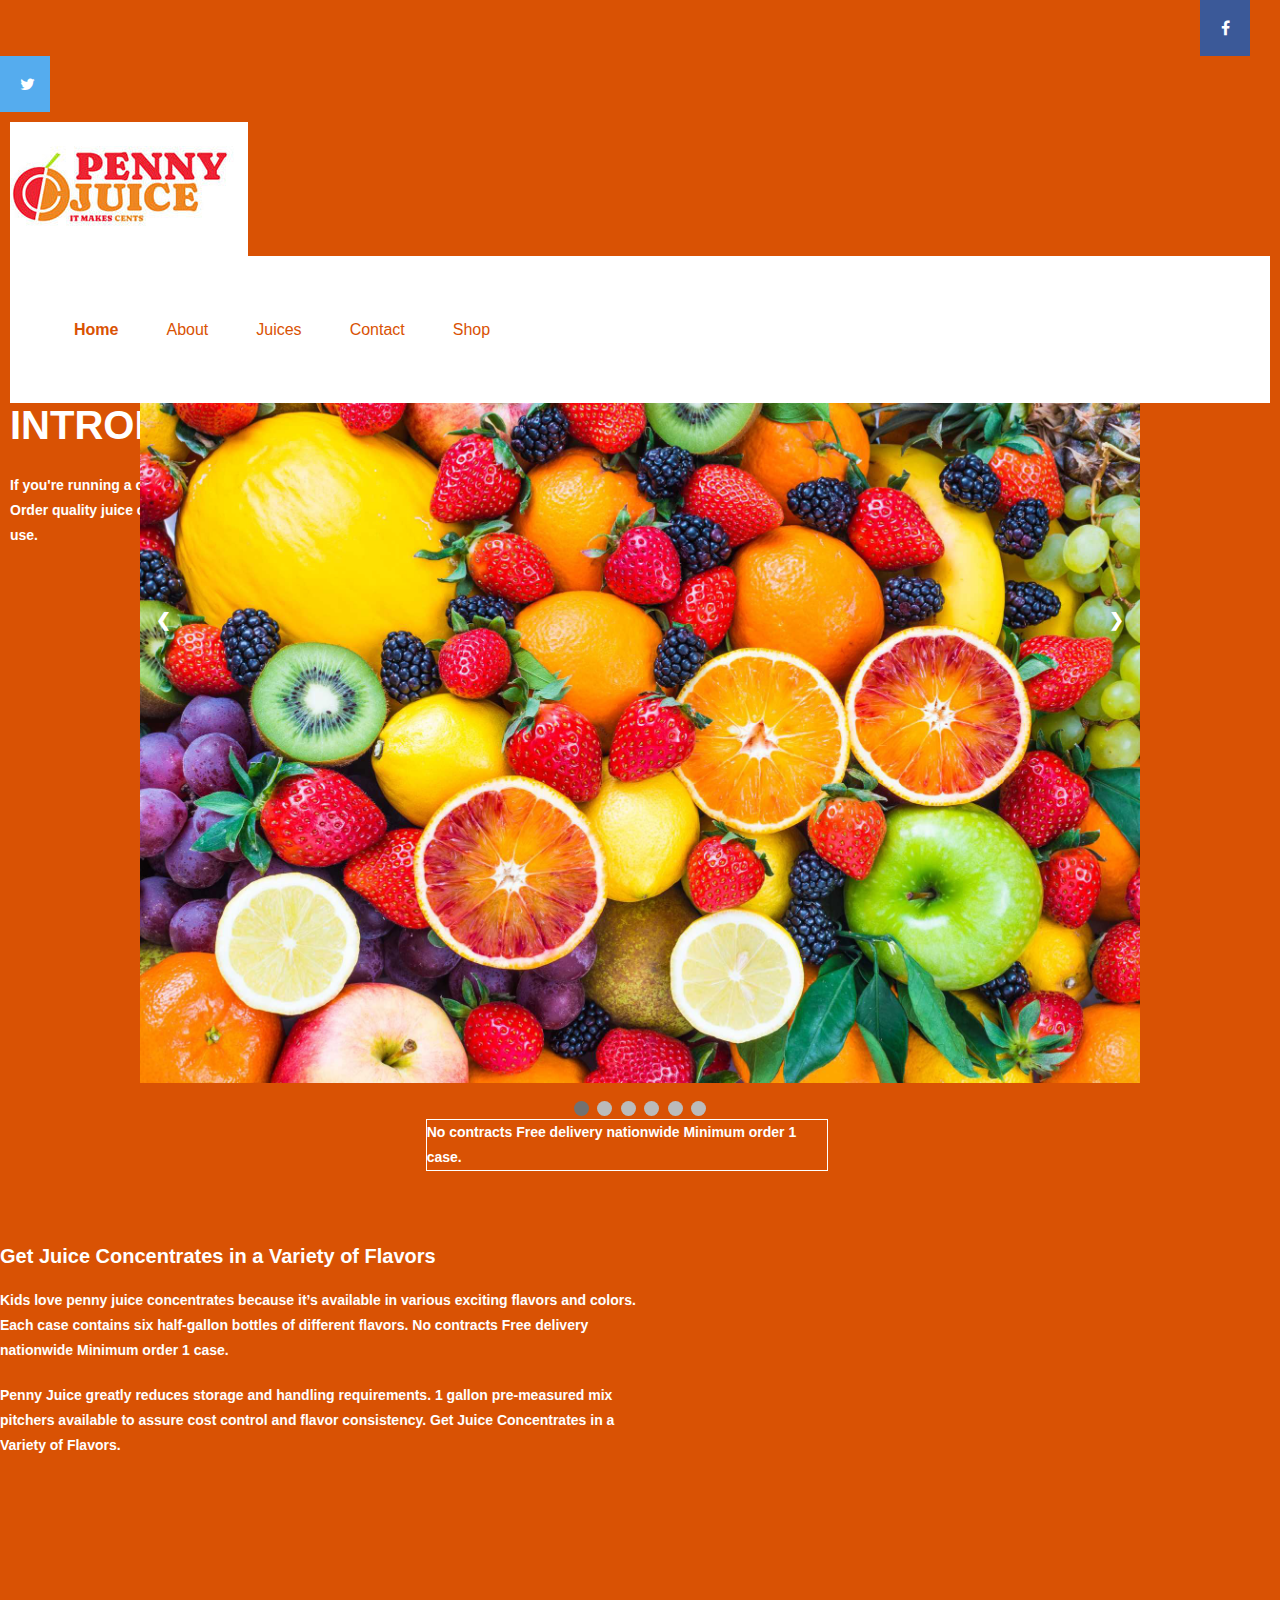
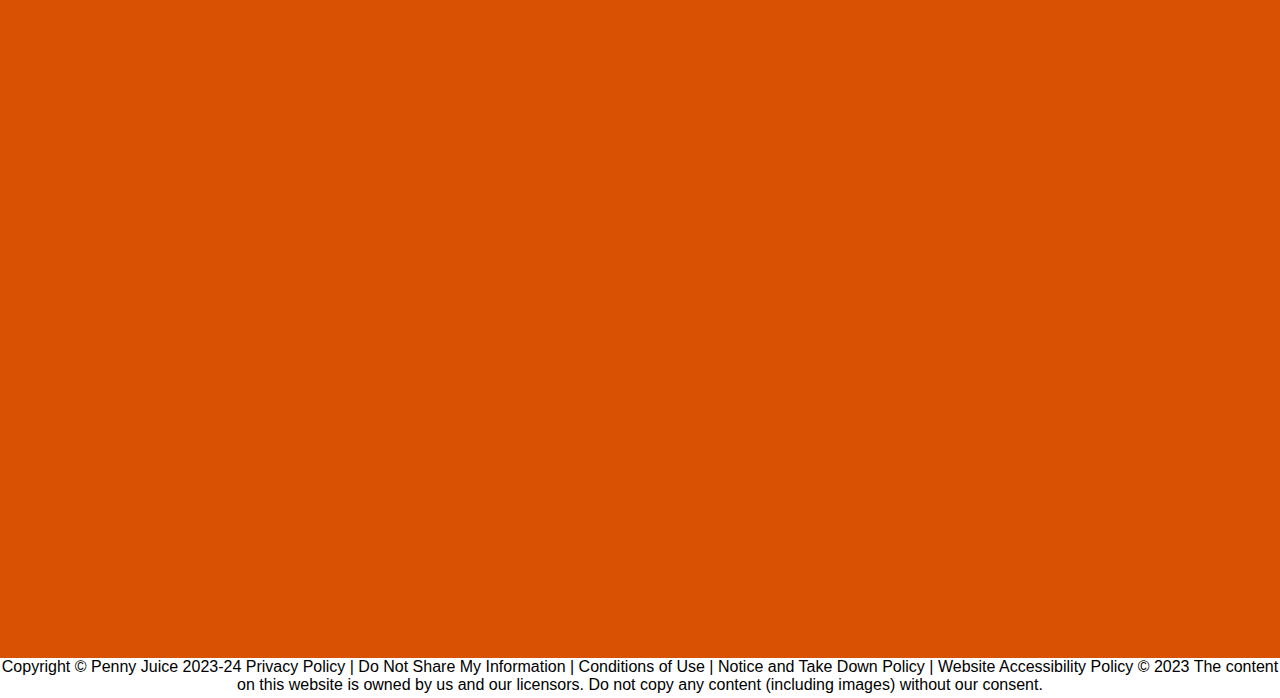
==== index.html @ f660cca4 "Add files via upload" ====
<!DOCTYPE html>
<HTML>
<head>
<title>PennyJuice | Fresh | Healthy| Davenport, IA </title>
<meta name= "author" content= "David Anderson">
<meta name= "Keywords" content="100% Fruit Juice Concentrate/ concentrated juice, 100 percent, blend, Apple, grape, white grape, orange, concentrated, flavors, Childcare, Preschool, Head Start, Juice, KID, CHILD, Natural, Brand, CACFP, USDA, No sugar added, no added sugar, Real fruit, organic, Best, leader, top, quaility, exclusive, better, delicious, FREE DELIVERY">
<meta name="description" content= "563-386-1999 - FREE shipping. Juice concentrates for kids. Different juice flavors in a case. Fruit juice concentrates for childcare centers.">
<link rel="stylesheet" type="text/css" href="../stylesheet.css">
</head>

<body>
<div id="container">
<!-- Add icon library -->
<link rel="stylesheet" href="https://cdnjs.cloudflare.com/ajax/libs/font-awesome/4.7.0/css/font-awesome.min.css">

<!-- Add font awesome icons -->
<a href="https://www.facebook.com/" class="fa fa-facebook" style="margin-left:1200px;"></a> 
<a href="https://twitter.com/" class="fa fa-twitter"></a>
<div class="header">
<a href="file:///Volumes/David's/PennyJuice/HTML/Index.html"><img src="../Images/Logo-2.jpg"></a>
<div class="content">
<div class="nav">   
                <ul>
                <li><p><a href="file:///Volumes/David's/PennyJuice/HTML/Index.html"><b>Home</b></a></p></li>
                    
                <li><p><a href="file:///Volumes/David's/PennyJuice/HTML/about.html">About</a></p></li>
                
                <li><p><a href="file:///Volumes/David's/PennyJuice/HTML/juices.html">Juices</a></p>
                
                <ul>
                <li><p><a href="file:///Volumes/David's/PennyJuice/HTML/juices.html">Grape</a></p></li>
                <li><p><a href="file:///Volumes/David's/PennyJuice/HTML/juices.html">Berry</a></p></li>
                <li><p><a href="file:///Volumes/David's/PennyJuice/HTML/juices.html">Apple</a></p></li>
                </ul>
                </li>
                
                <li><p><a href="file:///Volumes/David's/PennyJuice/HTML/contact.html">Contact</a></p></li>
                
                <li><p><a href="file:///Volumes/David's/PennyJuice/HTML/shop.html">Shop</a></p></li>
                </ul>
                </div>

            
            
    
    
    
    
    
                <div>
                <h11><b>INTRODUCTION</b></h11>
                </div>
    
    
    
    
   
                <div class="flex-container5">
                
                <div style="margin-top:25px"><b>If you're running a childcare center and want to serve healthy beverages to kids every day. Order quality juice concentrates from Penny Juice of America. Our system is fast and easy to use.</b></div>
             
               
    </div></div></div></div></body>
           
           
           
           
           
<style>
{box-sizing: border-box}
body {font-family: Roboto, sans-serif; margin:0}
.mySlides {display: none}
img {vertical-align: middle;}


.slideshow-container {
  max-width: 1000px;
  position: relative;
  margin: auto;
}


.prev, .next {
  cursor: pointer;
  position: absolute;
  top: 50%;
  width: auto;
  padding: 16px;
  margin-top: -22px;
  color: white;
  font-weight: bold;
  font-size: 18px;
  transition: 0.6s ease;
  border-radius: 0 3px 3px 0;
  user-select: none;
}


.next {
  right: 0;
  border-radius: 3px 0 0 3px;
}


.prev:hover, .next:hover {
  background-color: rgba(0,0,0,0.8);
}


.text {
  color: #f2f2f2;
  font-size: 15px;
  padding: 8px 12px;
  position: absolute;
  bottom: 8px;
  width: 100%;
  text-align: center;
}


.numbertext {
  color: #f2f2f2;
  font-size: 12px;
  padding: 8px 12px;
  position: absolute;
  top: 0;
}


.dot {
  cursor: pointer;
  height: 15px;
  width: 15px;
  margin: 0 2px;
  background-color: #bbb;
  border-radius: 50%;
  display: inline-block;
  transition: background-color 0.6s ease;
}

.active, .dot:hover {
  background-color: #717171;
}


.fade {
  animation-name: fade;
  animation-duration: 1.5s;
}

@keyframes fade {
  from {opacity: .4} 
  to {opacity: 1}
}


@media only screen and (max-width: 300px) {
  .prev, .next,.text {font-size: 11px}
}
  </style>

  <body>

  <div class="slideshow-container">

  <div class="mySlides fade">
  <div class="numbertext"></div>
  <img src="../Images/FreshFruitPJ.jpg" style="width:100%">
  <div class="text"></div>
  </div>

  <div class="mySlides fade">
  <div class="numbertext"></div>
  <img src="../Images/PJKids.jpg" style="width:100%">
  <div class="text"></div>
  </div>

  <div class="mySlides fade">
  <div class="numbertext"></div>
  <img src="../Images/PJWorkers.jpg" style="width:100%">
  <div class="text"></div>
  </div>

  <div class="mySlides fade">
  <div class="numbertext"></div>
  <img src="../Images/JuiceOptimizing.jpg" style="width:100%">
  <div class="text"></div>
  </div>

  <div class="mySlides fade">
  <div class="numbertext"></div>
  <img src="../Images/1.jpg" style="width:100%">
  <div class="text"></div>
  </div>

  <div class="mySlides fade">
  <div class="numbertext"></div>
  <img src="../Images/fresh-fruit-juice.jpg" style="width:100%">
  <div class="text"></div>
  </div>

  <a class="prev" onclick="plusSlides(-1)">❮</a>
  <a class="next" onclick="plusSlides(1)">❯</a>

  </div>
  <br>

  <div style="text-align:center">
  <span class="dot" onclick="currentSlide(1)"></span> 
  <span class="dot" onclick="currentSlide(2)"></span> 
  <span class="dot" onclick="currentSlide(3)"></span>
  <span class="dot" onclick="currentSlide(4)"></span> 
  <span class="dot" onclick="currentSlide(5)"></span> 
  <span class="dot" onclick="currentSlide(6)"></span> 
  </div>

<script>
let slideIndex = 1;
showSlides(slideIndex);

function plusSlides(n) {
  showSlides(slideIndex += n);
}

function currentSlide(n) {
  showSlides(slideIndex = n);
}

function showSlides(n) {
  let i;
  let slides = document.getElementsByClassName("mySlides");
  let dots = document.getElementsByClassName("dot");
  if (n > slides.length) {slideIndex = 1}    
  if (n < 1) {slideIndex = slides.length}
  for (i = 0; i < slides.length; i++) {
    slides[i].style.display = "none";  
  }
  for (i = 0; i < dots.length; i++) {
    dots[i].className = dots[i].className.replace(" active", "");
  }
  slides[slideIndex-1].style.display = "block";  
  dots[slideIndex-1].className += " active";
}
</script>

    
   
    
    
    
                <div class="flex-container1">
                
                <div></div> 
                <div><h4>No contracts Free delivery nationwide Minimum order 1 case. </h4></div>
                <div></div>
                </div>
    
                <div style="margin-top:75px"> 
                <h17><b>Get Juice Concentrates in a Variety of Flavors</b></h17>
                </div>
    
                <div style="margin-top: 20px"class="flex-container5">
                <div><b>Kids love penny juice concentrates because it’s available in various exciting flavors and colors. Each case contains six half-gallon bottles of different flavors. No contracts Free delivery nationwide Minimum order 1 case.</b></div></div>

    
                <div style="margin-top: 20px"class="flex-container5">
                <div><b>Penny Juice  greatly reduces storage and handling requirements. 1 gallon pre-measured mix pitchers available to assure cost control and flavor consistency. Get Juice Concentrates in a Variety of Flavors.</b></div>
                </div>
    

            
        
                <div class="footer">
                Copyright &copy; Penny Juice 2023-24 Privacy Policy | Do Not Share My Information | Conditions of Use | Notice and Take Down Policy | Website Accessibility Policy © 2023 The content on this website is owned by us and our licensors. Do not copy any content (including images) without our consent.
                    
                    
                    
                </div>

    
  

    
    
</body>
</HTML>
---- stylesheet.css ----
@charset "utf-8";
/* CSS Document */
body {
background-color: #D95204;
background-size: cover;
font-family: Helvetica, Arial, sans-serif, Roboto, Merienda;
    margin-top: 100px;
    margin-bottom: 10px;
    margin-right: 150px;
    margin-left: 80px;
}
#Container {
    width: 75%;
    height: 900px;
    margin-left: auto;
    margin-left: auto;
    background-color: black;
} 
#Container1 {
    width: 100%;
    height: 900px;
    margin-left: auto;
    margin-left: auto;
    background-color: White;
    
}
.box {
    display: flex;
}
a {
    text-decoration: none;
    color: white;
}
.columnright {
    float: left;
    width: 33.33%;
}
h1, h2, h3 h4 {
    margin: 0px;
    padding: 0px;
}        
h11 {
    color: white;
    font-size: 50px;
    text-align: left;
    align-content: center;
    
}
h2 {
    color:white;
    font-size: 20px;
    text-align: left;
    margin bottom: 32;
    margin bottom: 32;
    width:600px
    
}
h3 {
    font-size: 25px;
    color: white;
    text-align: left;
    margin-top: 5px;
    
}

h4 {
    color: white;
    font-size: 14px;
    text-align: left;
    margin: 0px;
    width: 400px;
    outline-style: solid;
    border: 2px thin white;
    outline-style: solid;
    outline-color: white;
    outline-width: thin;
}
h5 {
    font-size: 20px;
    color: white;
    text-align: left;
    margin: 0px;
    width:600px
}
h6 {
    font-size: 14px;
    color: white;
    text-align: left;
    width: 600px;
}
h7 {
    font-size: 14px;
    color: white;
    text-align: left;
    width: 600px;
    margin-bottom: 32px;
    margin-top: 32px;
}
h8 { 
    font-size: 20px;
    color: white;
    text-align: left;
    margin-bottom: 32px;
    margin-top: 32px;
    width:600px}

h9 {
    font-size: 14px;
    color: white;
    text-align: left;
    width: 600px;
    margin-bottom: 32px;
    margin-top: 32px;
}
h10 {
    font-size: 18px;
    color: white;
    text-align: left;
    margin-top: 5px;
    
}
h11{color: white;
    font-size: 40px;
    text-align: Left;
    margin left: 75px;
    width: 800px;
}
  h12{color: white;
    font-size: 40px;
    text-align: center;
    margin left: 75px;
    width: 800px;
    align-content: center;
}
  h13{color: white;
    font-size: 40px;
    text-align: right;
    margin left: 75px;
    width: 800px;
    align-content: right;
}
    h14{color: white;
    font-size: 18px;
    text-align: left;
    margin left: 75px;
    width: 800px;
    align-content: left;
}
    h15{color: white;
    font-size: 14px;
    text-align: left;
    margin left: 75px;
    width: 400px;
    align-content:left;
    
}
h16{color: white;
    font-size: 40px;
    text-align: Left;
    margin left: 75px;
    width: 800px;
    border-style: none;
}
h17{color: white;
    font-size: 20px;
    text-align: Left;
    margin left: 75px;
    width: 800px;
}
h18 {
    color: white;
    font-size: 14px;
    text-align: left;
    margin: 0px;
    height: 200px;
    outline-style: solid;
    border: 2px bold white;
    outline-style: solid;
    outline-color: white;
    outline-width: bold;
}
h19 {
    font-size: 25px;
    color: white;
    text-align: left;
    width: 0px;
}
h20{color: white;
    font-size: 20px;
    text-align: left;
    margin left: 75px;
    width: 400px;
    align-content:left;
    
}
h21 {
    font-size: 25px;
    color: black;
    text-align: left;
    margin-top: 5px;
    
}
h22 {
    font-size: 25px;
    color: black;
    text-align: left;
    margin-top: 5px;
}
h23 {
    font-size: 14px;
    color: blue;
    text-align: left;
    margin-top: 5px;
}
.header{
    background-color: #D95204;
    width: 100%;
    height: 35px;
    text-align: left;
    padding: 10px;
    }
 .content {
    padding: 0;
    }
.nav{
    width: 100%;
    background-color: white;
    line-height: 35px;
    float: left;
    }
.nav a {
    display:block;
    color:cornflowerblue;
    text-align: center;
    padding: 15px 15px;
    text-decoration: none;
    }

.nav ul {
    float: left;
    }
.nav ul li {
    float: left;
    list-style: none;
    position: relative;
    }
.nav ul li a {
    display: block;
    font-family: arial, Roboto, Merienda;
    color:#D95204;
    font font-size: 14px;
    padding: 24px 24px;
    text-decoration: none;
    {border-style:solid;}
    }
.nav ul li ul {
    display: none;
    position: absolute;
    background-color: White;
    padding: 10px;
    border-radius: 0px 0px 4px 4px;
    z-index: 1000;
    }
.nav ul li:hover ul {
    display: block;
    position: absolute;
    background-color: white;
    padding: 10px;
    padding-right: 10px;
    border-radius: 0px 0px 4px 4px;
    }
.nav ul li ul li {
    padding: 8px 14px;
    }
.nav ul li ul li a {
    border-radius: 4px;
    color: darkblue;
    }
.nav ul li ul li a:hover {
    color: darkviolet;
    }
.slider_image {
    background-image: url(Images/PJ_Sliderimage.gif);
    flex: 0%;
    flex-wrap:;
    display: none;
    padding: 0px;
    margin: 0px;
    width: 792px; 
}
#myform {
    text-align: center;
    padding: 0px;
    border: 0px dotted #ccc;
    margin: 0%;
}
.qty {
    width: 20px;
    height: 20px;
    text-align: center;
}
input.qtyplus { width:25px; height:25px;}
input.qtyminus { width:25px; height:25px;}
}
.flex-container>div {
    font: roboto; 
    color: white;
    width: 50%;
    text-align: center;
    line-height: 25px;
    font-size: 14px;
}
.flex-container1 {
    display: flex;
    justify-content: left;
    clear: both;
}
.flex-container1 > div {
    font: roboto; 
    color: white;
    width: 50%;
    text-align: center;
    line-height: 25px;
    font-size: 14px;
}
.flex-container2 {
    display: flex;
    background-color: none;
    justify-content: center;
    clear: both;
}
.flex-container6 > div {
    background-color: #D95204;
    color: white;
    width: 25%;
    margin: 0px;
    text-align: center;
    line-height: 75px;
    font-size: 0px;
    display: flex;
    justify-content: center;
    clear: both;
    
}
.flex-container3 > div {
    font: roboto; 
    color: white;
    width: 50%;
    text-align: left;
    line-height: 25px;
    font-size: 14px;
}
.flex-container4 > div {
    font: roboto; 
    color: white;
    width: 50%;
    text-align: left;
    line-height: 25px;
    font-size: 14px;
}
.flex-container5 > div {
    font: roboto; 
    color: white;
    width: 50%;
    text-align: left;
    line-height: 25px;
    font-size: 14px;
}
/* Style all font awesome icons */
.fa {
  padding: 20px;
  font-size: 30px;
  width: 50px;
  text-align: center;
  text-decoration: none;
}

/* Add a hover effect if you want */
.fa:hover {
  opacity: 0.7;
}

/* Set a specific color for each brand */

/* Facebook */
.fa-facebook {
  background: #3B5998;
  color: white;
}

/* Twitter */
.fa-twitter {
  background: #55ACEE;
  color: white;
}
.row {
  display: -ms-flexbox; /* IE10 */
  display: flex;
  -ms-flex-wrap: wrap; /* IE10 */
  flex-wrap: wrap;
  margin: 0 -16px;
}

.col-25 {
  -ms-flex: 25%; /* IE10 */
  flex: 25%;
}

.col-50 {
  -ms-flex: 50%; /* IE10 */
  flex: 50%;
}

.col-75 {
  -ms-flex: 75%; /* IE10 */
  flex: 75%;
}

.col-25,
.col-50,
.col-75 {
  padding: 0 16px;
}

.container {
  background-color: #f2f2f2;
  padding: 5px 20px 15px 20px;
  border: 1px solid lightgrey;
  border-radius: 3px;
}

input[type=text] {
  width: 95%;
  margin-bottom: 20px;
  padding: 12px;
  border: 1px solid #ccc;
  border-radius: 3px;
}

label {
  margin-bottom: 10px;
  display: block;
}

.icon-container {
  margin-bottom: 20px;
  padding: 7px 0;
  font-size: 24px;
}

.btn {
  background-color: #04AA6D;
  color: white;
  padding: 12px;
  margin: 10px 0;
  border: none;
  width: 100%;
  border-radius: 3px;
  cursor: pointer;
  font-size: 17px;
}

.btn:hover {
  background-color: #45a049;
}

span.price {
  float: right;
  color: grey;
}

* {
  box-sizing: border-box;
}

/* Style inputs */
input[type=text], select, textarea {
  width: 100%;
  padding: 12px;
  border: 1px solid #ccc;
  margin-top: 6px;
  margin-bottom: 16px;
  resize: vertical;
}

input[type=submit] {
  background-color: #04AA6D;
  color: white;
  padding: 12px 20px;
  border: none;
  cursor: pointer;
}

input[type=submit]:hover {
  background-color: #45a049;
}

/* Style the container/contact section */
.container {
  border-radius: 5px;
  background-color: #f2f2f2;
  padding: 10px;
}

/* Create two columns that float next to eachother */
.column {
  float: left;
  width: 50%;
  margin-top: 6px;
  padding: 20px;
}

/* Clear floats after the columns */
.row:after {
  content: "";
  display: table;
  clear: both;
}

/* Responsive layout - when the screen is less than 600px wide, make the two columns stack on top of each other instead of next to each other */
@media screen and (max-width: 600px) {
  .column, input[type=submit] {
    width: 100%;
    margin-top: 0;
  }
}
.google-map {
  padding-bottom: 50%;
  position: relative;
}

.google-map iframe {
  height: 100%;
  width: 100%;
  left: 0;
  top: 0;
  position: absolute;
}
.flip-card {
  background-color: transparent;
  width: 300px;
  height: 300px;
  perspective: 1000px; /* Remove this if you don't want the 3D effect */
}

/* This container is needed to position the front and back side */
.flip-card-inner {
  position: relative;
  width: 100%;
  height: 100%;
  text-align: center;
  transition: transform 0.8s;
  transform-style: preserve-3d;
}

/* Do an horizontal flip when you move the mouse over the flip box container */
.flip-card:hover .flip-card-inner {
  transform: rotateY(180deg);
}

/* Position the front and back side */
.flip-card-front, .flip-card-back {
  position: absolute;
  width: 100%;
  height: 100%;
  -webkit-backface-visibility: hidden; /* Safari */
  backface-visibility: hidden;
}

/* Style the front side (fallback if image is missing) */
.flip-card-front {
  background-color: #bbb;
  color: black;
}

/* Style the back side */
.flip-card-back {
  background-color: dodgerblue;
  color: white;
  transform: rotateY(180deg);
}
.footer {
    background-color: white;
    width: 100%;
    height: 40px;
    text-align: center;
    margin-top: 800px;
}
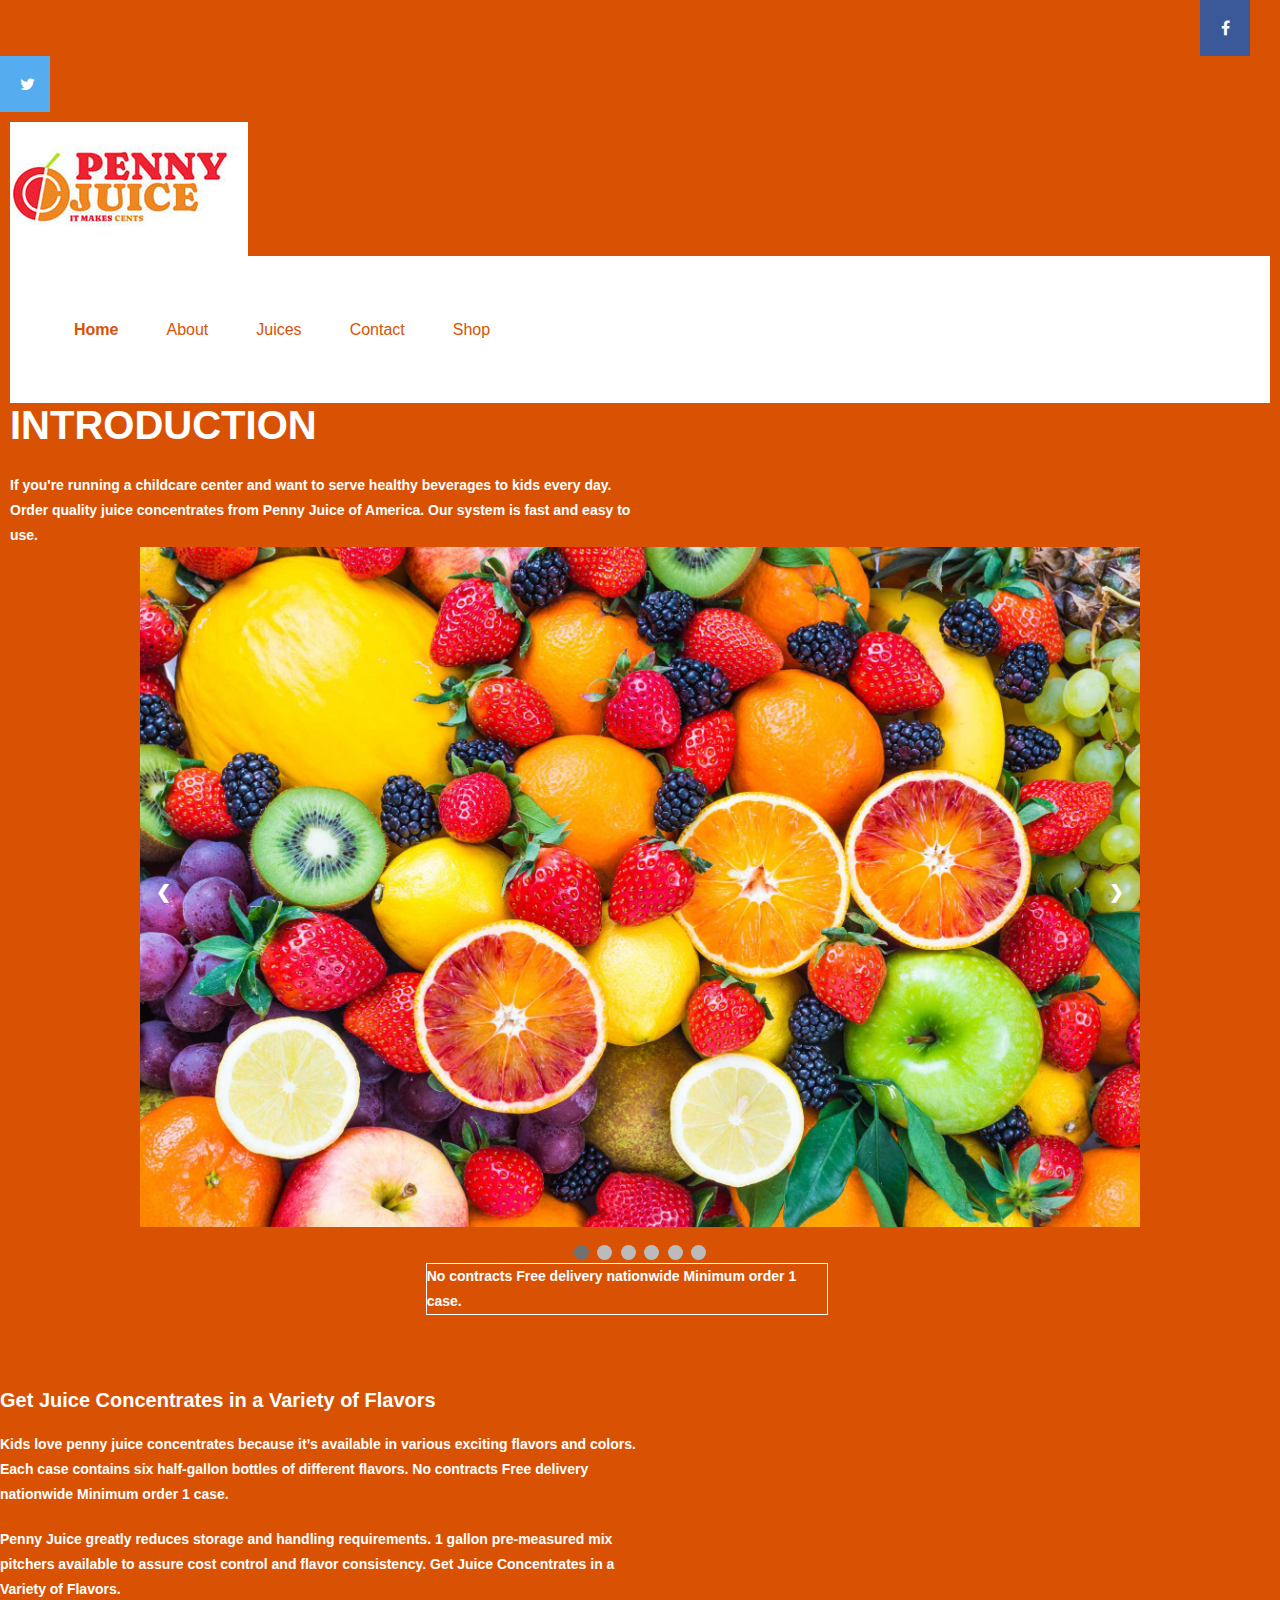
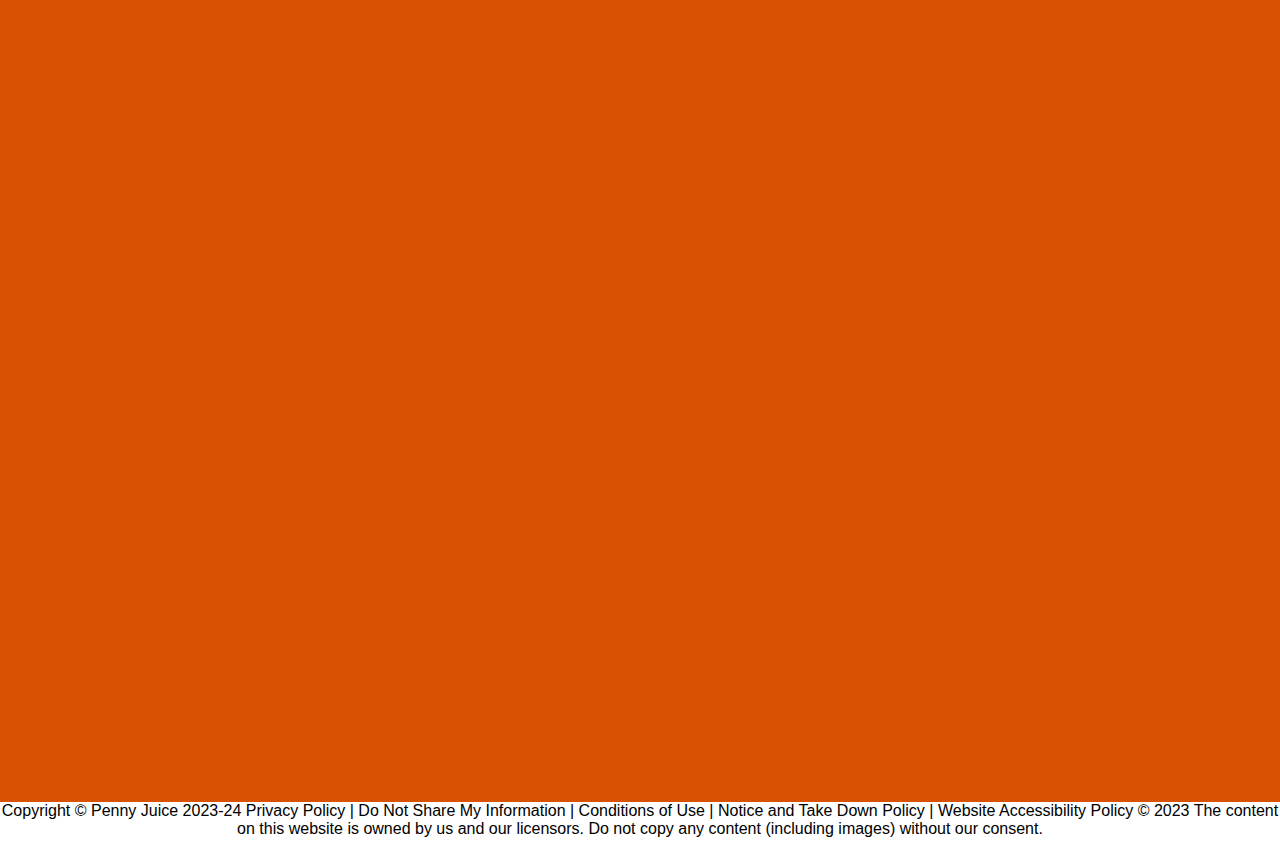
==== commit a86df906: "Add files via upload" ====
--- a/index.html
+++ b/index.html
@@ -60,7 +60,7 @@
                 <div style="margin-top:25px"><b>If you're running a childcare center and want to serve healthy beverages to kids every day. Order quality juice concentrates from Penny Juice of America. Our system is fast and easy to use.</b></div>
              
                
-    </div></div></div></div></body>
+    </div></div></div></div>
            
            
            
@@ -159,11 +159,11 @@
 }
   </style>
 
-  <body>
-
-  <div class="slideshow-container">
-
-  <div class="mySlides fade">
+  
+
+  <div class="slideshow-container"> 
+
+  <div class="mySlides fade" style="margin-top: 400px;">
   <div class="numbertext"></div>
   <img src="../Images/FreshFruitPJ.jpg" style="width:100%">
   <div class="text"></div>
--- a/stylesheet.css
+++ b/stylesheet.css
@@ -212,6 +212,14 @@
     text-align: left;
     margin-top: 5px;
 }
+h24 {
+    font-size: 14px;
+    color: white;
+    text-align: left;
+    width: 600px;
+    margin-bottom: 32px;
+    margin-top: 32px;
+}
 .header{
     background-color: #D95204;
     width: 100%;
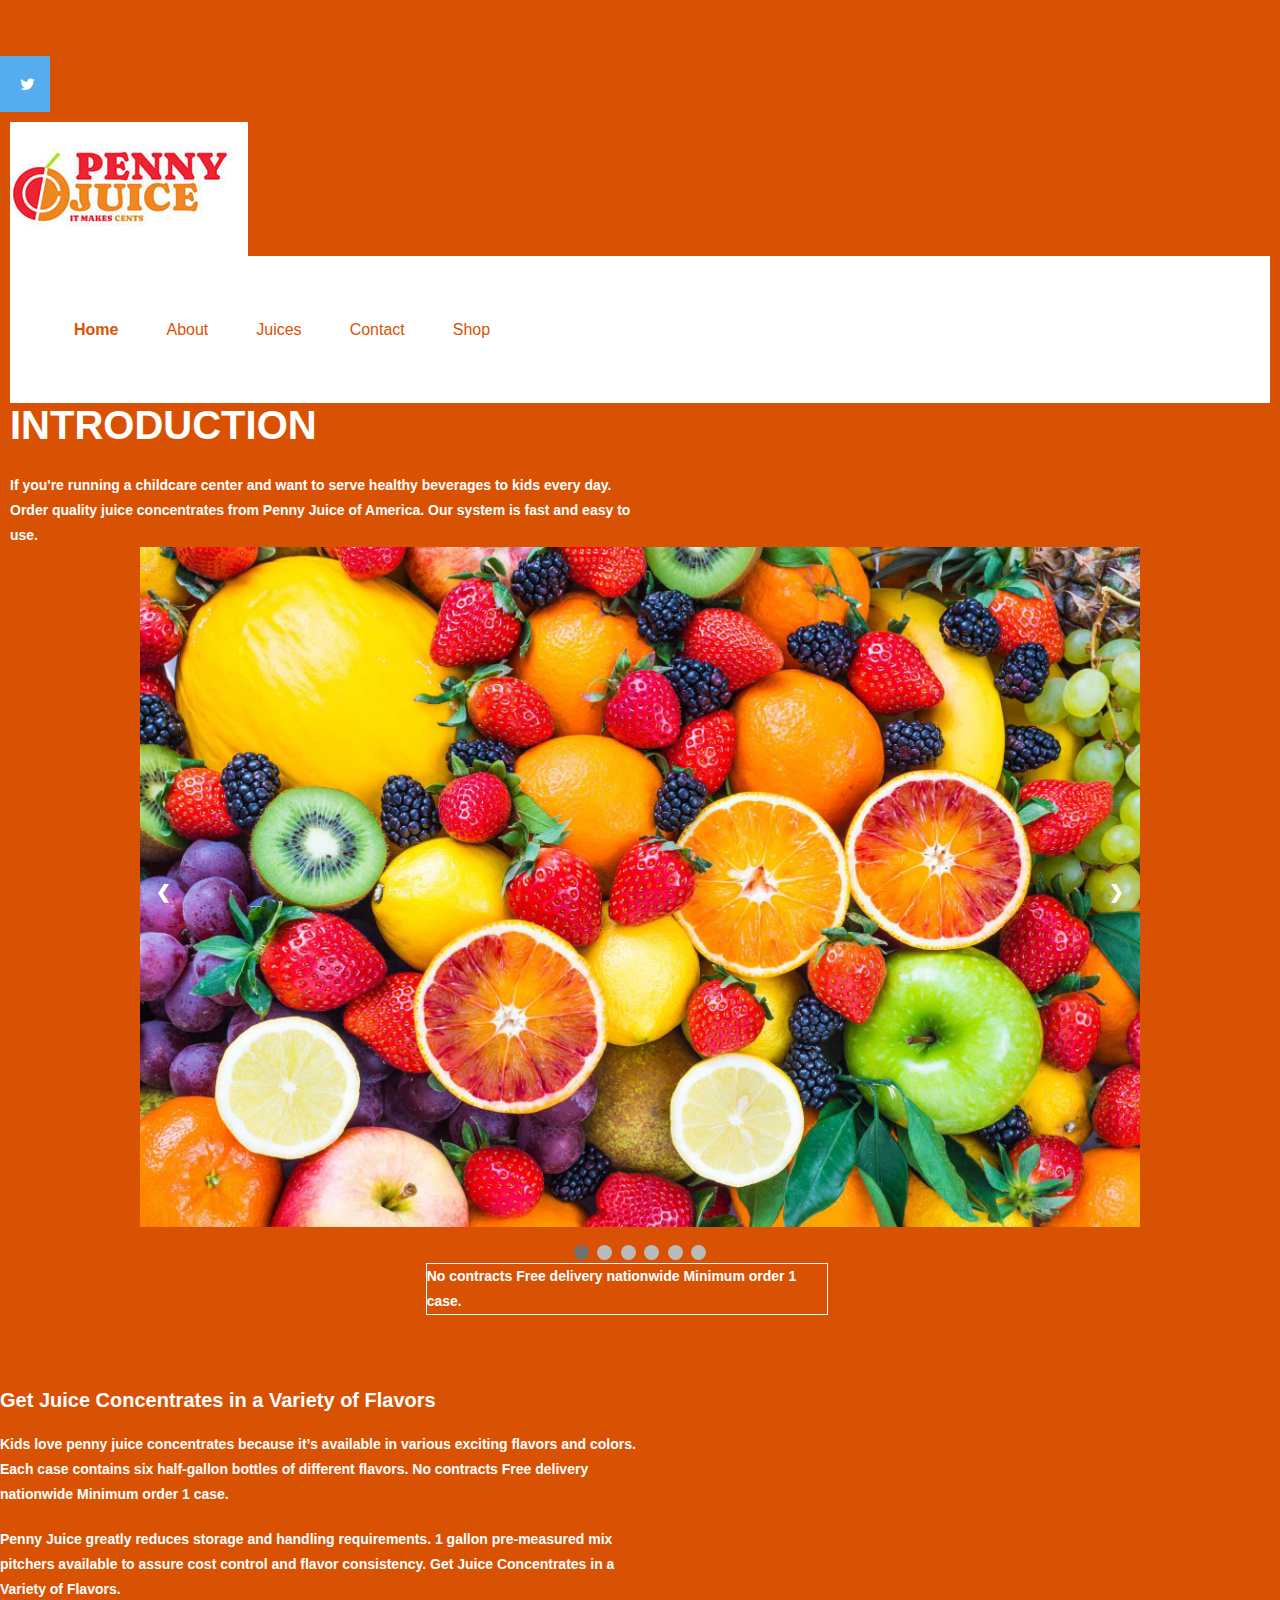
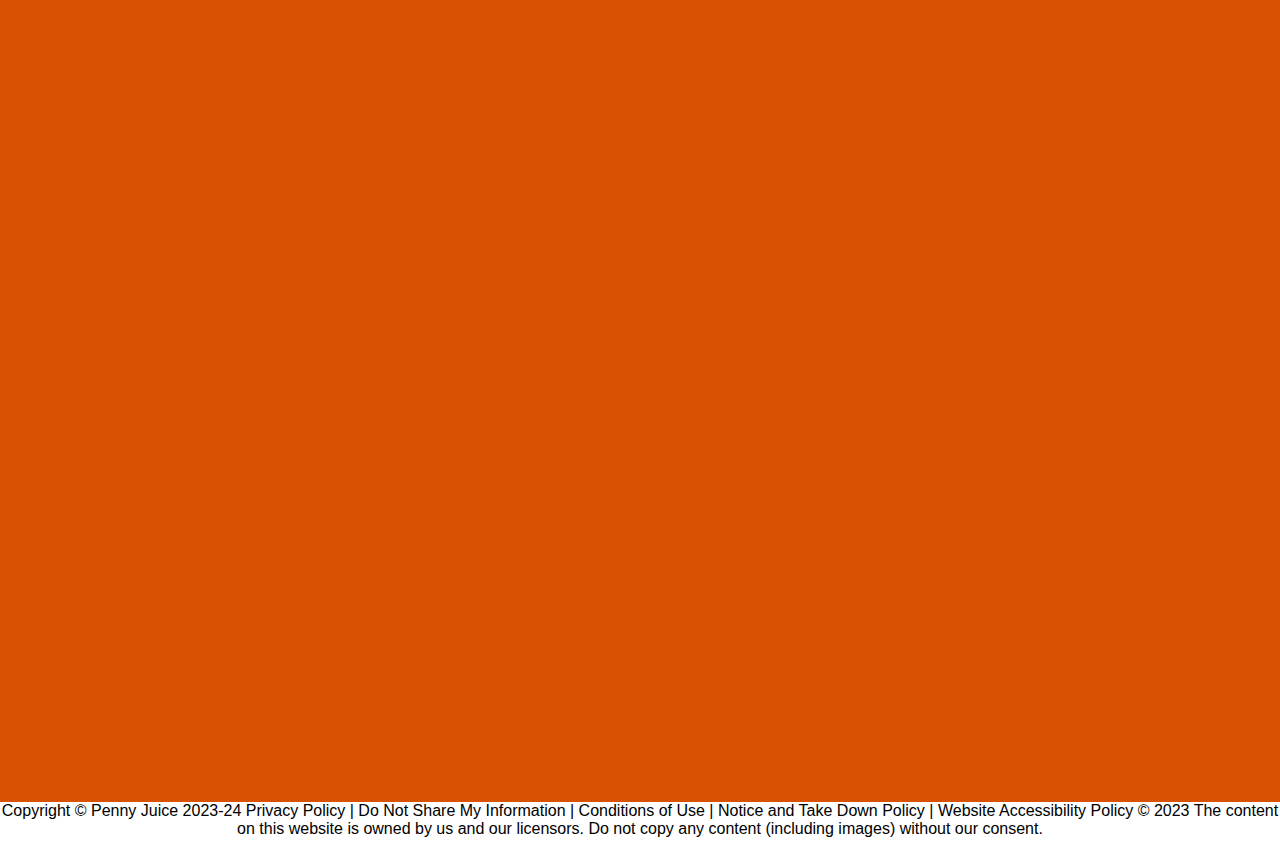
==== commit 722f091b: "Add files via upload" ====
--- a/index.html
+++ b/index.html
@@ -14,11 +14,11 @@
 <link rel="stylesheet" href="https://cdnjs.cloudflare.com/ajax/libs/font-awesome/4.7.0/css/font-awesome.min.css">
 
 <!-- Add font awesome icons -->
-<a href="https://www.facebook.com/" class="fa fa-facebook" style="margin-left:1200px;"></a> 
+<a href="https://www.facebook.com/" class="fa fa-facebook" style="margin-left:1560px;"></a> 
 <a href="https://twitter.com/" class="fa fa-twitter"></a>
 <div class="header">
 <a href="file:///Volumes/David's/PennyJuice/HTML/Index.html"><img src="../Images/Logo-2.jpg"></a>
-<div class="content">
+<div class="content" style="width: 100%; style height: 0px;">
 <div class="nav">   
                 <ul>
                 <li><p><a href="file:///Volumes/David's/PennyJuice/HTML/Index.html"><b>Home</b></a></p></li>
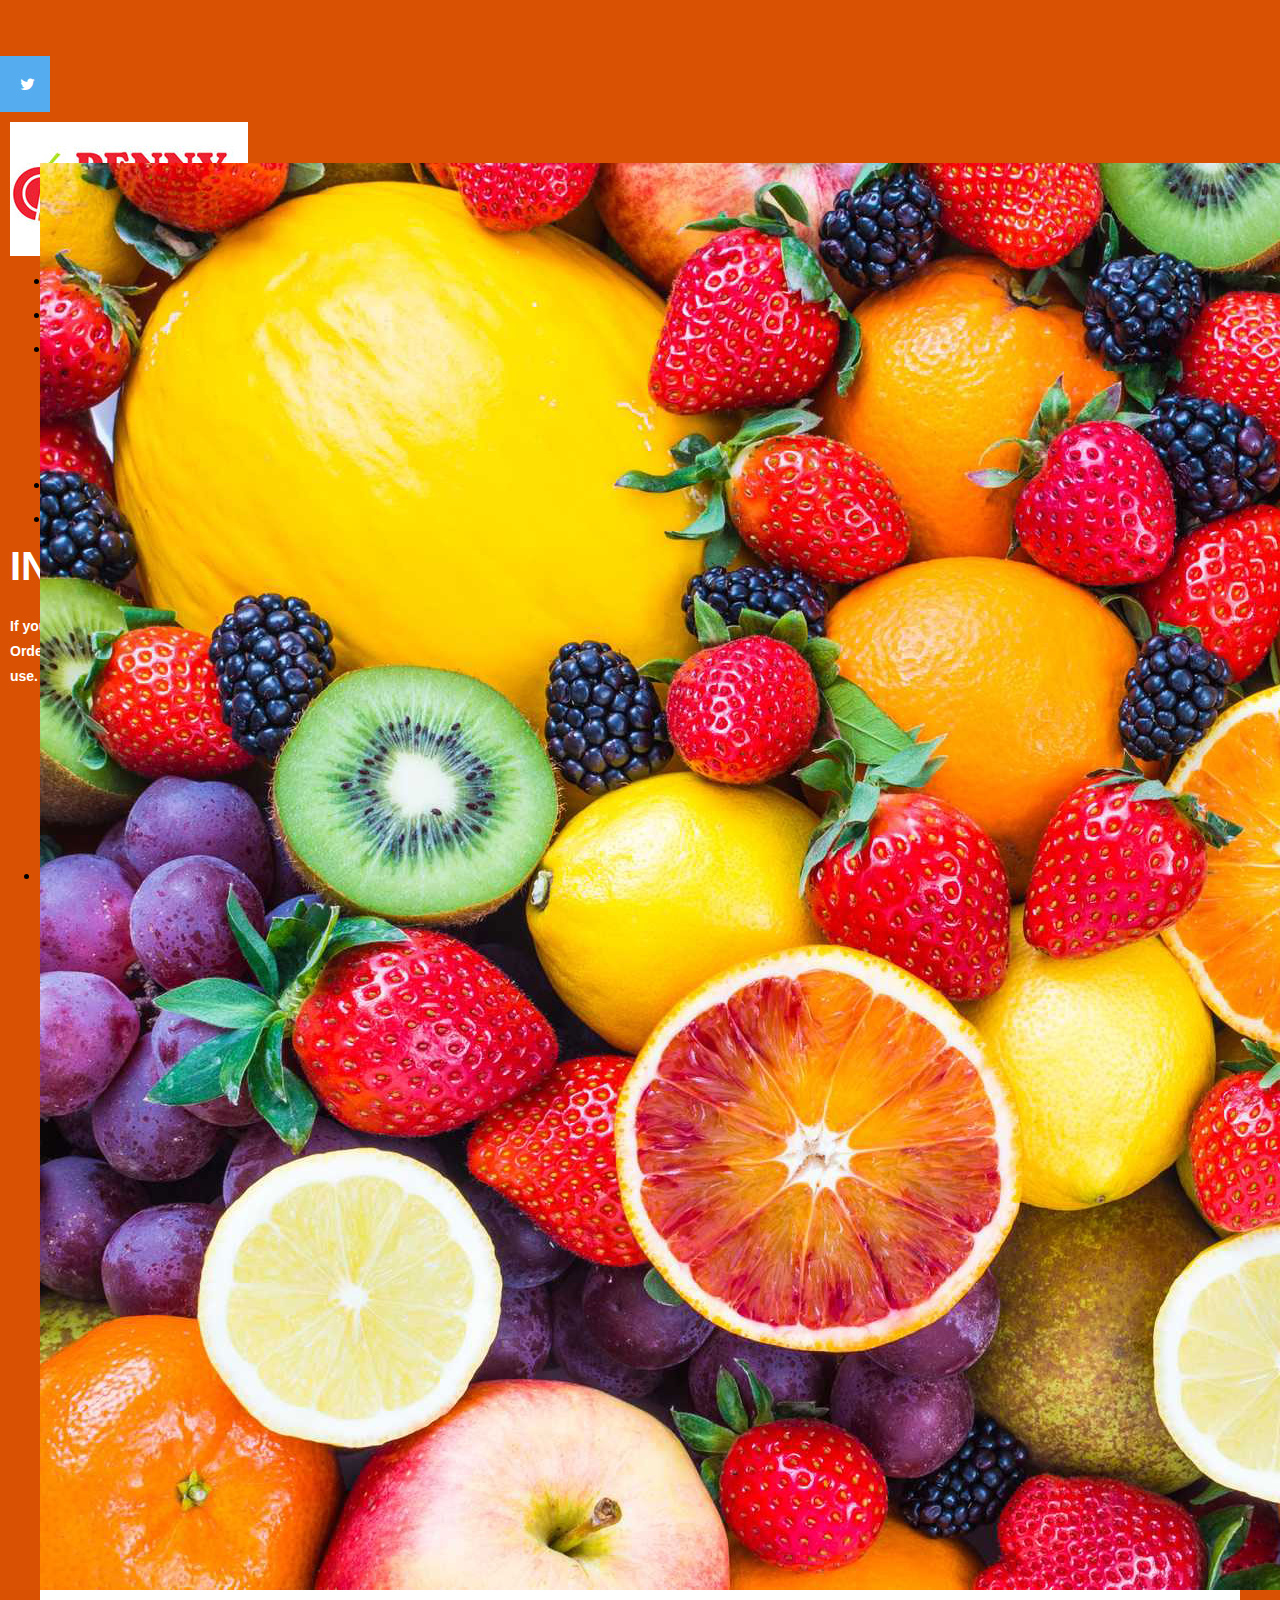
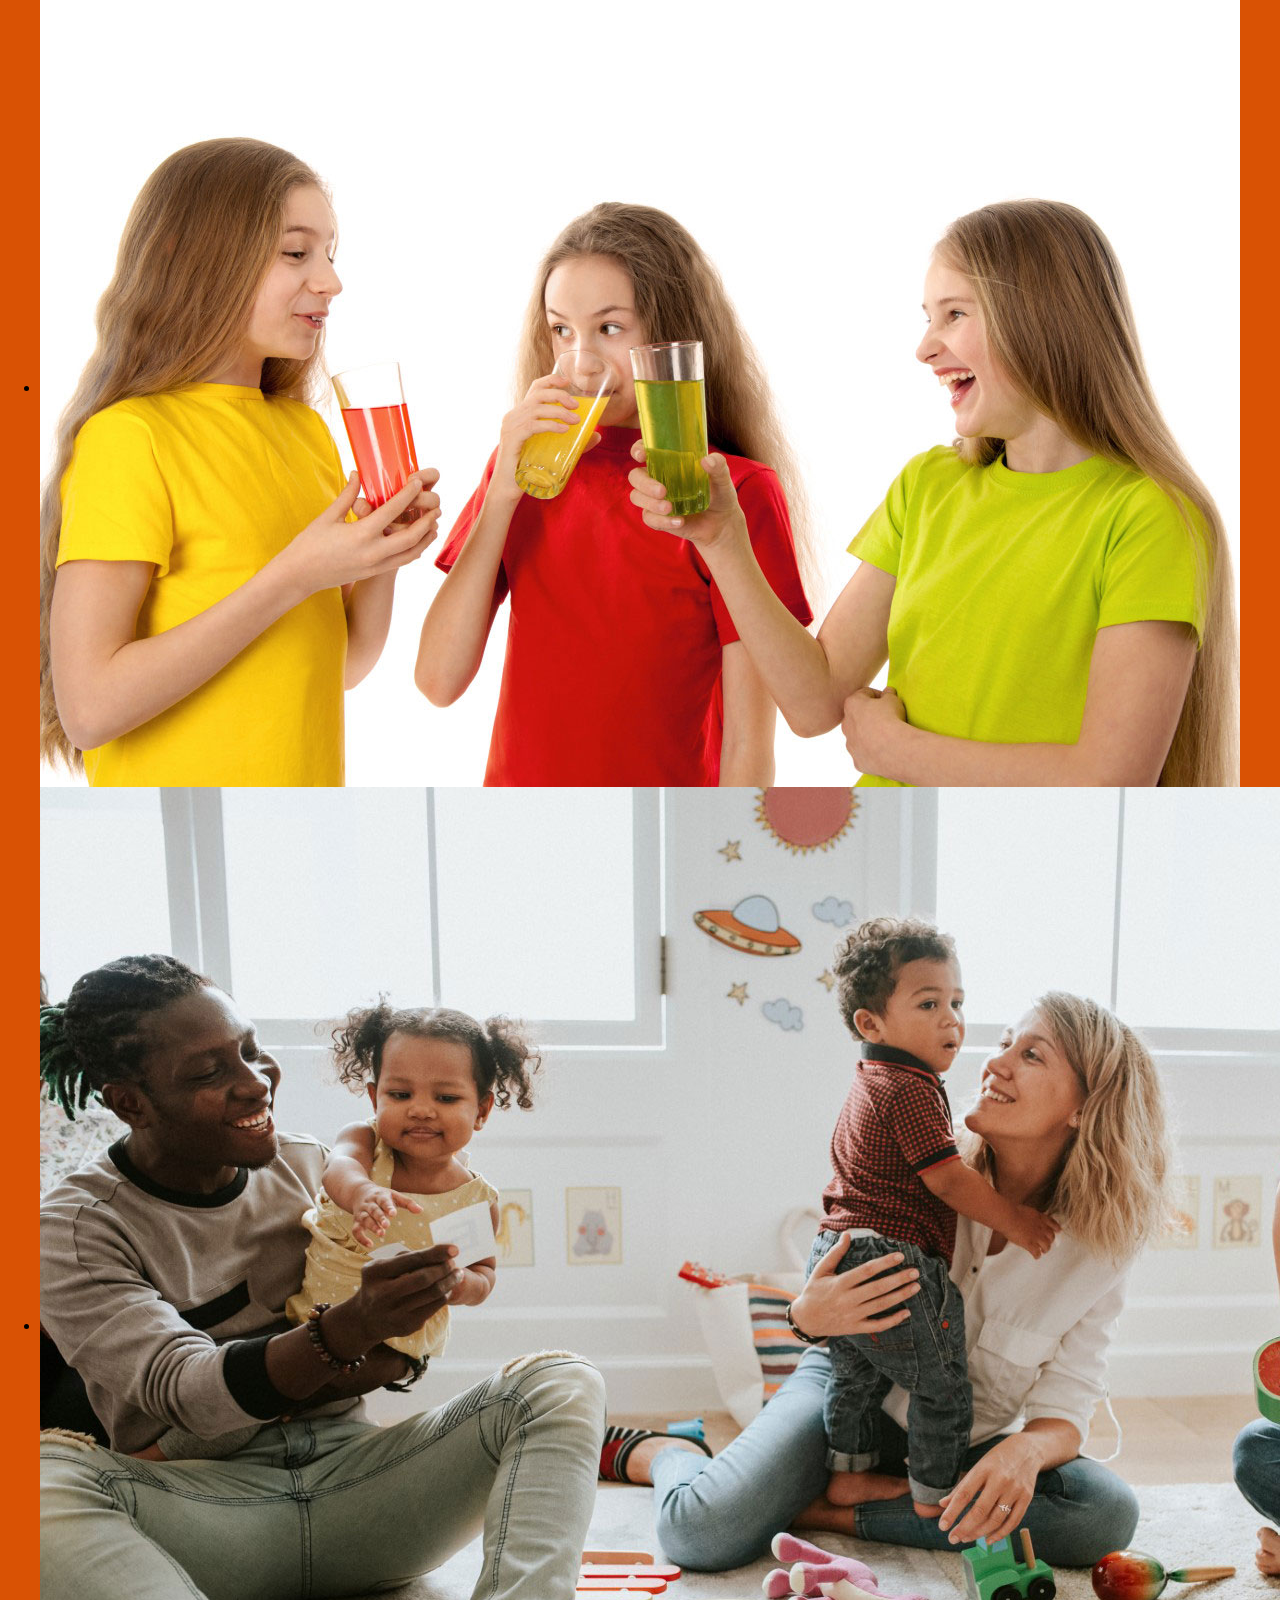
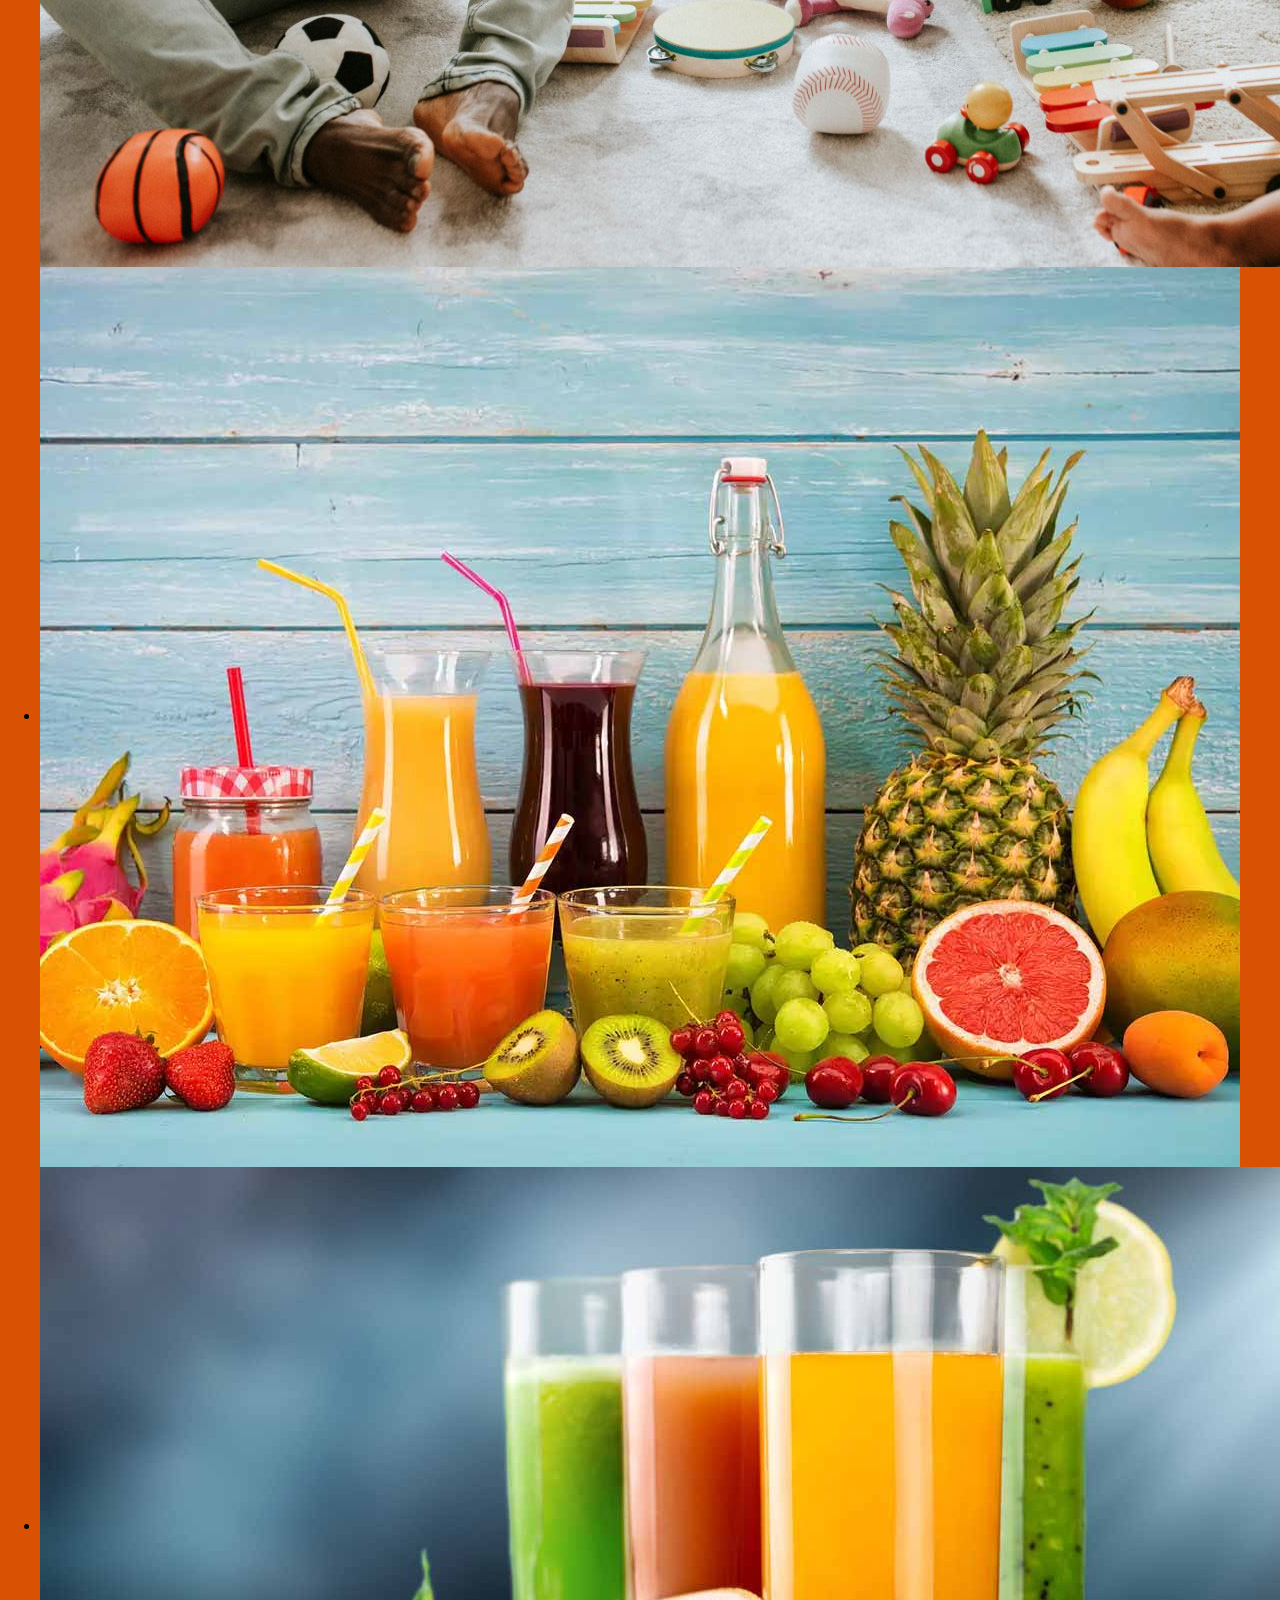
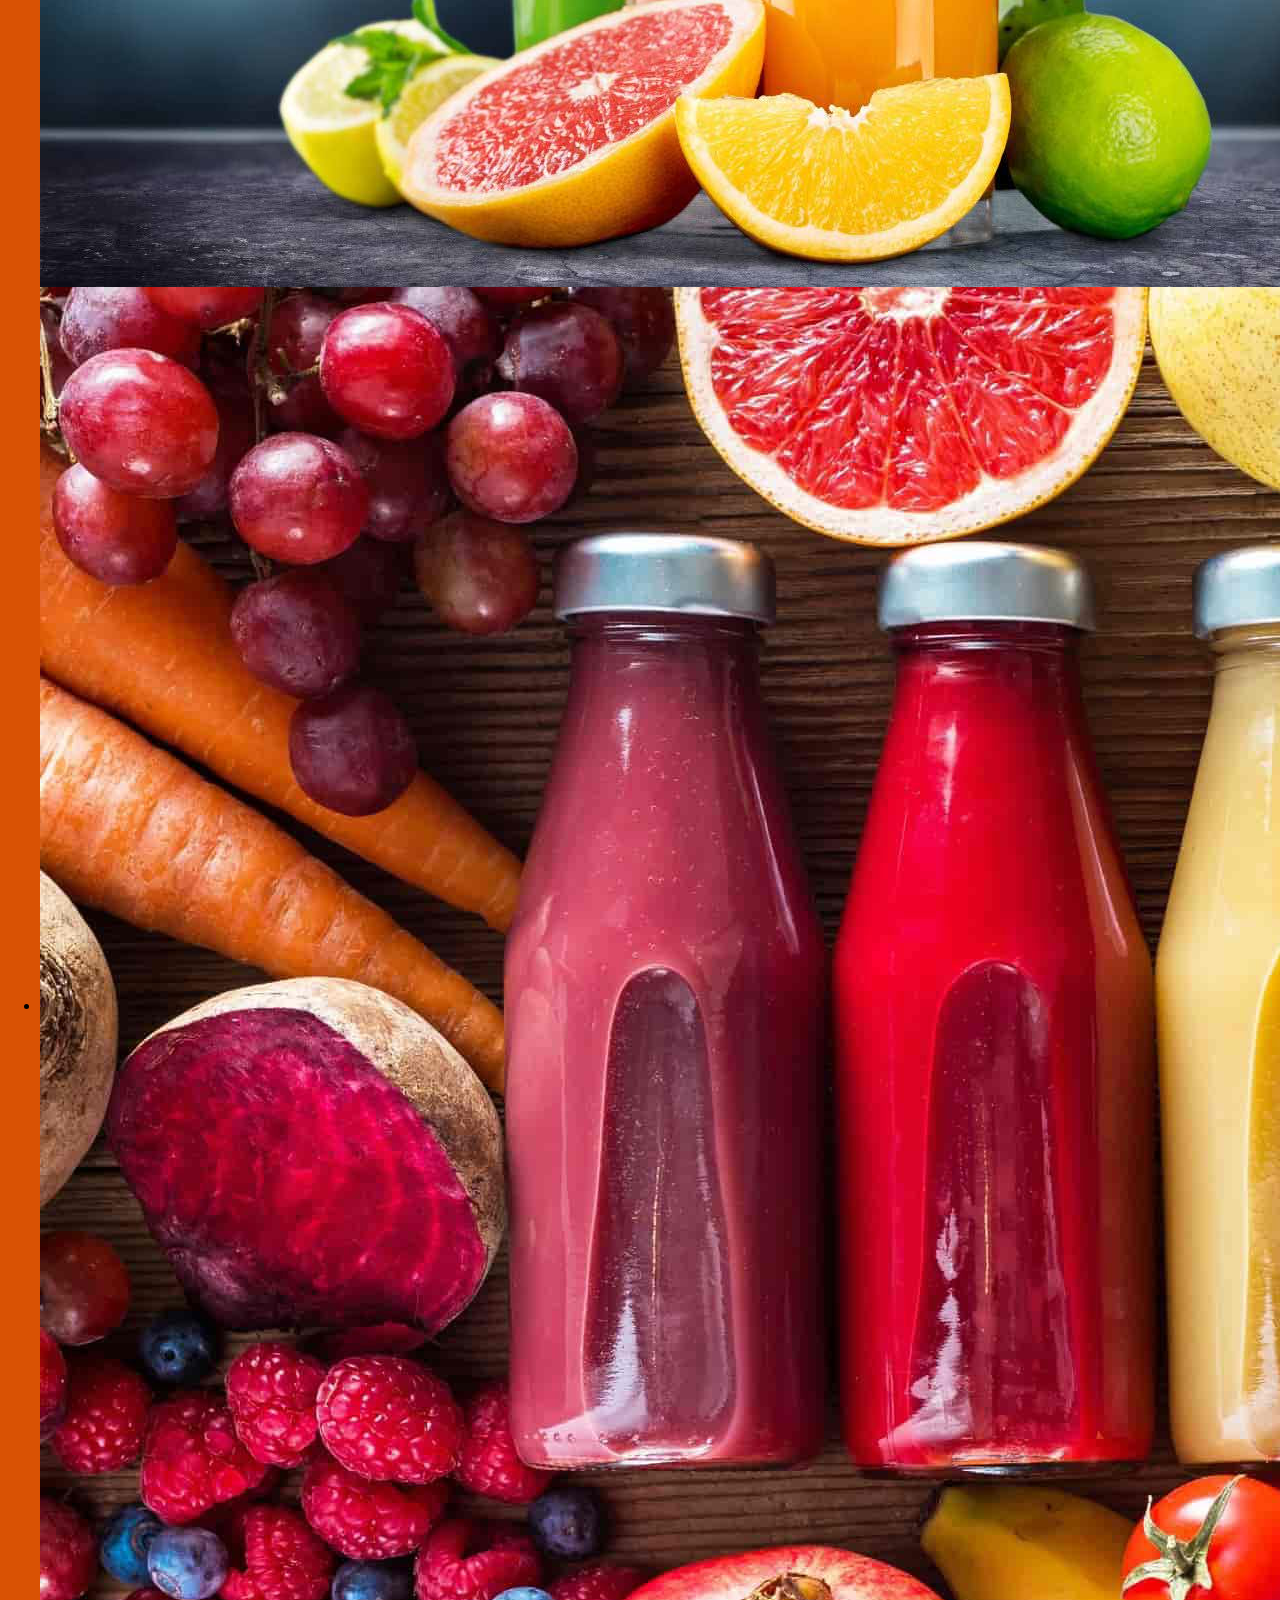
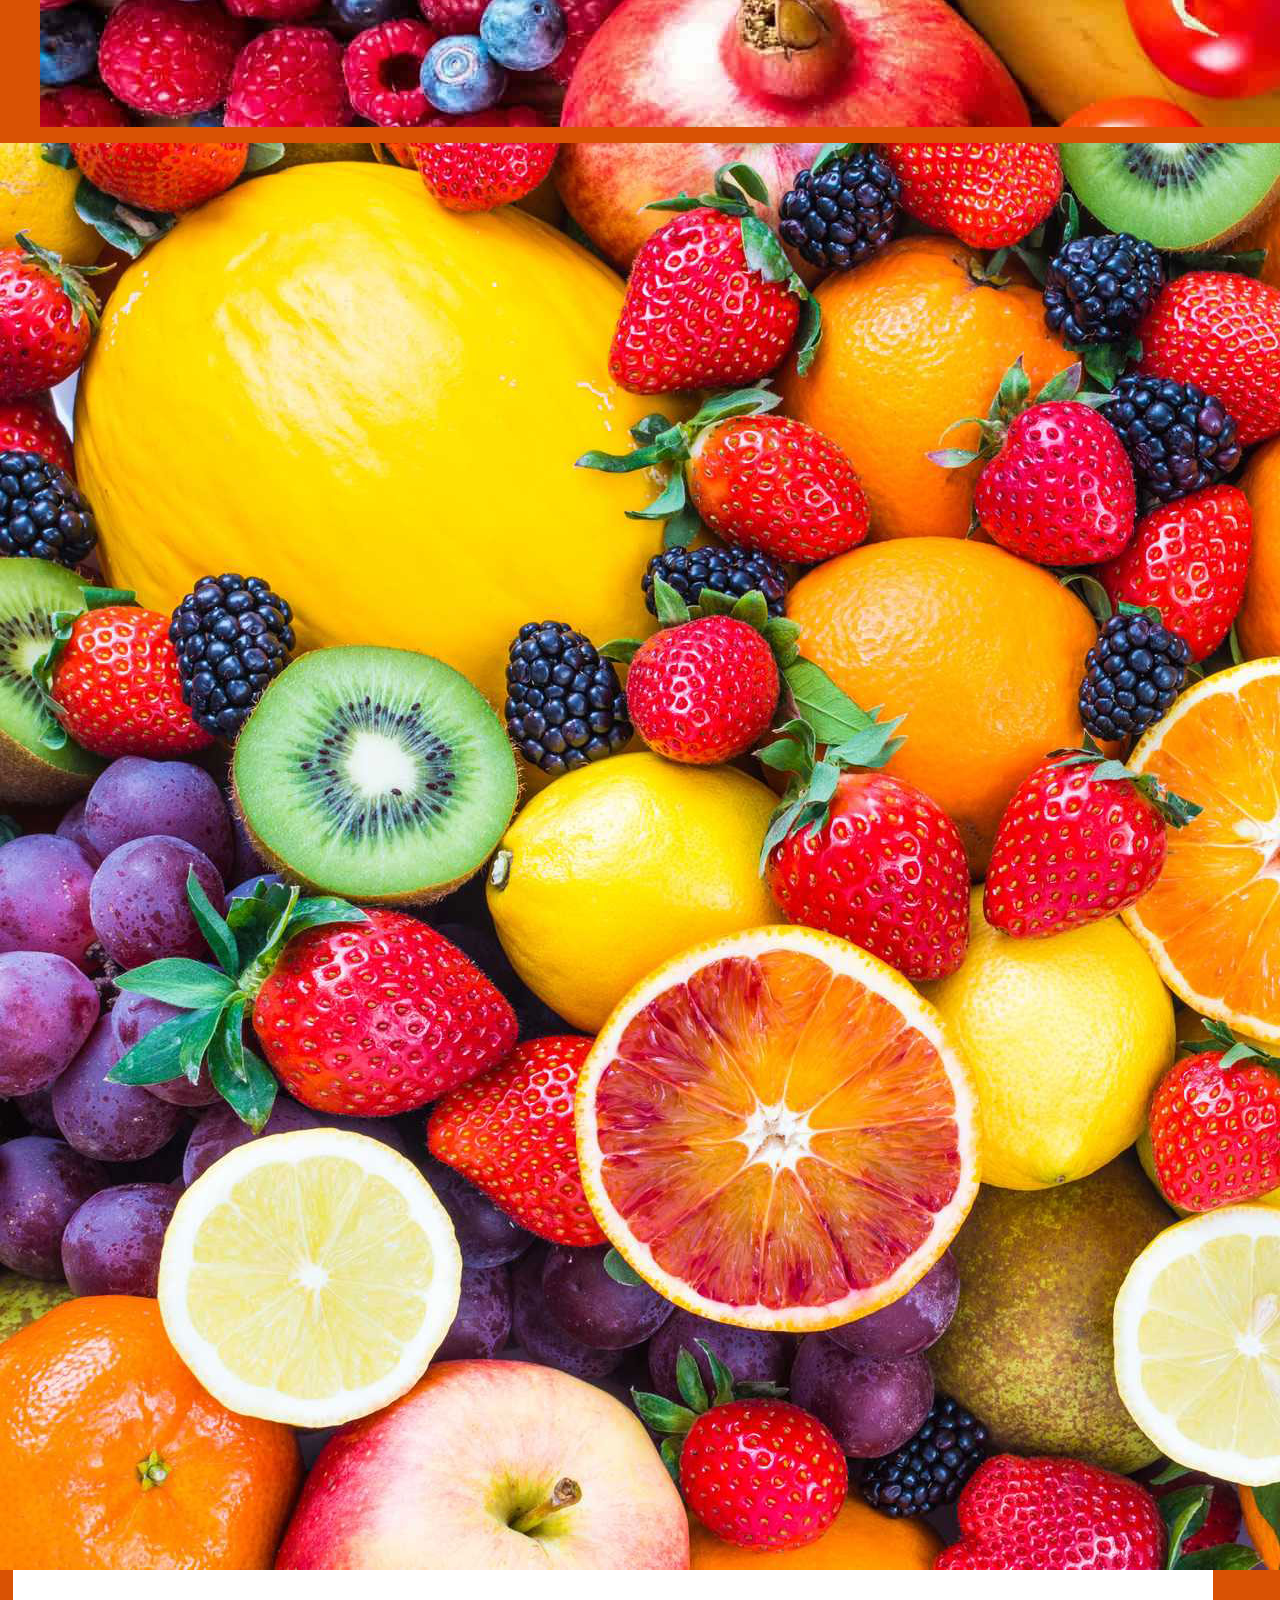
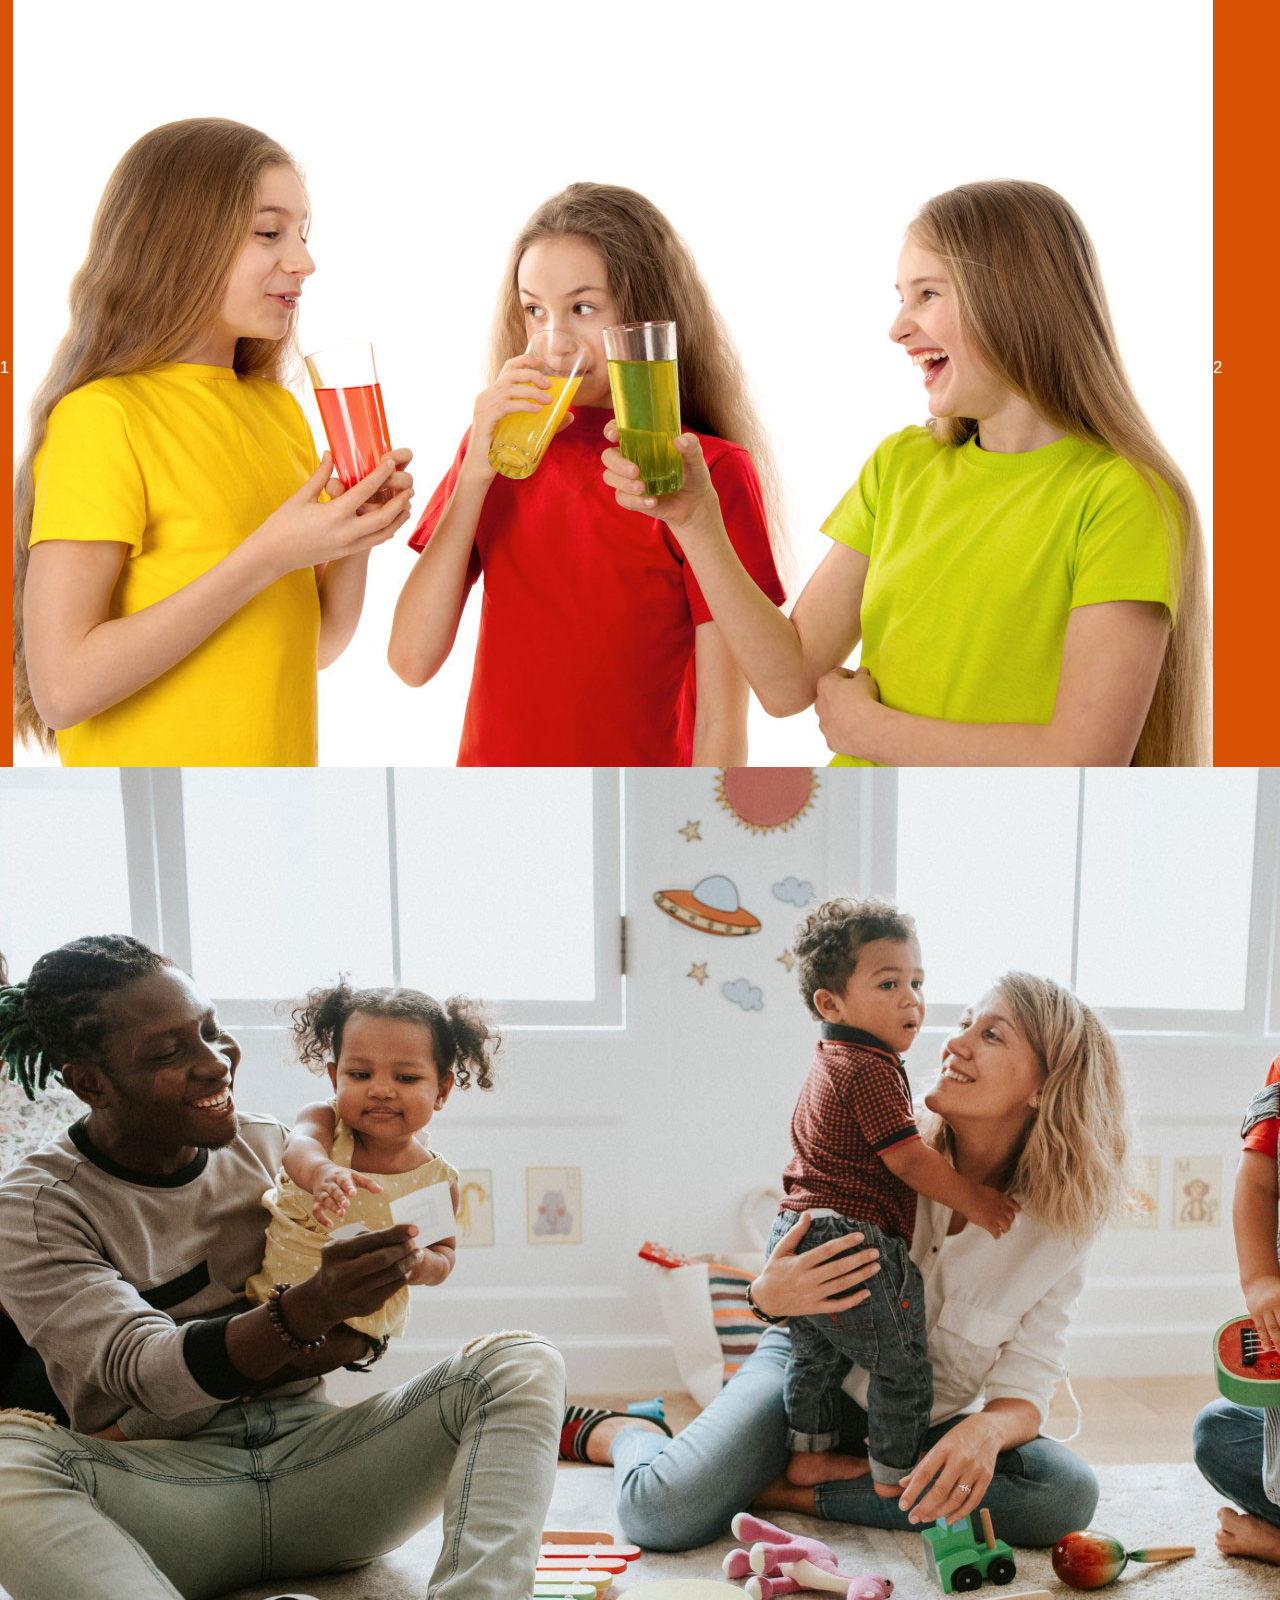
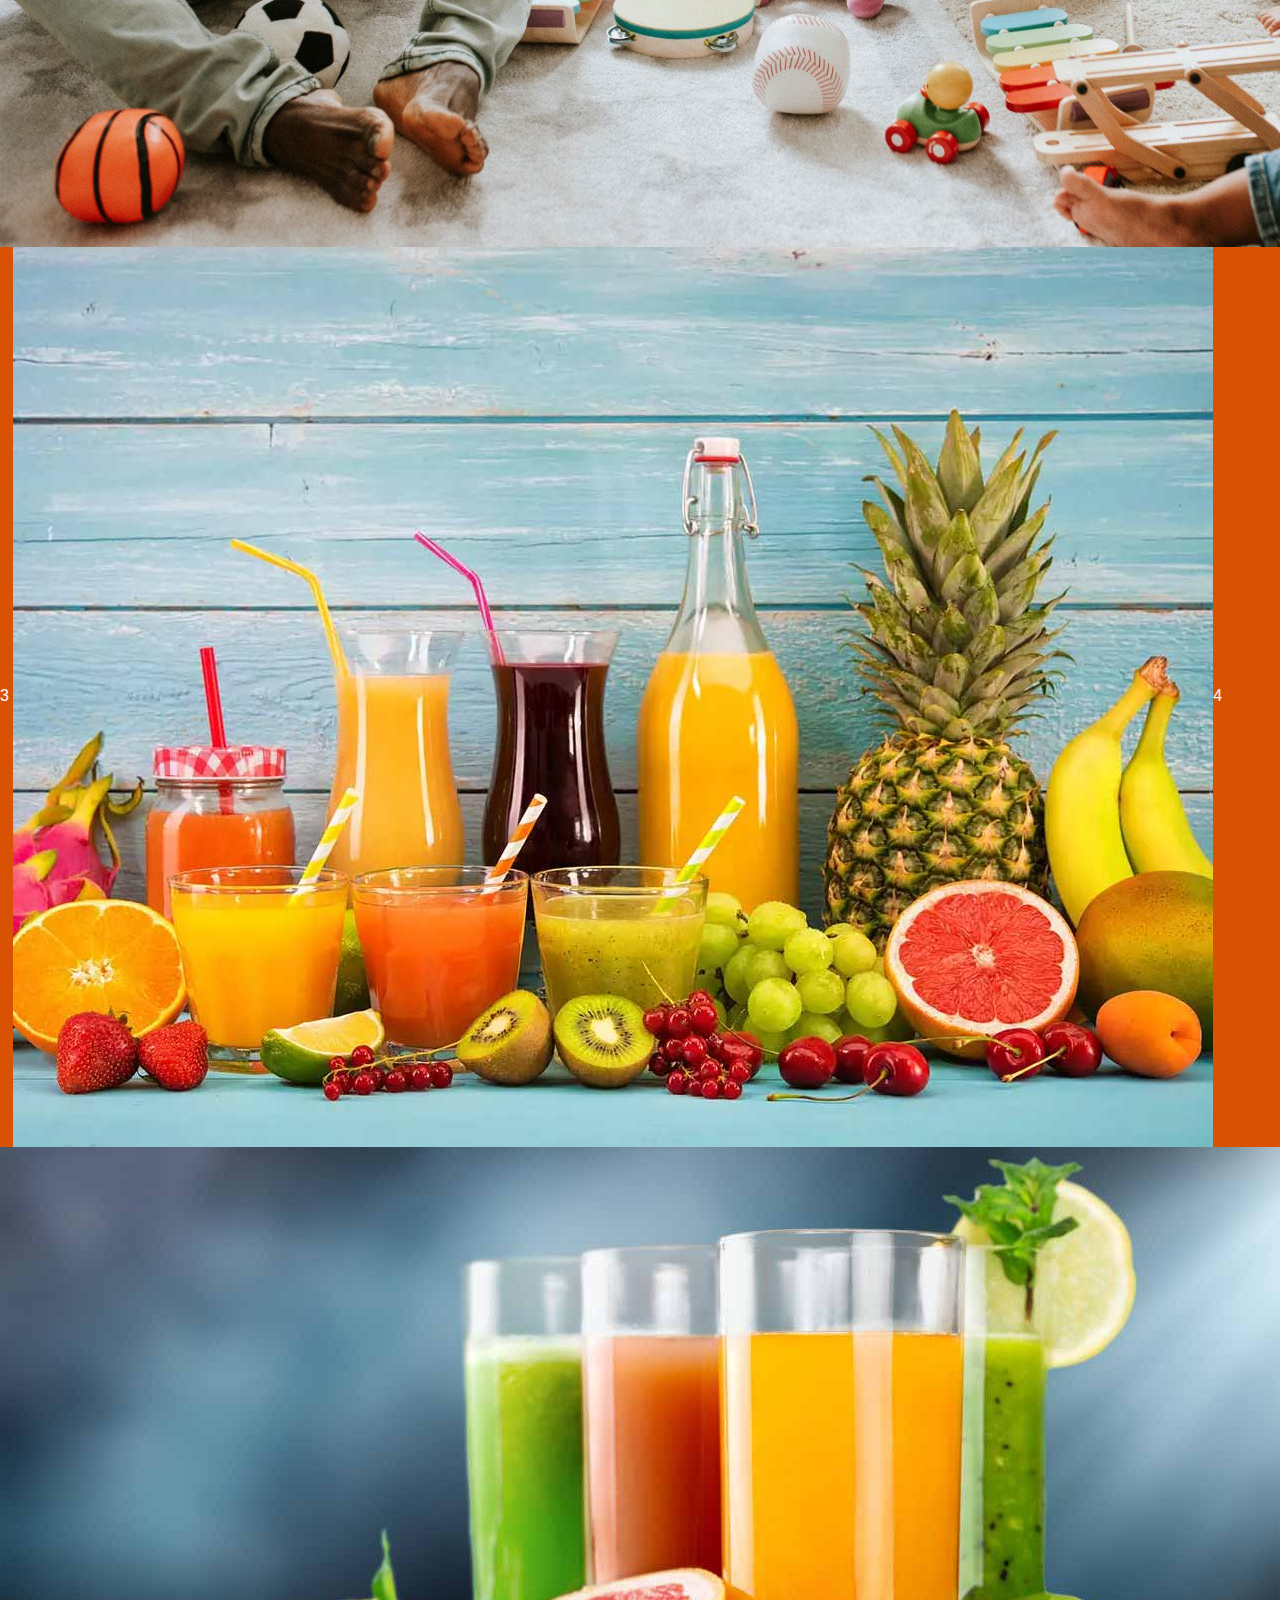
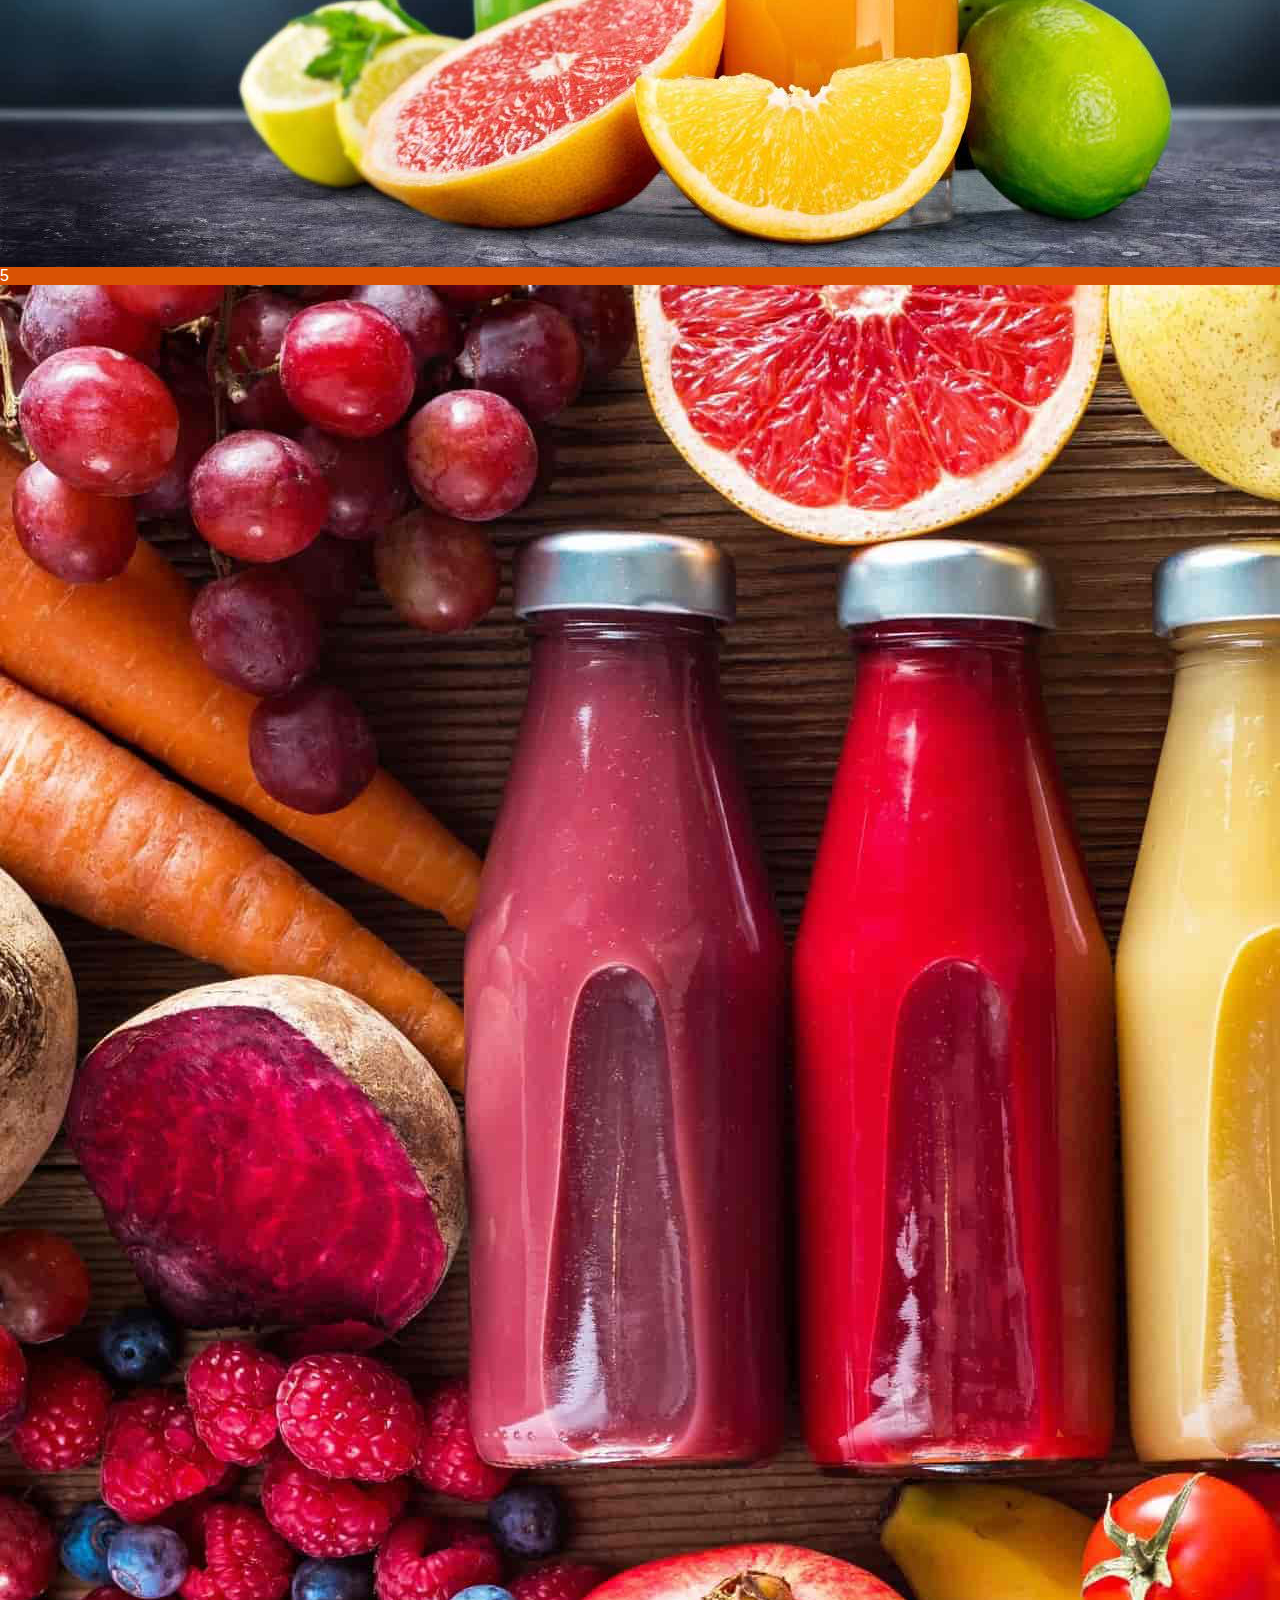
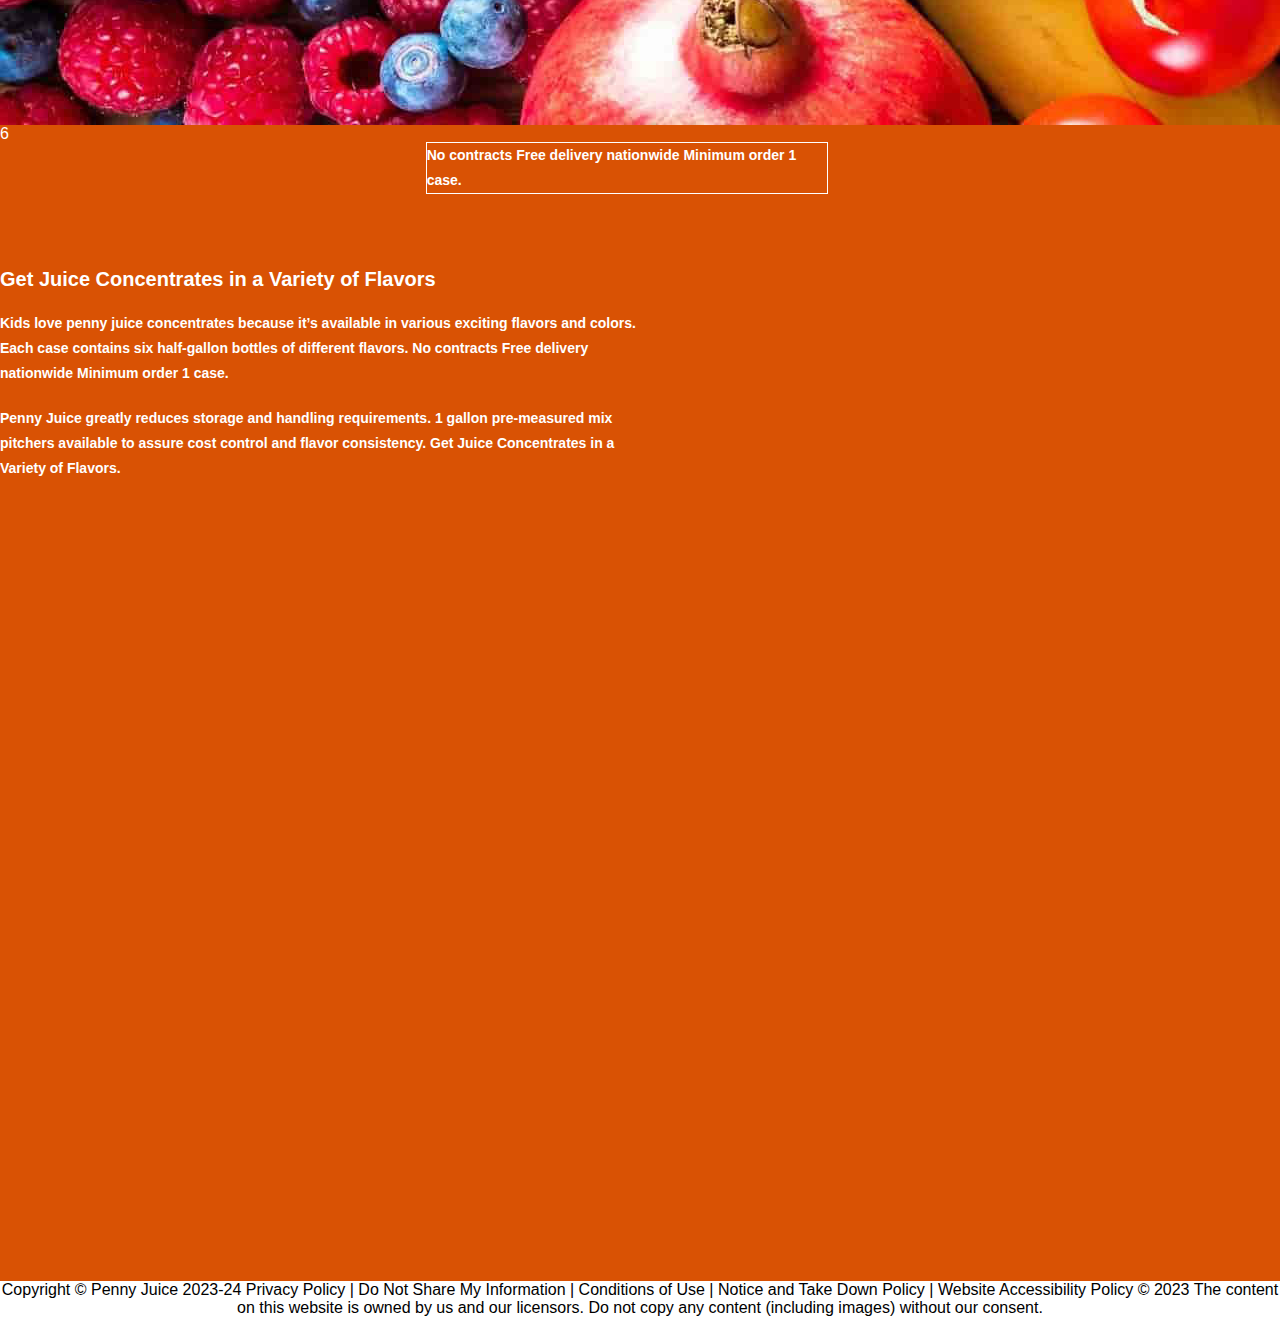
==== commit 4fd92339: "Add files via upload" ====
--- a/index.html
+++ b/index.html
@@ -5,7 +5,11 @@
 <meta name= "author" content= "David Anderson">
 <meta name= "Keywords" content="100% Fruit Juice Concentrate/ concentrated juice, 100 percent, blend, Apple, grape, white grape, orange, concentrated, flavors, Childcare, Preschool, Head Start, Juice, KID, CHILD, Natural, Brand, CACFP, USDA, No sugar added, no added sugar, Real fruit, organic, Best, leader, top, quaility, exclusive, better, delicious, FREE DELIVERY">
 <meta name="description" content= "563-386-1999 - FREE shipping. Juice concentrates for kids. Different juice flavors in a case. Fruit juice concentrates for childcare centers.">
-<link rel="stylesheet" type="text/css" href="../stylesheet.css">
+<link rel="stylesheet" type="text/css" href="stylesheet.css">
+<!-- Start WOWSlider.com HEAD section -->
+<link rel="stylesheet" type="text/css" href="engine1/style.css" />
+<script type="text/javascript" src="engine1/jquery.js"></script>
+<!-- End WOWSlider.com HEAD section -->
 </head>
 
 <body>
@@ -17,26 +21,26 @@
 <a href="https://www.facebook.com/" class="fa fa-facebook" style="margin-left:1560px;"></a> 
 <a href="https://twitter.com/" class="fa fa-twitter"></a>
 <div class="header">
-<a href="file:///Volumes/David's/PennyJuice/HTML/Index.html"><img src="../Images/Logo-2.jpg"></a>
-<div class="content" style="width: 100%; style height: 0px;">
+<a href="Index.html"><img src="Images/Logo-2.jpg"></a>
+<div class="content" style="width: 100%; style height: 0px;"
 <div class="nav">   
                 <ul>
-                <li><p><a href="file:///Volumes/David's/PennyJuice/HTML/Index.html"><b>Home</b></a></p></li>
-                    
-                <li><p><a href="file:///Volumes/David's/PennyJuice/HTML/about.html">About</a></p></li>
-                
-                <li><p><a href="file:///Volumes/David's/PennyJuice/HTML/juices.html">Juices</a></p>
+                <li><p><a href="Index.html"><b>Home</b></a></p></li>
+                    
+                <li><p><a href="about.html">About</a></p></li>
+                
+                <li><p><a href="juices.html">Juices</a></p>
                 
                 <ul>
-                <li><p><a href="file:///Volumes/David's/PennyJuice/HTML/juices.html">Grape</a></p></li>
-                <li><p><a href="file:///Volumes/David's/PennyJuice/HTML/juices.html">Berry</a></p></li>
-                <li><p><a href="file:///Volumes/David's/PennyJuice/HTML/juices.html">Apple</a></p></li>
+                <li><p><a href="juices.html">Grape</a></p></li>
+                <li><p><a href="juices.html">Berry</a></p></li>
+                <li><p><a href="juices.html">Apple</a></p></li>
                 </ul>
                 </li>
                 
-                <li><p><a href="file:///Volumes/David's/PennyJuice/HTML/contact.html">Contact</a></p></li>
-                
-                <li><p><a href="file:///Volumes/David's/PennyJuice/HTML/shop.html">Shop</a></p></li>
+                <li><p><a href="contact.html">Contact</a></p></li>
+                
+                <li><p><a href="shop.html">Shop</a></p></li>
                 </ul>
                 </div>
 
@@ -160,60 +164,30 @@
   </style>
 
   
-
-  <div class="slideshow-container"> 
-
-  <div class="mySlides fade" style="margin-top: 400px;">
-  <div class="numbertext"></div>
-  <img src="../Images/FreshFruitPJ.jpg" style="width:100%">
-  <div class="text"></div>
-  </div>
-
-  <div class="mySlides fade">
-  <div class="numbertext"></div>
-  <img src="../Images/PJKids.jpg" style="width:100%">
-  <div class="text"></div>
-  </div>
-
-  <div class="mySlides fade">
-  <div class="numbertext"></div>
-  <img src="../Images/PJWorkers.jpg" style="width:100%">
-  <div class="text"></div>
-  </div>
-
-  <div class="mySlides fade">
-  <div class="numbertext"></div>
-  <img src="../Images/JuiceOptimizing.jpg" style="width:100%">
-  <div class="text"></div>
-  </div>
-
-  <div class="mySlides fade">
-  <div class="numbertext"></div>
-  <img src="../Images/1.jpg" style="width:100%">
-  <div class="text"></div>
-  </div>
-
-  <div class="mySlides fade">
-  <div class="numbertext"></div>
-  <img src="../Images/fresh-fruit-juice.jpg" style="width:100%">
-  <div class="text"></div>
-  </div>
-
-  <a class="prev" onclick="plusSlides(-1)">❮</a>
-  <a class="next" onclick="plusSlides(1)">❯</a>
-
-  </div>
-  <br>
-
-  <div style="text-align:center">
-  <span class="dot" onclick="currentSlide(1)"></span> 
-  <span class="dot" onclick="currentSlide(2)"></span> 
-  <span class="dot" onclick="currentSlide(3)"></span>
-  <span class="dot" onclick="currentSlide(4)"></span> 
-  <span class="dot" onclick="currentSlide(5)"></span> 
-  <span class="dot" onclick="currentSlide(6)"></span> 
-  </div>
-
+<!-- Start WOWSlider.com BODY section -->
+<div id="wowslider-container1">
+<div class="ws_images"><ul>
+		<li><img src="data1/FreshFruitPJ.jpg" alt="wowsliderfinal" title="wowsliderfinal" id="wows1_0"/></li>
+		<li><img src="data1/PJKids.jpg" alt="PJKids" title="PJKids" id="wows1_1"/></li>
+		<li><img src="data1/PJWorkers.jpg" alt="PJWorkers" title="PJWorkers" id="wows1_2"/></li>
+		<li><img src="data1/JuiceOptimizing.jpg" alt="JuiceOptimizing" title="JuiceOptimizing" id="wows1_3"/></li>
+		<li><a href="http://wowslider.net"><img src="data1/1.jpg" alt="carousel jquery" title="1" id="wows1_4"/></a></li>
+		<li><img src="data1/fresh-fruit-juice.jpg" alt="PJ-Sliderfinal" title="PJ-Sliderfinal" id="wows1_5"/></li>
+	</ul></div>
+	<div class="ws_bullets"><div>
+		<a href="#" title="wowsliderfinal"><span><img src="data1/FreshFruitPJ.jpg" alt="wowsliderfinal"/>1</span></a>
+		<a href="#" title="PJKids"><span><img src="data1/PJKids.jpg" alt="PJKids"/>2</span></a>
+		<a href="#" title="PJWorkers"><span><img src="data1/PJWorkers.jpg" alt="PJWorkers"/>3</span></a>
+		<a href="#" title="JuiceOptimizing"><span><img src="data1/JuiceOptimizing.jpg" alt="JuiceOptimizing"/>4</span></a>
+		<a href="#" title="1"><span><img src="data1/1.jpg" alt="1"/>5</span></a>
+		<a href="#" title="PJ-Sliderfinal"><span><img src="data1/fresh-fruit-juice.jpg" alt="PJ-Sliderfinal"/>6</span></a>
+	</div></div><div class="ws_script" style="position:absolute;left:-99%"><a href="http://wowslider.net">css image gallery</a> by WOWSlider.com v9.0m</div>
+<div class="ws_shadow"></div>
+</div>	
+<script type="text/javascript" src="engine1/wowslider.js"></script>
+<script type="text/javascript" src="engine1/script.js"></script>
+<!-- End WOWSlider.com BODY section -->
+    
 <script>
 let slideIndex = 1;
 showSlides(slideIndex);
--- a/stylesheet.css
+++ b/stylesheet.css
@@ -213,12 +213,10 @@
     margin-top: 5px;
 }
 h24 {
-    font-size: 14px;
-    color: white;
-    text-align: left;
-    width: 600px;
-    margin-bottom: 32px;
-    margin-top: 32px;
+    font-size: 30px;
+    color: white;
+    text-align: left;
+    margin-top: 5px;
 }
 .header{
     background-color: #D95204;
@@ -336,6 +334,7 @@
     background-color: none;
     justify-content: center;
     clear: both;
+    
 }
 .flex-container6 > div {
     background-color: #D95204;
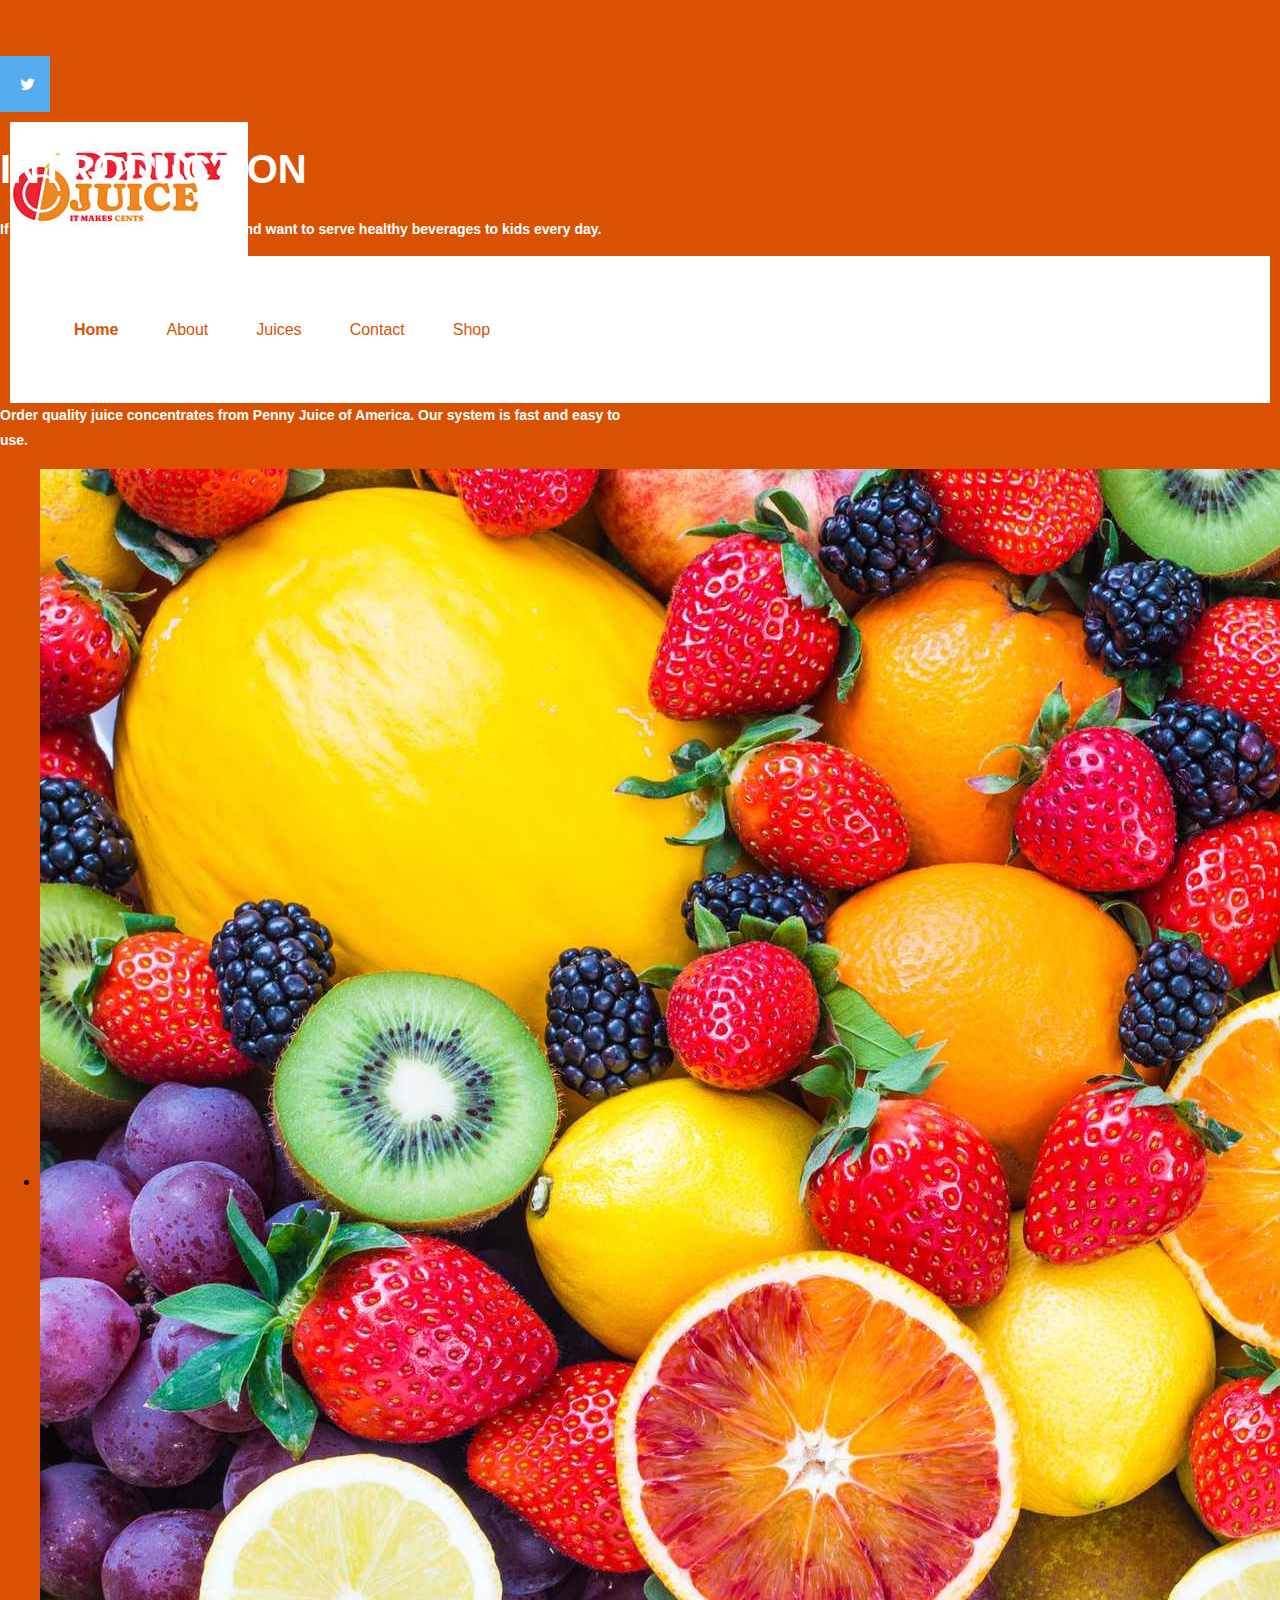
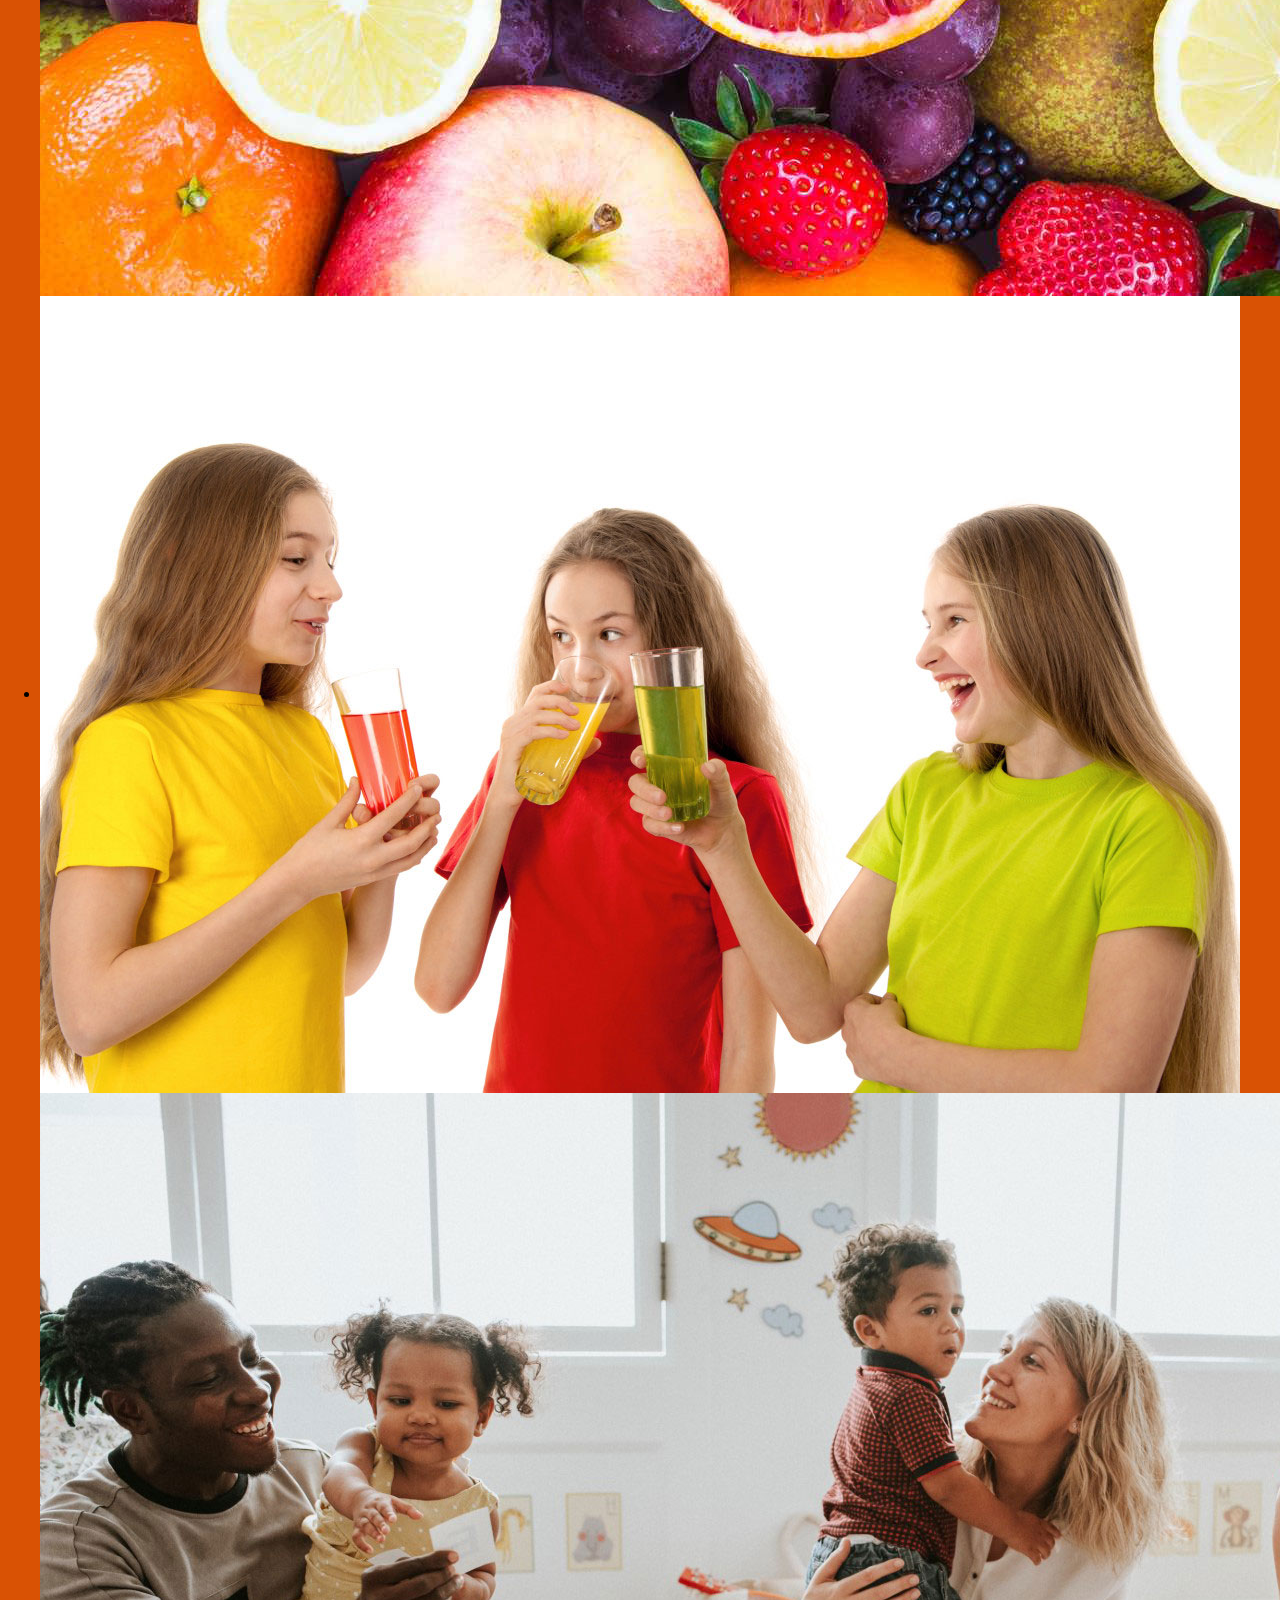
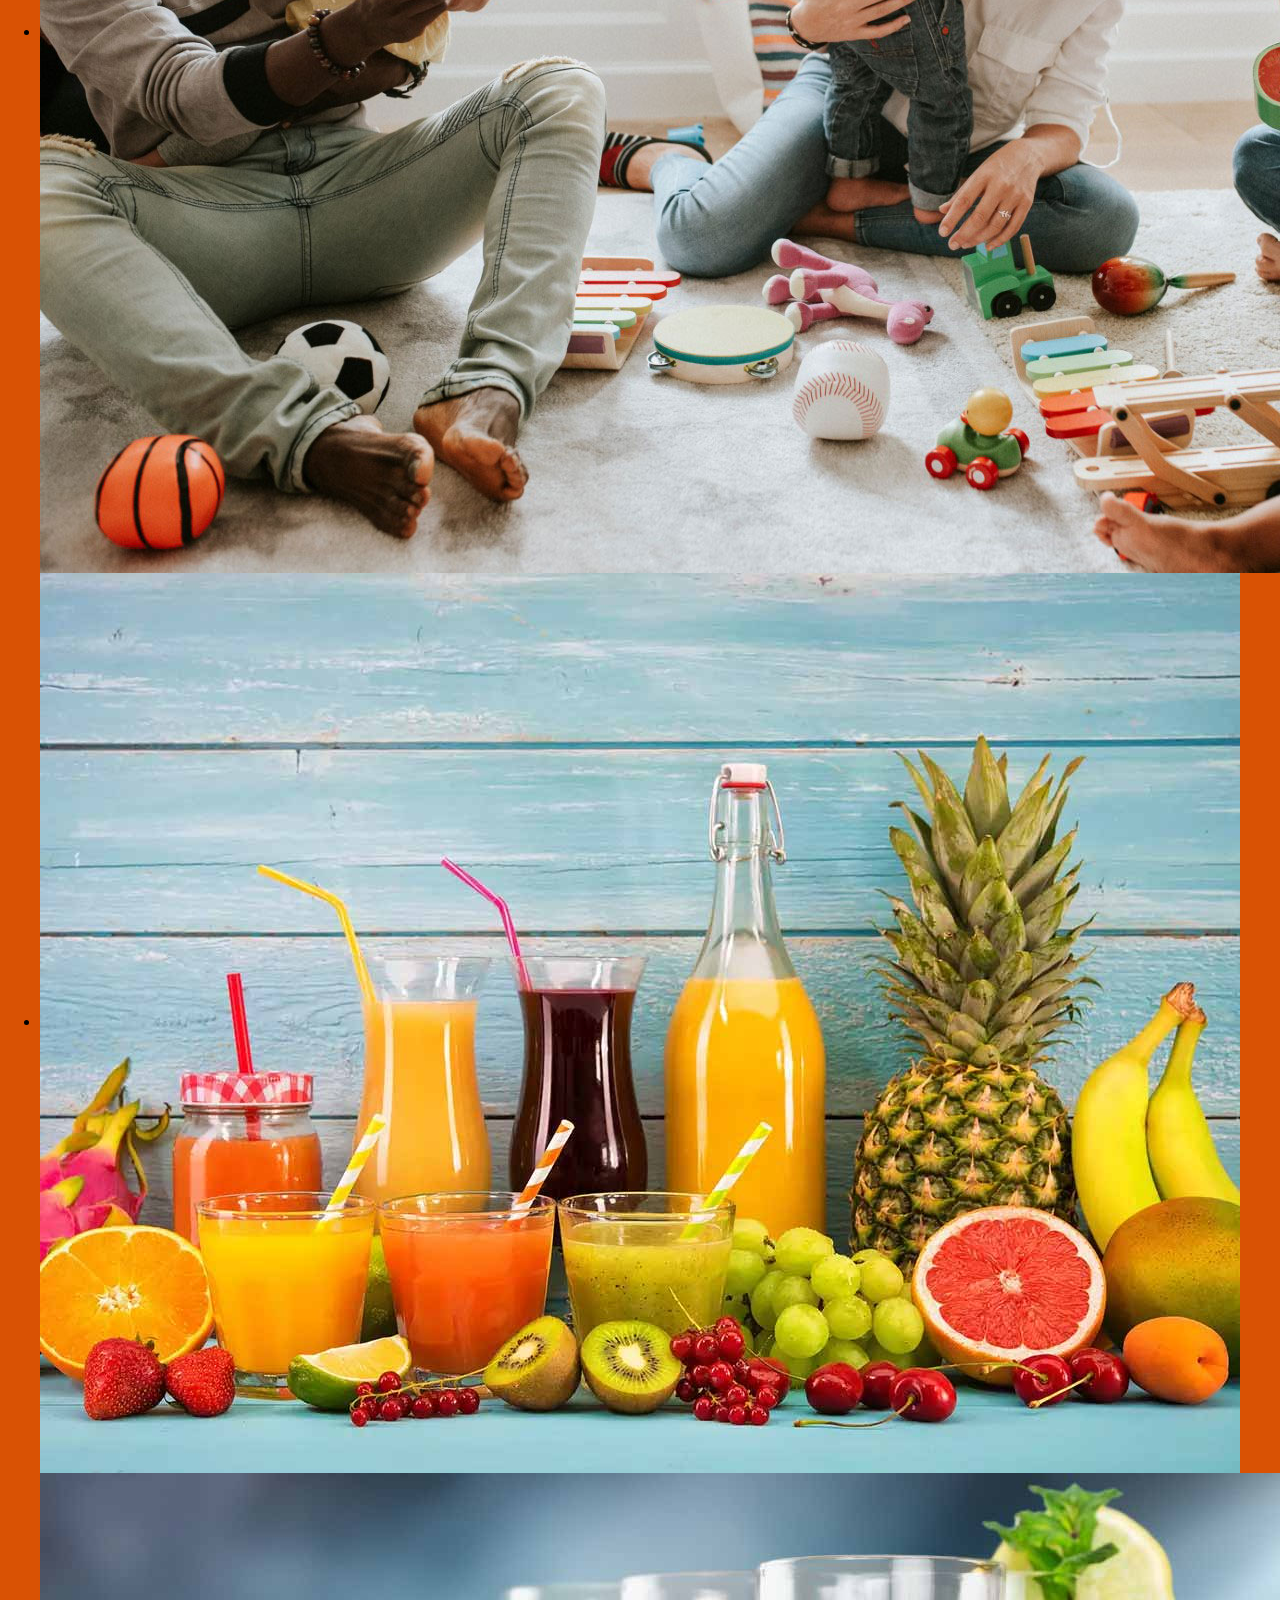
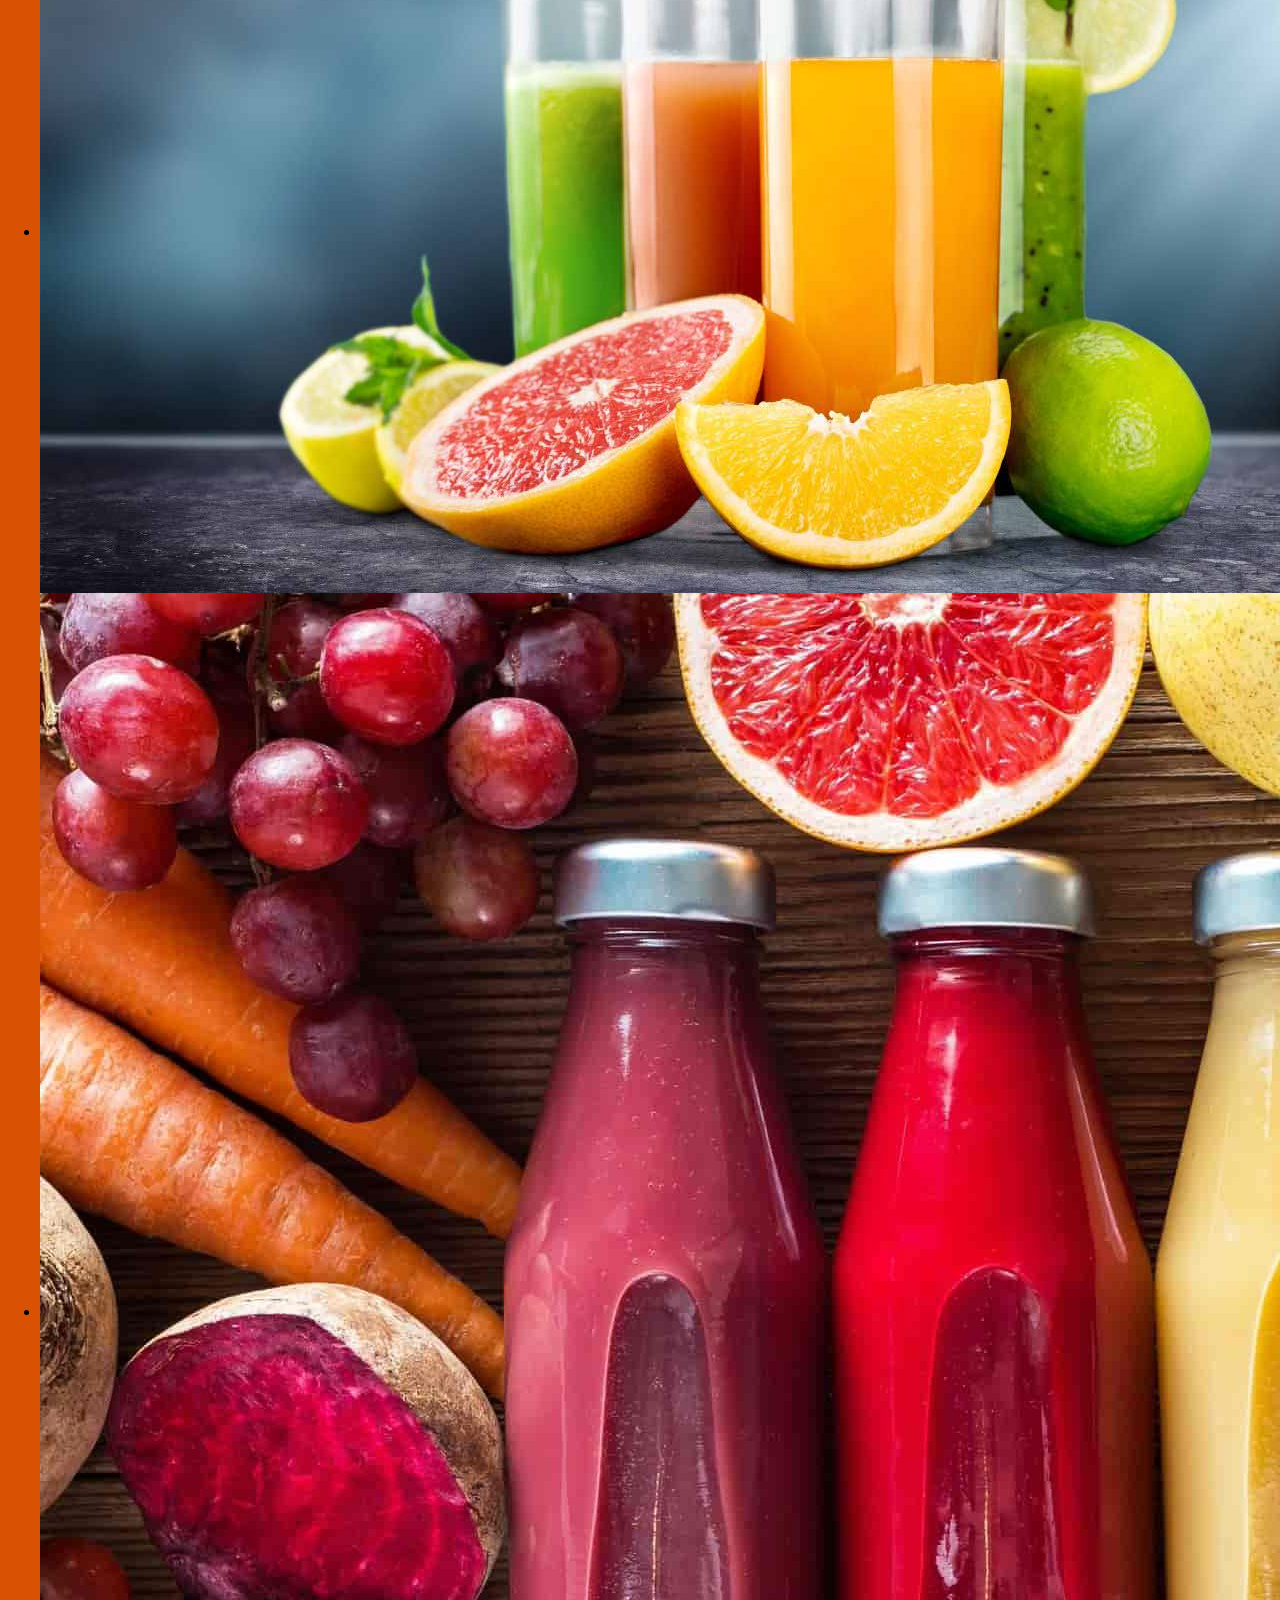
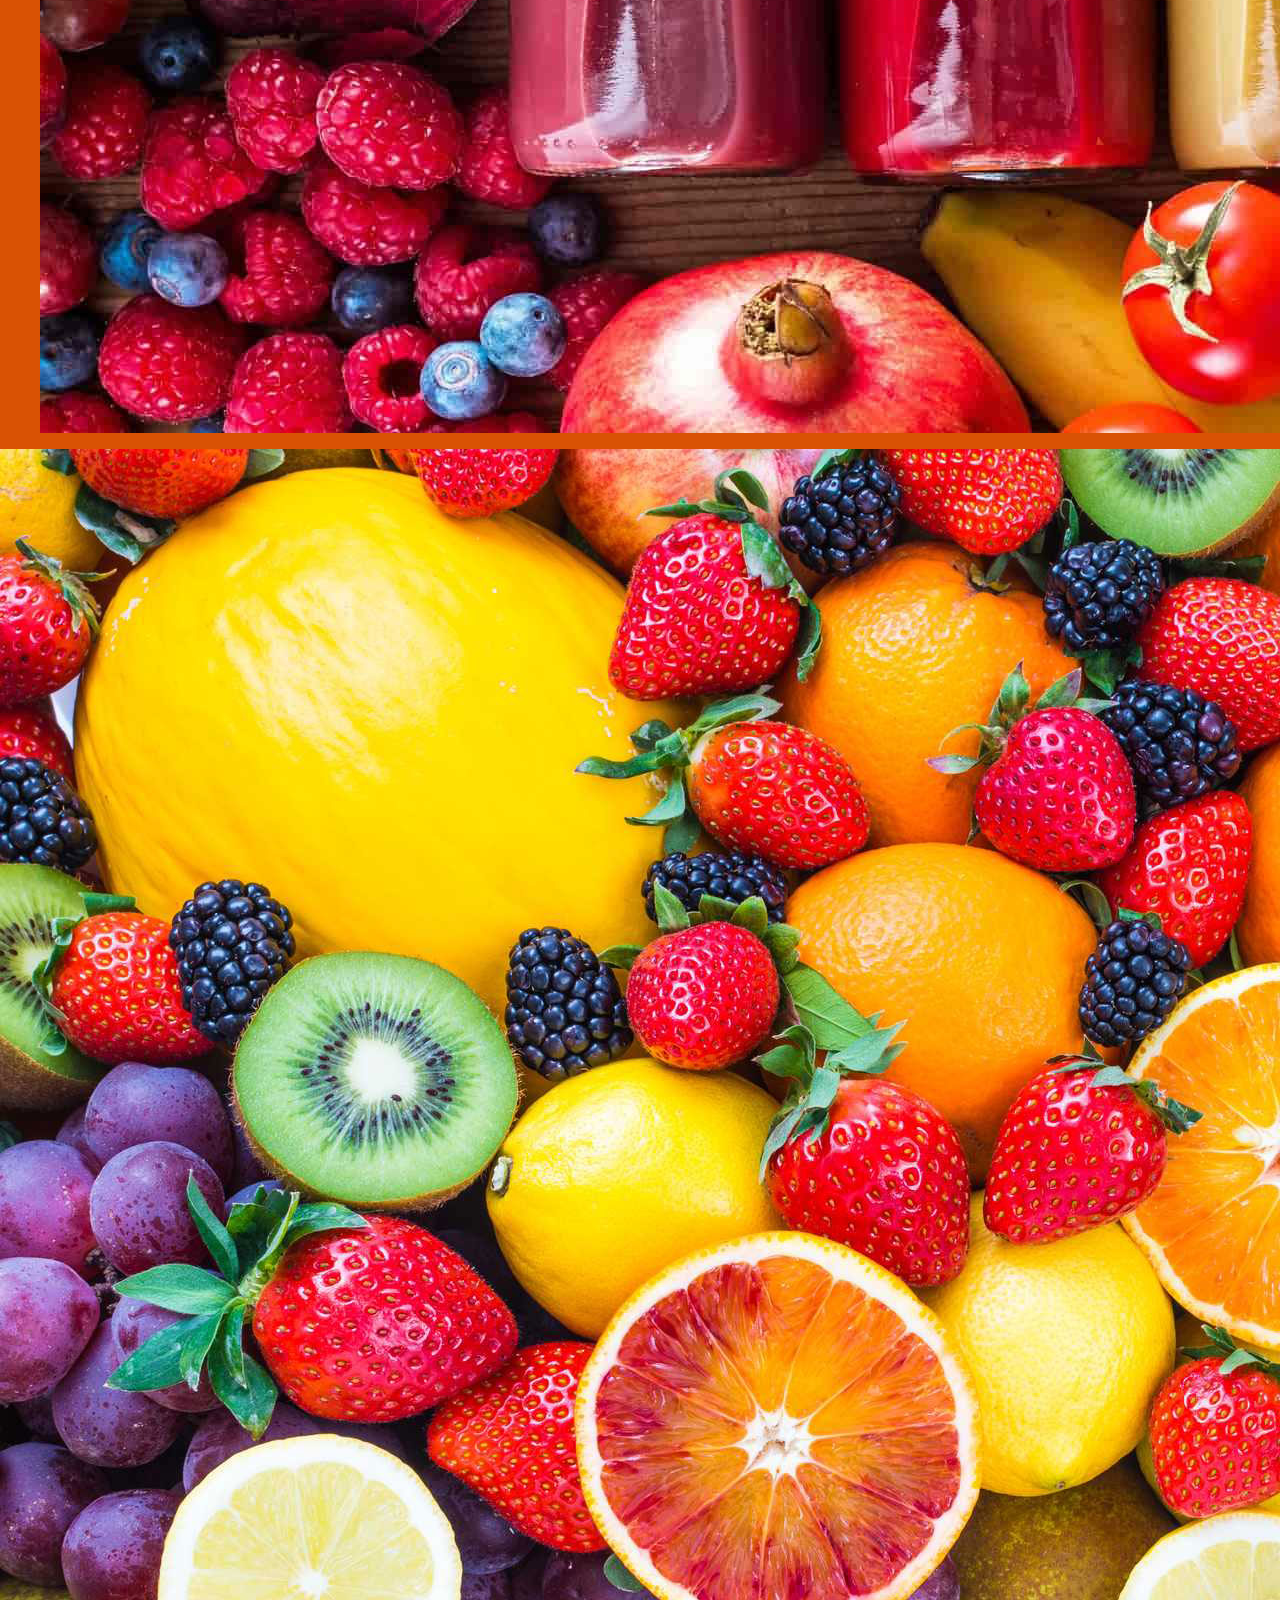
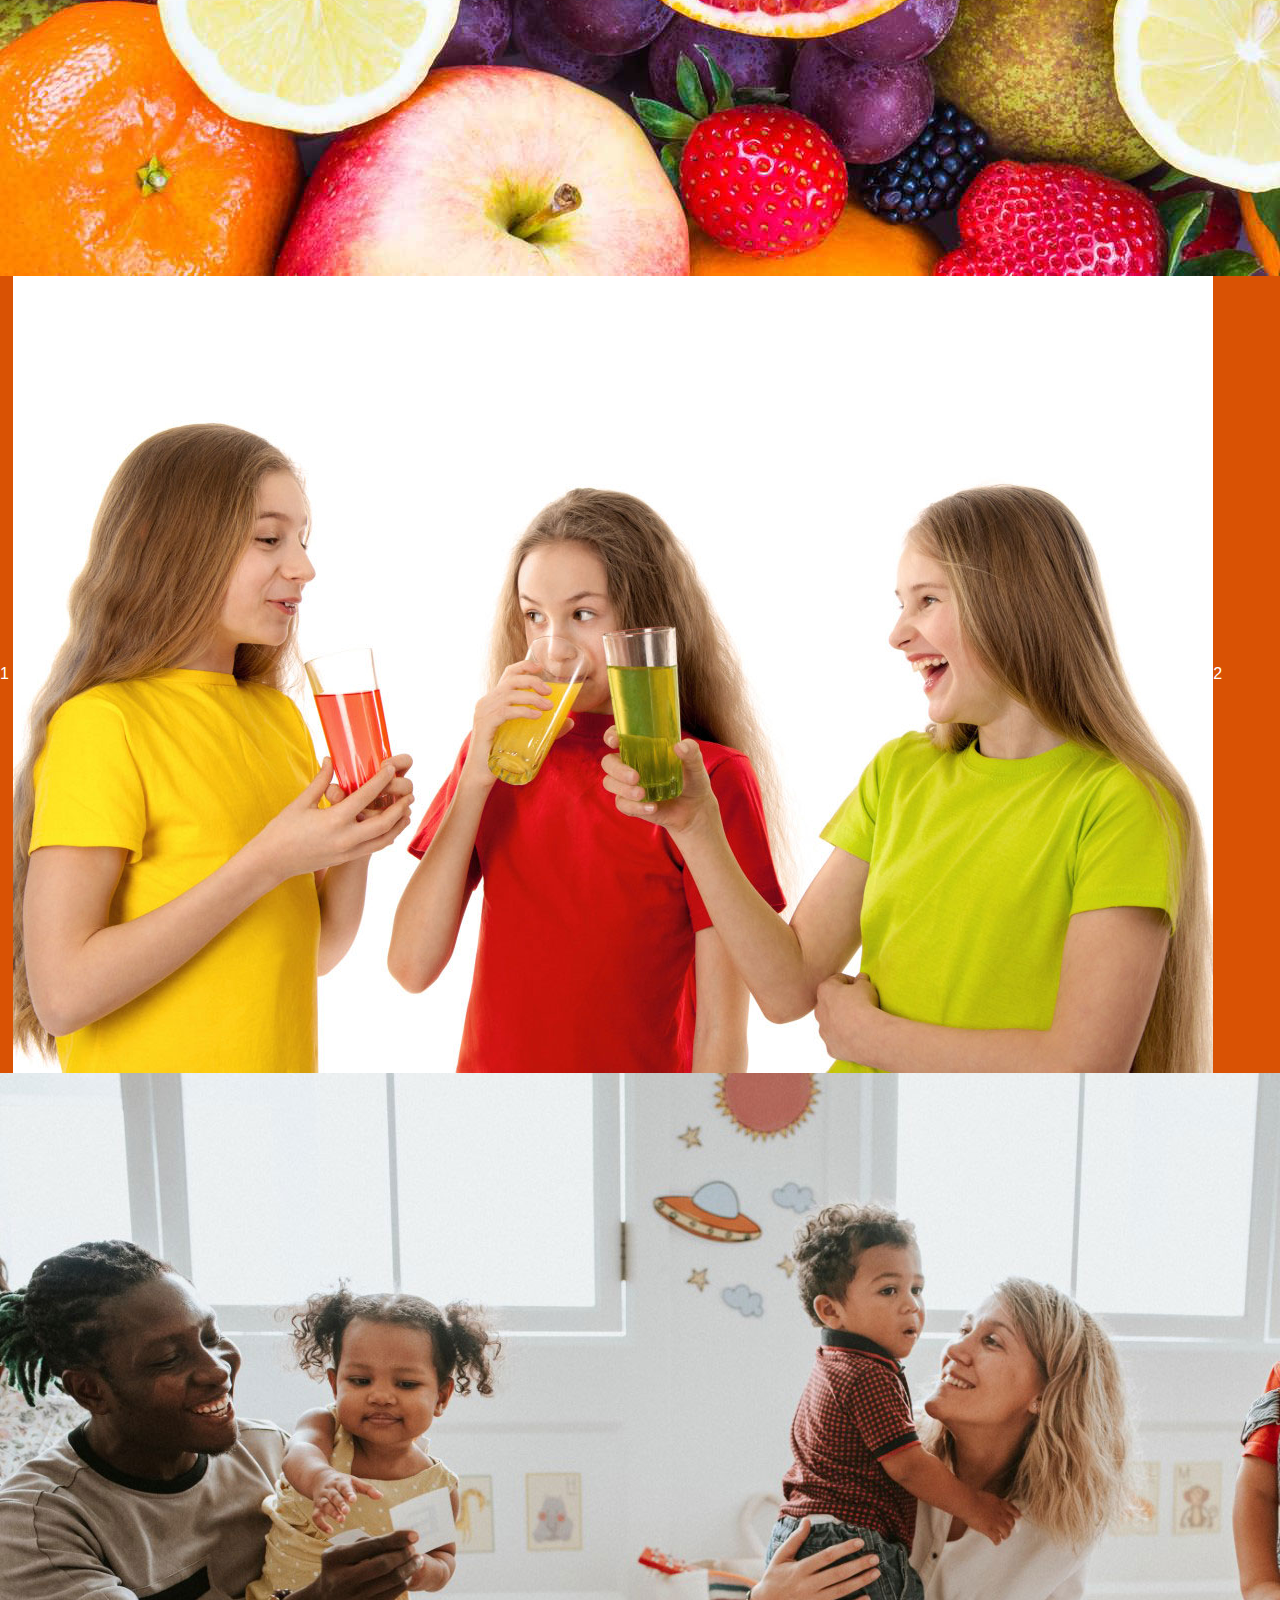
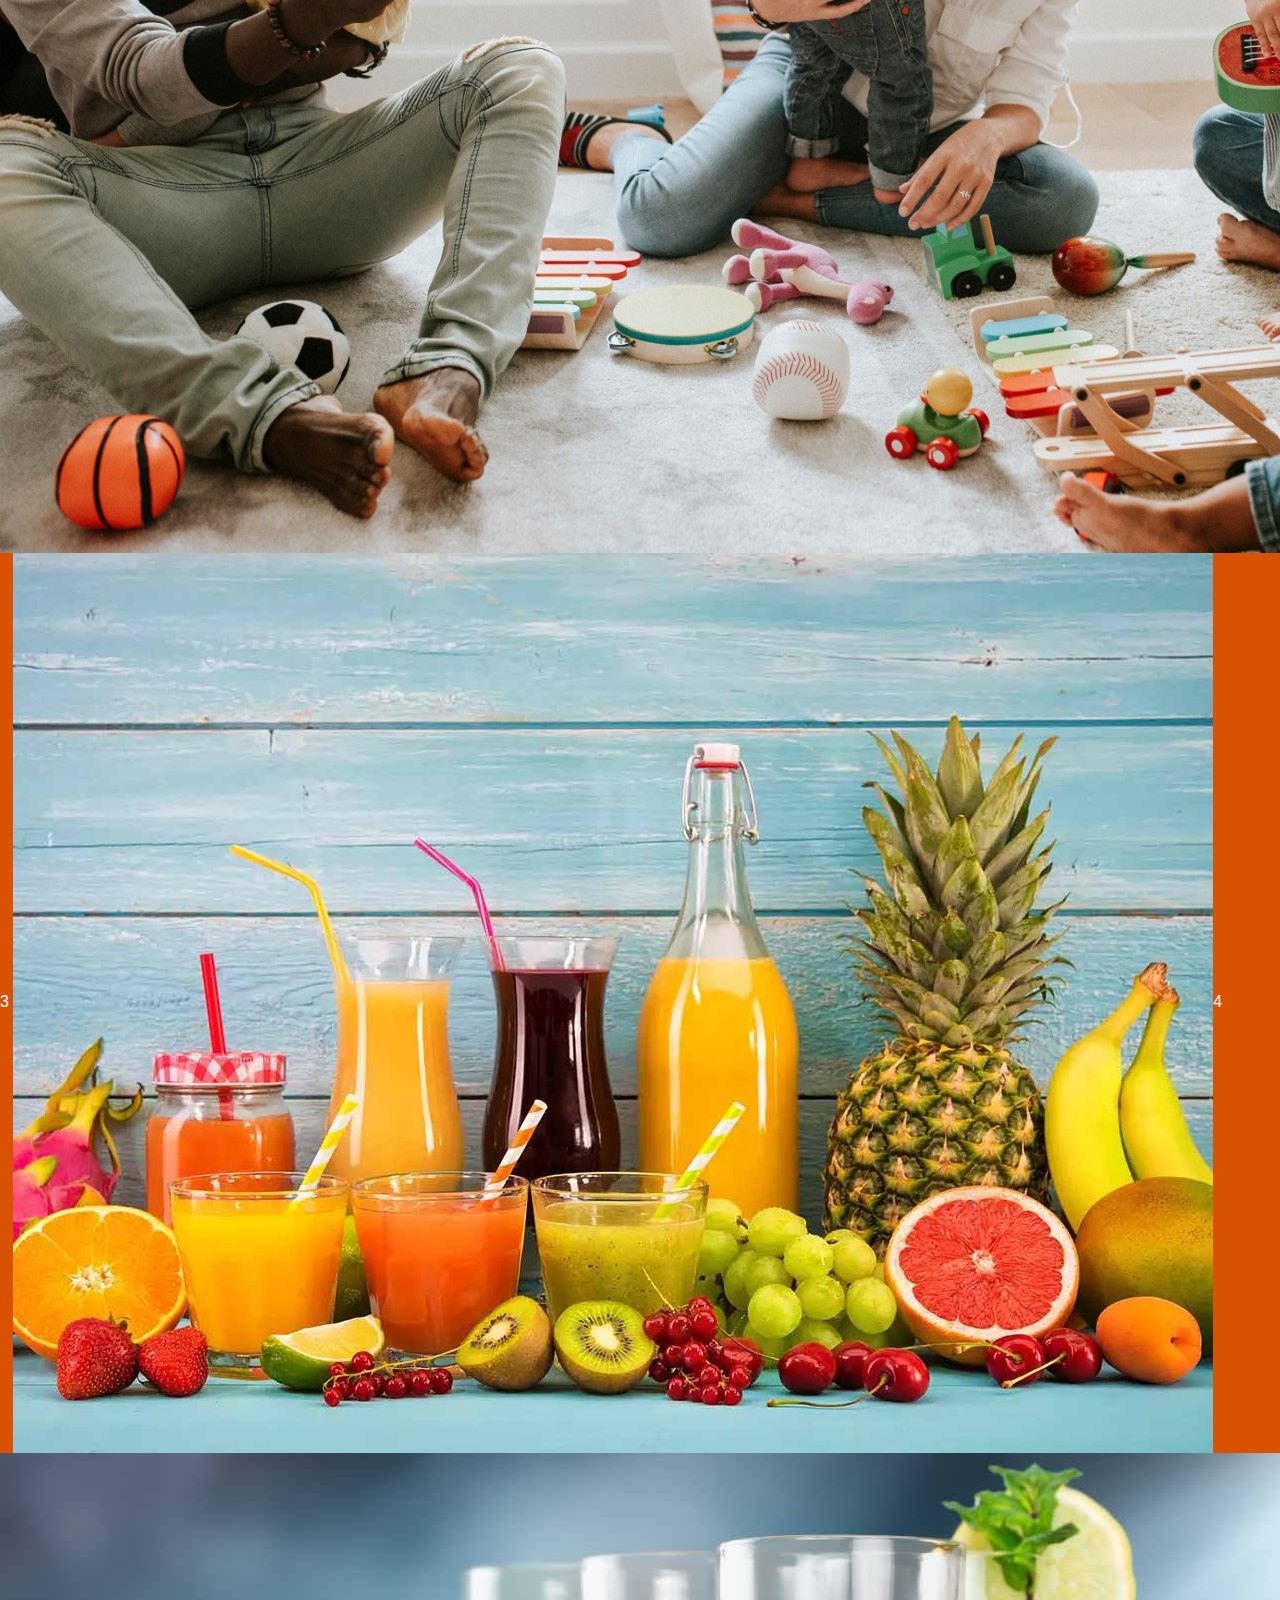
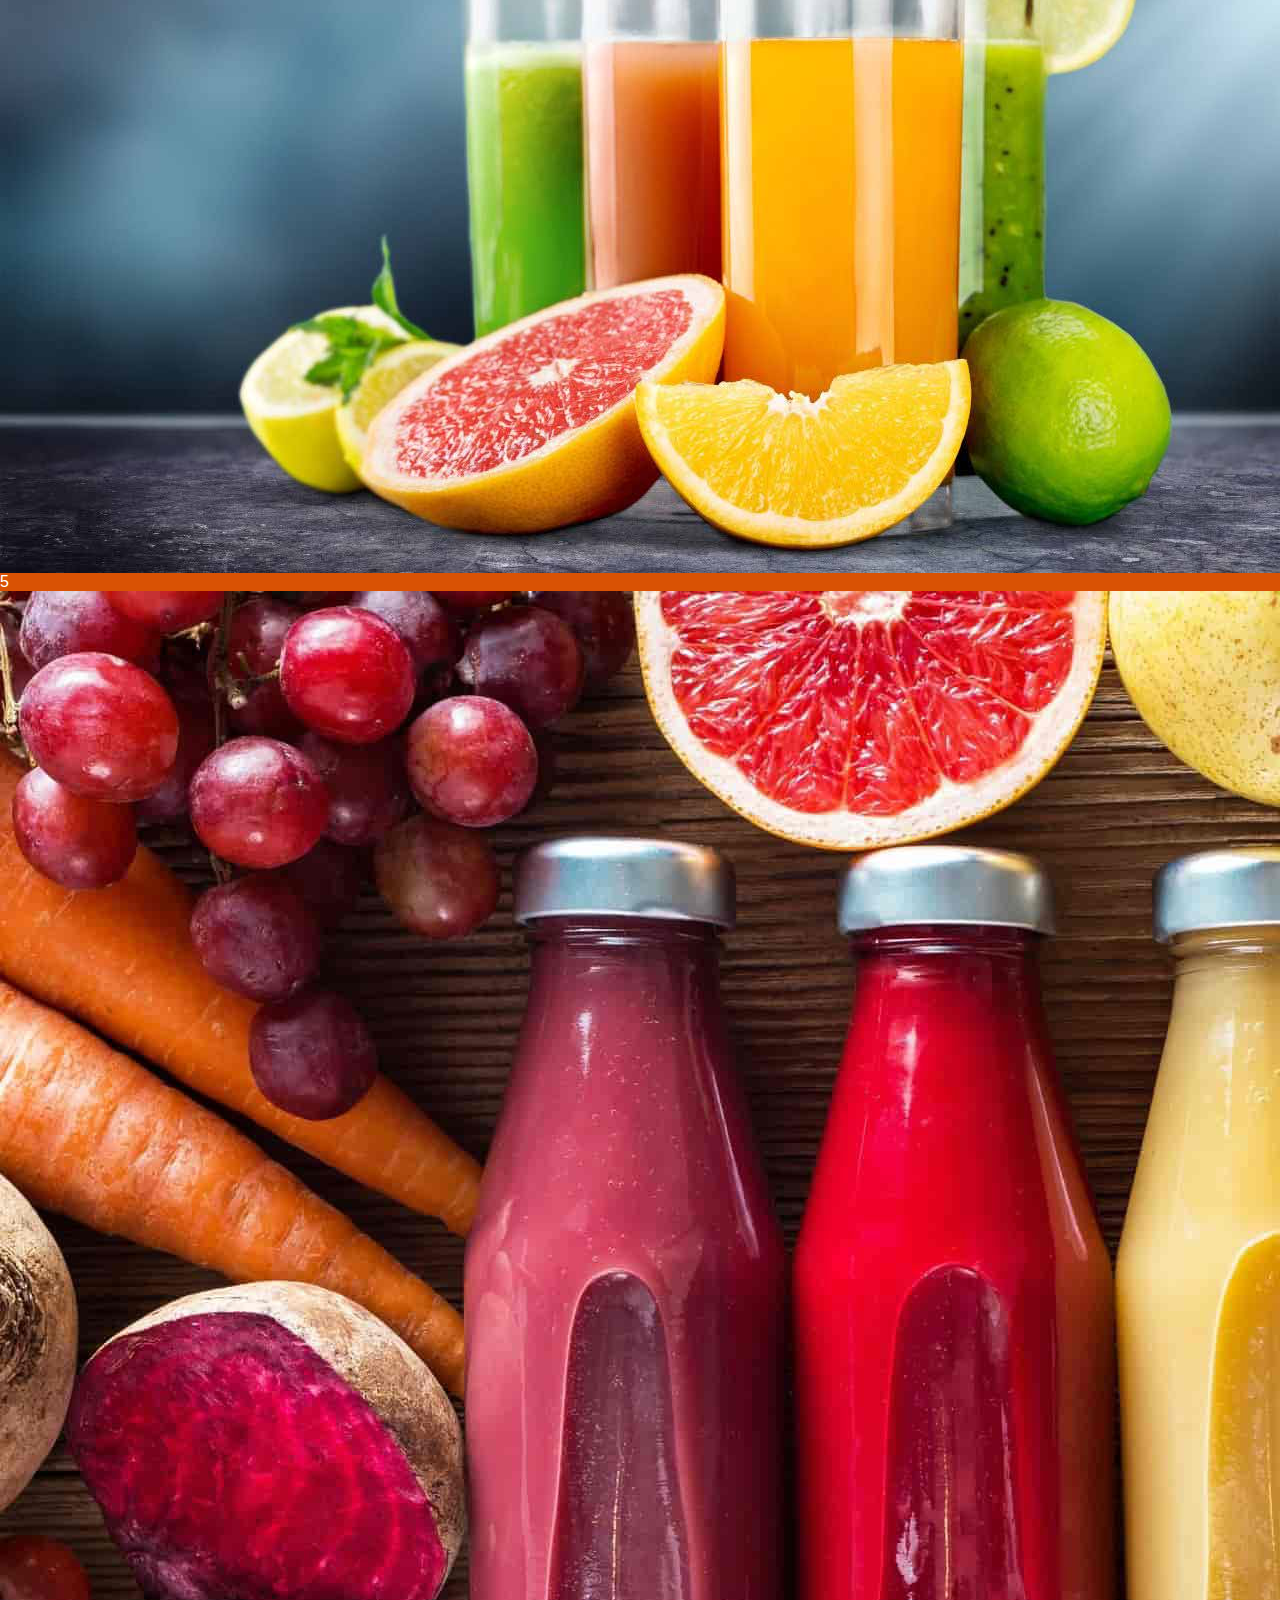
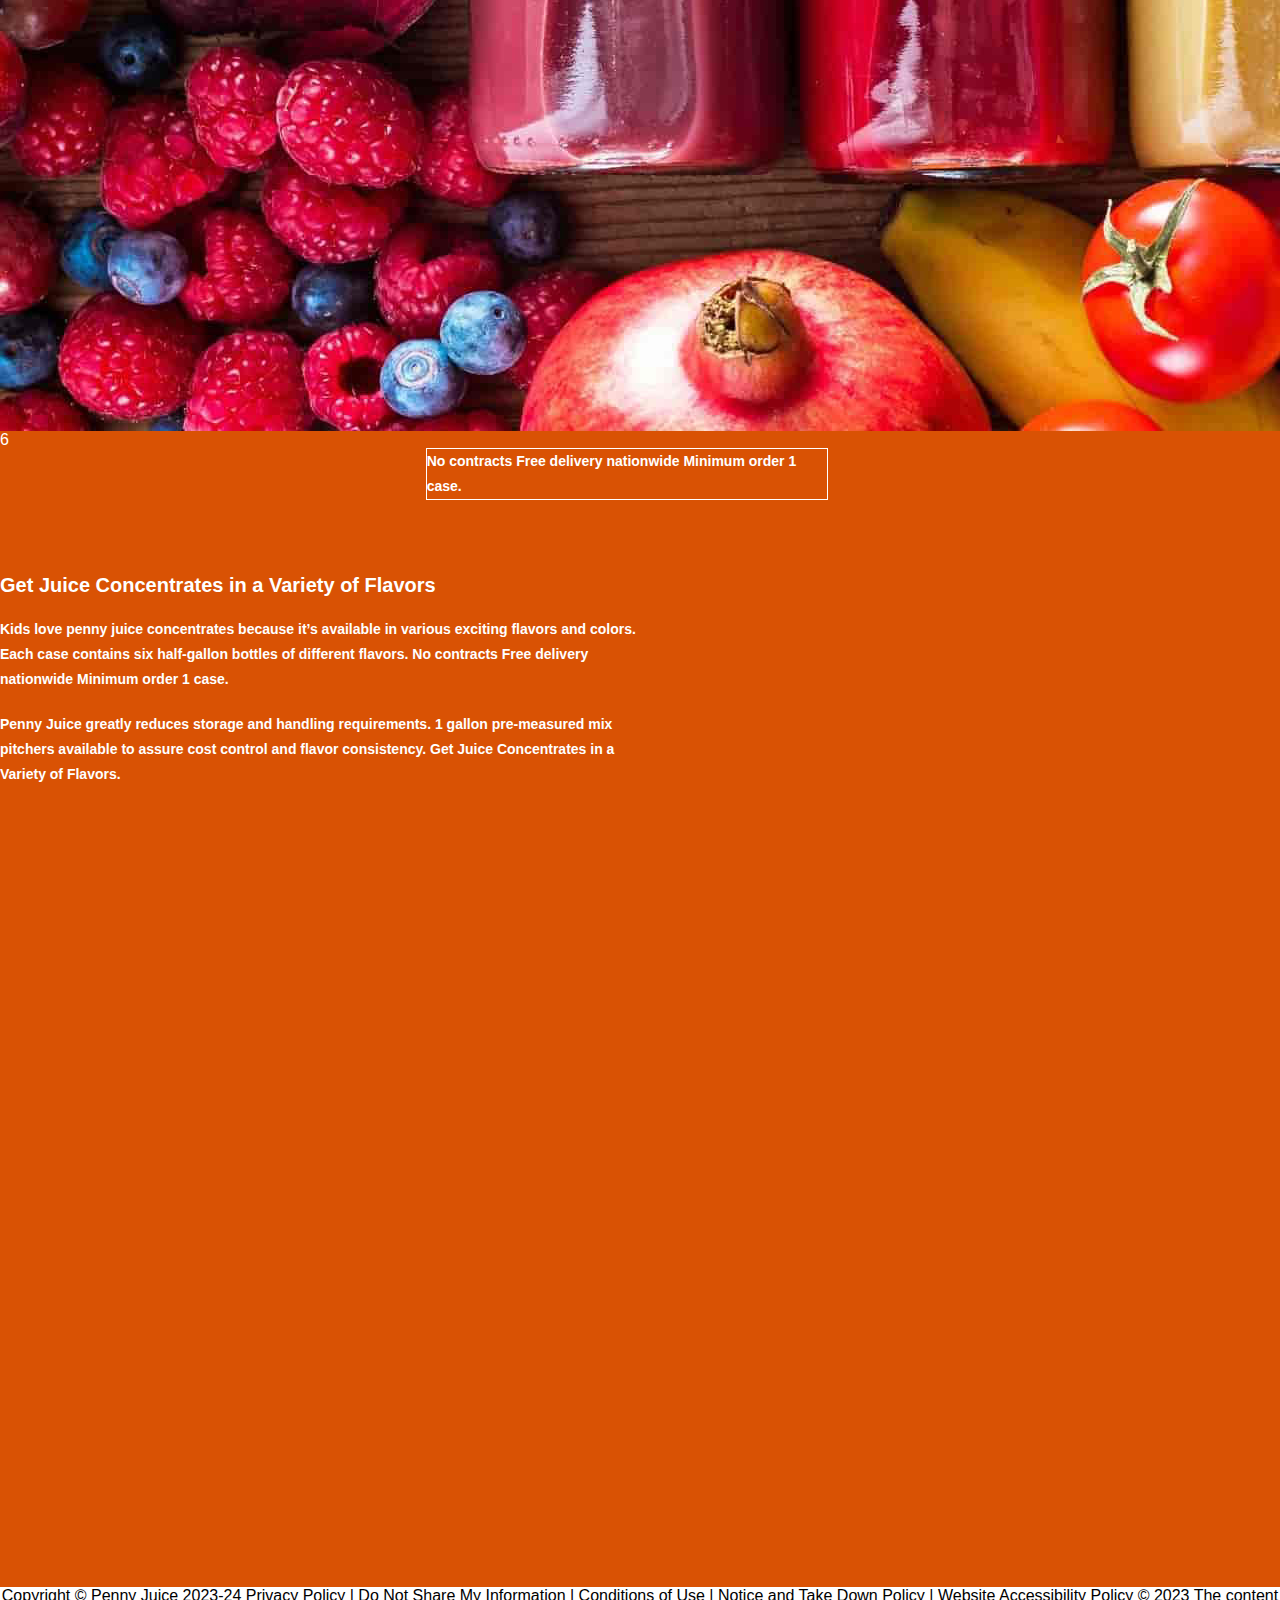
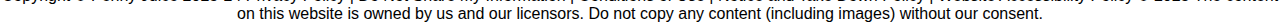
==== commit 6025ddb2: "Add files via upload" ====
--- a/index.html
+++ b/index.html
@@ -22,7 +22,7 @@
 <a href="https://twitter.com/" class="fa fa-twitter"></a>
 <div class="header">
 <a href="Index.html"><img src="Images/Logo-2.jpg"></a>
-<div class="content" style="width: 100%; style height: 0px;"
+<div class="content" style="width: 100%; style height: 0px;">
 <div class="nav">   
                 <ul>
                 <li><p><a href="Index.html"><b>Home</b></a></p></li>
@@ -42,6 +42,8 @@
                 
                 <li><p><a href="shop.html">Shop</a></p></li>
                 </ul>
+    </div>
+    </div>
                 </div>
 
             
@@ -64,7 +66,7 @@
                 <div style="margin-top:25px"><b>If you're running a childcare center and want to serve healthy beverages to kids every day. Order quality juice concentrates from Penny Juice of America. Our system is fast and easy to use.</b></div>
              
                
-    </div></div></div></div>
+    </div>
            
            
            
@@ -255,6 +257,6 @@
   
 
     
-    
+    </div>
 </body>
 </HTML>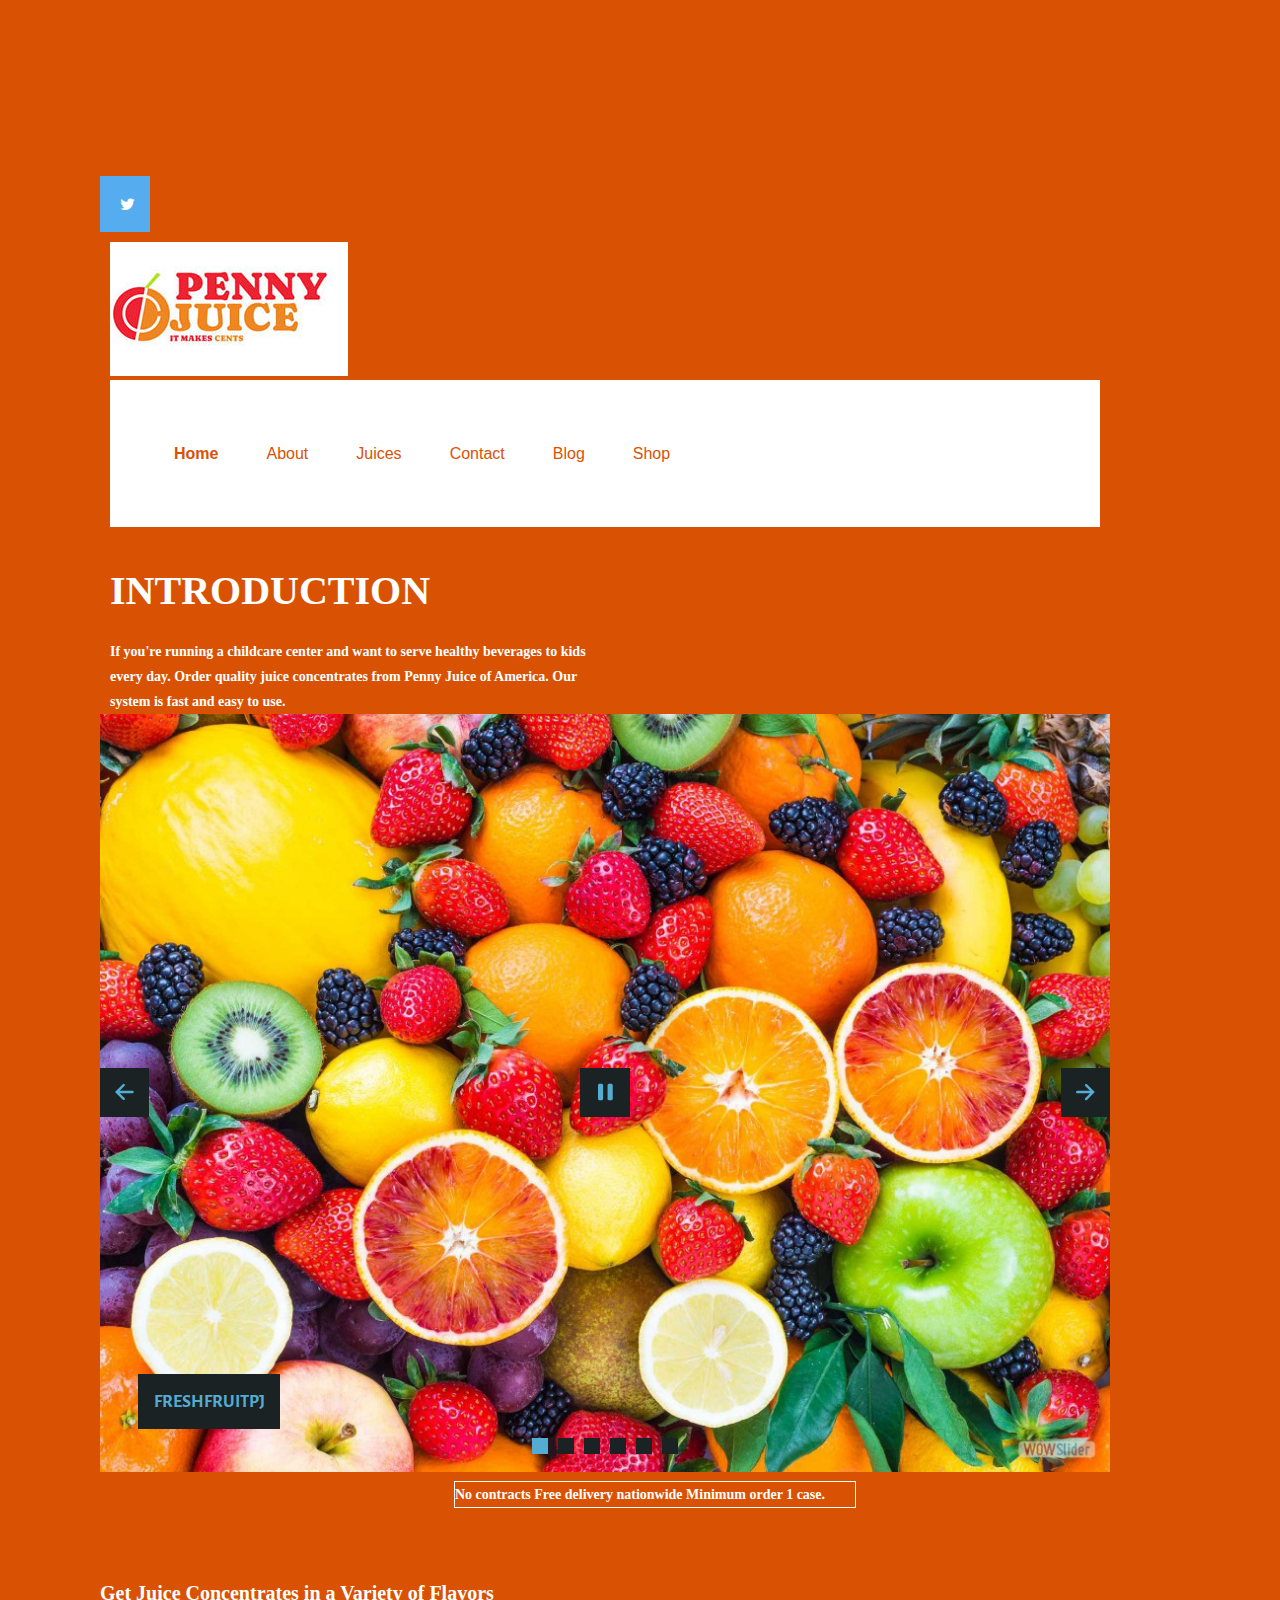
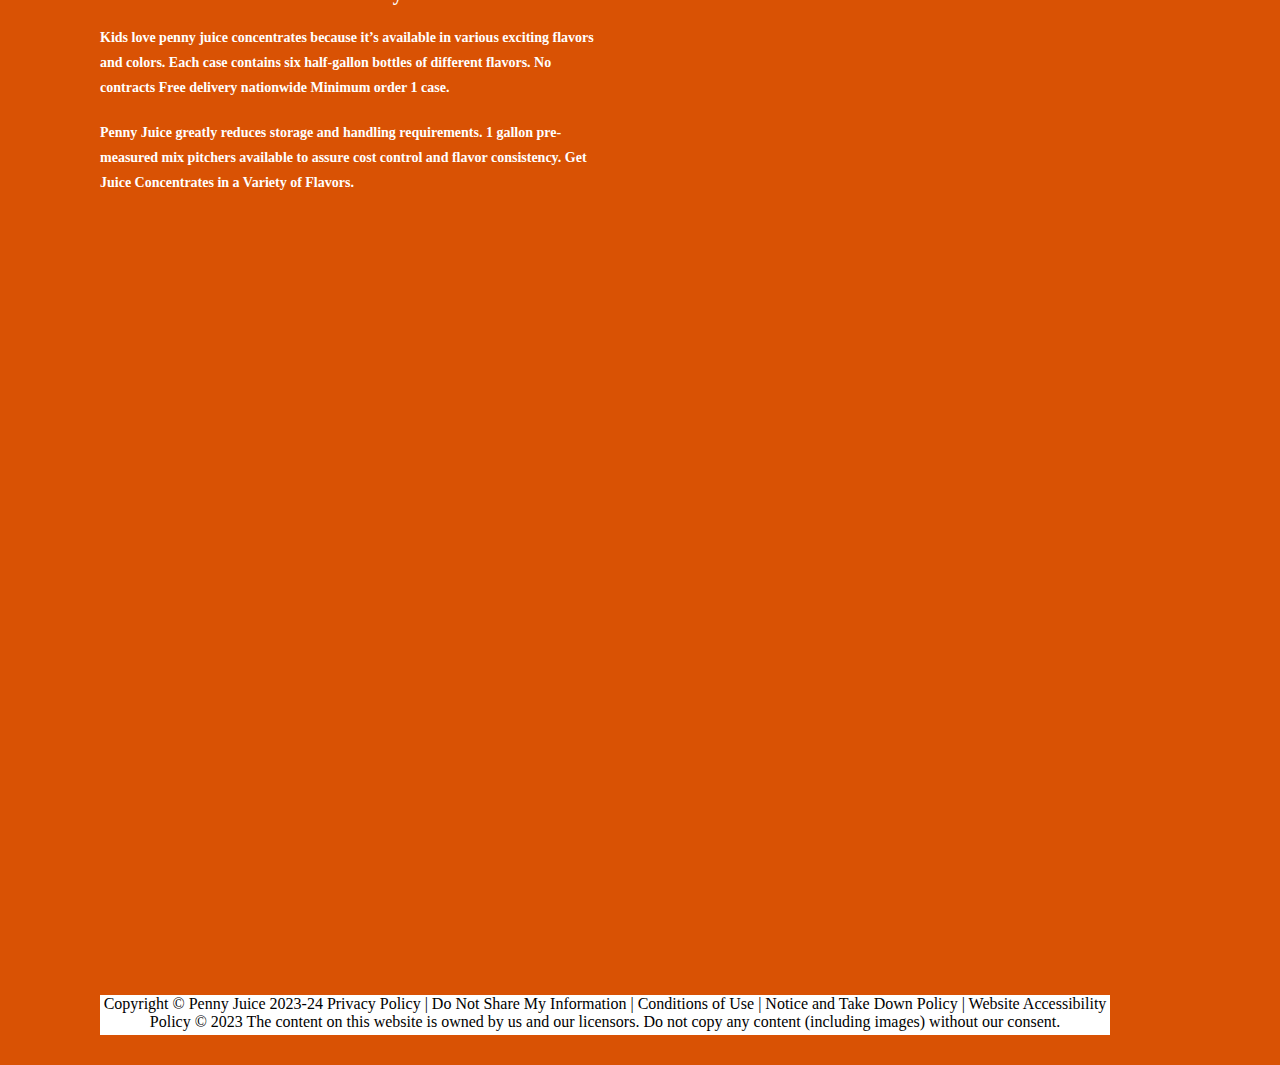
==== commit fdc5e9d2: "Add files via upload" ====
--- a/index.html
+++ b/index.html
@@ -39,8 +39,9 @@
                 </li>
                 
                 <li><p><a href="contact.html">Contact</a></p></li>
+                <li><a href="blog.html" style="margin-top: 16px;">Blog</a></li>
+                <li><p><a href="shop.html">Shop</a></p></li>
                 
-                <li><p><a href="shop.html">Shop</a></p></li>
                 </ul>
     </div>
     </div>
@@ -53,7 +54,7 @@
     
     
     
-                <div>
+                <div style="margin-top: 300px; margin-left: 10px;">
                 <h11><b>INTRODUCTION</b></h11>
                 </div>
     
@@ -63,7 +64,7 @@
    
                 <div class="flex-container5">
                 
-                <div style="margin-top:25px"><b>If you're running a childcare center and want to serve healthy beverages to kids every day. Order quality juice concentrates from Penny Juice of America. Our system is fast and easy to use.</b></div>
+                <div style="margin-top:25px; margin-left: 10px;"><b>If you're running a childcare center and want to serve healthy beverages to kids every day. Order quality juice concentrates from Penny Juice of America. Our system is fast and easy to use.</b></div>
              
                
     </div>
@@ -71,118 +72,26 @@
            
            
            
-           
-<style>
-{box-sizing: border-box}
-body {font-family: Roboto, sans-serif; margin:0}
-.mySlides {display: none}
-img {vertical-align: middle;}
 
-
-.slideshow-container {
-  max-width: 1000px;
-  position: relative;
-  margin: auto;
-}
-
-
-.prev, .next {
-  cursor: pointer;
-  position: absolute;
-  top: 50%;
-  width: auto;
-  padding: 16px;
-  margin-top: -22px;
-  color: white;
-  font-weight: bold;
-  font-size: 18px;
-  transition: 0.6s ease;
-  border-radius: 0 3px 3px 0;
-  user-select: none;
-}
-
-
-.next {
-  right: 0;
-  border-radius: 3px 0 0 3px;
-}
-
-
-.prev:hover, .next:hover {
-  background-color: rgba(0,0,0,0.8);
-}
-
-
-.text {
-  color: #f2f2f2;
-  font-size: 15px;
-  padding: 8px 12px;
-  position: absolute;
-  bottom: 8px;
-  width: 100%;
-  text-align: center;
-}
-
-
-.numbertext {
-  color: #f2f2f2;
-  font-size: 12px;
-  padding: 8px 12px;
-  position: absolute;
-  top: 0;
-}
-
-
-.dot {
-  cursor: pointer;
-  height: 15px;
-  width: 15px;
-  margin: 0 2px;
-  background-color: #bbb;
-  border-radius: 50%;
-  display: inline-block;
-  transition: background-color 0.6s ease;
-}
-
-.active, .dot:hover {
-  background-color: #717171;
-}
-
-
-.fade {
-  animation-name: fade;
-  animation-duration: 1.5s;
-}
-
-@keyframes fade {
-  from {opacity: .4} 
-  to {opacity: 1}
-}
-
-
-@media only screen and (max-width: 300px) {
-  .prev, .next,.text {font-size: 11px}
-}
-  </style>
 
   
 <!-- Start WOWSlider.com BODY section -->
 <div id="wowslider-container1">
 <div class="ws_images"><ul>
-		<li><img src="data1/FreshFruitPJ.jpg" alt="wowsliderfinal" title="wowsliderfinal" id="wows1_0"/></li>
-		<li><img src="data1/PJKids.jpg" alt="PJKids" title="PJKids" id="wows1_1"/></li>
-		<li><img src="data1/PJWorkers.jpg" alt="PJWorkers" title="PJWorkers" id="wows1_2"/></li>
-		<li><img src="data1/JuiceOptimizing.jpg" alt="JuiceOptimizing" title="JuiceOptimizing" id="wows1_3"/></li>
-		<li><a href="http://wowslider.net"><img src="data1/1.jpg" alt="carousel jquery" title="1" id="wows1_4"/></a></li>
-		<li><img src="data1/fresh-fruit-juice.jpg" alt="PJ-Sliderfinal" title="PJ-Sliderfinal" id="wows1_5"/></li>
+		<li><img src="data1/images/freshfruitpj.jpg" alt="FreshFruitPJ" title="FreshFruitPJ" id="wows1_0"/></li>
+		<li><img src="data1/images/pjworkers.jpg" alt="PJWorkers" title="PJWorkers" id="wows1_1"/></li>
+		<li><img src="data1/images/pjkids.jpg" alt="PJKids" title="PJKids" id="wows1_2"/></li>
+		<li><img src="data1/images/freshfruitjuice.jpg" alt="fresh-fruit-juice" title="fresh-fruit-juice" id="wows1_3"/></li>
+		<li><a href="http://wowslider.net"><img src="data1/images/juiceoptimizing.jpg" alt="slider html" title="JuiceOptimizing" id="wows1_4"/></a></li>
+		<li><img src="data1/images/1.jpg" alt="1" title="1" id="wows1_5"/></li>
 	</ul></div>
 	<div class="ws_bullets"><div>
-		<a href="#" title="wowsliderfinal"><span><img src="data1/FreshFruitPJ.jpg" alt="wowsliderfinal"/>1</span></a>
-		<a href="#" title="PJKids"><span><img src="data1/PJKids.jpg" alt="PJKids"/>2</span></a>
-		<a href="#" title="PJWorkers"><span><img src="data1/PJWorkers.jpg" alt="PJWorkers"/>3</span></a>
-		<a href="#" title="JuiceOptimizing"><span><img src="data1/JuiceOptimizing.jpg" alt="JuiceOptimizing"/>4</span></a>
-		<a href="#" title="1"><span><img src="data1/1.jpg" alt="1"/>5</span></a>
-		<a href="#" title="PJ-Sliderfinal"><span><img src="data1/fresh-fruit-juice.jpg" alt="PJ-Sliderfinal"/>6</span></a>
+		<a href="#" title="FreshFruitPJ"><span><img src="data1/tooltips/freshfruitpj.jpg" alt="FreshFruitPJ"/>1</span></a>
+		<a href="#" title="PJWorkers"><span><img src="data1/tooltips/pjworkers.jpg" alt="PJWorkers"/>2</span></a>
+		<a href="#" title="PJKids"><span><img src="data1/tooltips/pjkids.jpg" alt="PJKids"/>3</span></a>
+		<a href="#" title="fresh-fruit-juice"><span><img src="data1/tooltips/freshfruitjuice.jpg" alt="fresh-fruit-juice"/>4</span></a>
+		<a href="#" title="JuiceOptimizing"><span><img src="data1/tooltips/juiceoptimizing.jpg" alt="JuiceOptimizing"/>5</span></a>
+		<a href="#" title="1"><span><img src="data1/tooltips/1.jpg" alt="1"/>6</span></a>
 	</div></div><div class="ws_script" style="position:absolute;left:-99%"><a href="http://wowslider.net">css image gallery</a> by WOWSlider.com v9.0m</div>
 <div class="ws_shadow"></div>
 </div>	
@@ -190,41 +99,13 @@
 <script type="text/javascript" src="engine1/script.js"></script>
 <!-- End WOWSlider.com BODY section -->
     
-<script>
-let slideIndex = 1;
-showSlides(slideIndex);
-
-function plusSlides(n) {
-  showSlides(slideIndex += n);
-}
-
-function currentSlide(n) {
-  showSlides(slideIndex = n);
-}
-
-function showSlides(n) {
-  let i;
-  let slides = document.getElementsByClassName("mySlides");
-  let dots = document.getElementsByClassName("dot");
-  if (n > slides.length) {slideIndex = 1}    
-  if (n < 1) {slideIndex = slides.length}
-  for (i = 0; i < slides.length; i++) {
-    slides[i].style.display = "none";  
-  }
-  for (i = 0; i < dots.length; i++) {
-    dots[i].className = dots[i].className.replace(" active", "");
-  }
-  slides[slideIndex-1].style.display = "block";  
-  dots[slideIndex-1].className += " active";
-}
-</script>
 
     
    
     
     
     
-                <div class="flex-container1">
+                <div class="flex-container1" style="margin-top: 10px; margin-left: 100px;">
                 
                 <div></div> 
                 <div><h4>No contracts Free delivery nationwide Minimum order 1 case. </h4></div>
--- a/stylesheet.css
+++ b/stylesheet.css
@@ -218,6 +218,13 @@
     text-align: left;
     margin-top: 5px;
 }
+h25 {
+    font-size: 70px;
+    color: white;
+    text-align: center;
+    margin-top: 5px;
+    align-content: center;
+}
 .header{
     background-color: #D95204;
     width: 100%;
@@ -586,6 +593,59 @@
   color: white;
   transform: rotateY(180deg);
 }
+* {
+  box-sizing: border-box;
+}
+
+body {
+  font-family: Roboto Arial;
+  padding: 20px;
+  background: #D95204;
+}
+
+/* Create two unequal columns that floats next to each other */
+/* Left column */
+.leftcolumn {
+  float: left;
+  width: 75%;
+  margin-left: 25px;
+}
+
+/* Right column */
+.rightcolumn {
+  float: left;
+  width: 22%;
+  padding-left: 20px;
+}
+
+/* Fake image */
+.fakeimg {
+  background-color: #aaa;
+  width: 100%;
+  padding: 20px;
+}
+
+/* Add a card effect for articles */
+.card {
+  background-color: white;
+  padding: 20px;
+  margin-top: 20px;
+}
+
+/* Clear floats after the columns */
+.row:after {
+  content: "";
+  display: table;
+  clear: both;
+}
+
+/* Responsive layout - when the screen is less than 800px wide, make the two columns stack on top of each other instead of next to each other */
+@media screen and (max-width: 800px) {
+  .leftcolumn, .rightcolumn {
+    width: 100%;
+    padding: 0;
+  }
+}
 .footer {
     background-color: white;
     width: 100%;
--- a/engine1/style.css
+++ b/engine1/style.css
@@ -0,0 +1,457 @@
+/*
+ *	generated by WOW Slider 9.0
+ *	template Convex
+ */
+@import url(https://fonts.googleapis.com/css?family=Gurajada&subset=latin,telugu);
+@font-face {
+  font-family: 'ws-ctrl-convex';
+  src: url('ws-ctrl-convex.eot');
+  src: url('ws-ctrl-convex.eot#iefix') format('embedded-opentype'),
+       url('ws-ctrl-convex.svg#ws-ctrl-convex') format('svg');
+  font-weight: normal;
+  font-style: normal;
+}
+@font-face {
+  font-family: 'ws-ctrl-convex';
+  src: url('[data-uri]') format('woff'),
+       url('[data-uri]') format('truetype');
+}
+#wowslider-container1 { 
+	display: table;
+	zoom: 1; 
+	position: relative;
+	width: 100%;
+	max-width: 1024px;
+	max-height:768px;
+	margin:0px auto 0px;
+	z-index:90;
+	text-align:left; /* reset align=center */
+	font-size: 10px;
+	text-shadow: none; /* fix some user styles */
+
+	/* reset box-sizing (to boostrap friendly) */
+	-webkit-box-sizing: content-box;
+	-moz-box-sizing: content-box;
+	box-sizing: content-box; 
+}
+* html #wowslider-container1{ width:1024px }
+#wowslider-container1 .ws_images ul{
+	position:relative;
+	width: 10000%; 
+	height:100%;
+	left:0;
+	list-style:none;
+	margin:0;
+	padding:0;
+	border-spacing:0;
+	overflow: visible;
+	/*table-layout:fixed;*/
+}
+#wowslider-container1 .ws_images ul li{
+	position: relative;
+	width:1%;
+	height:100%;
+	line-height:0; /*opera*/
+	overflow: hidden;
+	float:left;
+	/*font-size:0;*/
+	padding:0 0 0 0 !important;
+	margin:0 0 0 0 !important;
+}
+
+#wowslider-container1 .ws_images{
+	position: relative;
+	left:0;
+	top:0;
+	height:100%;
+	max-height:768px;
+	max-width: 1024px;
+	vertical-align: top;
+	border:none;
+	overflow: hidden;
+}
+#wowslider-container1 .ws_images ul a{
+	width:100%;
+	height:100%;
+	max-height:768px;
+	display:block;
+	color:transparent;
+}
+#wowslider-container1 img{
+	max-width: none !important;
+}
+#wowslider-container1 .ws_images .ws_list img,
+#wowslider-container1 .ws_images > div > img{
+	width:100%;
+	border:none 0;
+	max-width: none;
+	padding:0;
+	margin:0;
+}
+#wowslider-container1 .ws_images > div > img {
+	max-height:768px;
+}
+
+#wowslider-container1 .ws_images iframe {
+	position: absolute;
+	z-index: -1;
+}
+
+#wowslider-container1 .ws-title > div {
+	display: inline-block !important;
+}
+
+#wowslider-container1 a{ 
+	text-decoration: none; 
+	outline: none; 
+	border: none; 
+}
+
+#wowslider-container1  .ws_bullets { 
+	float: left;
+	position:absolute;
+	z-index:70;
+}
+#wowslider-container1  .ws_bullets div{
+	position:relative;
+	float:left;
+	font-size: 0px;
+}
+/* compatibility with Joomla styles */
+#wowslider-container1  .ws_bullets a {
+	line-height: 0;
+}
+
+#wowslider-container1  .ws_script{
+	display:none;
+}
+#wowslider-container1 sound, 
+#wowslider-container1 object{
+	position:absolute;
+}
+
+/* prevent some of users reset styles */
+#wowslider-container1 .ws_effect {
+	position: static;
+	width: 100%;
+	height: 100%;
+}
+
+#wowslider-container1 .ws_photoItem {
+	border: 2em solid #fff;
+	margin-left: -2em;
+	margin-top: -2em;
+}
+#wowslider-container1 .ws_cube_side {
+	background: #A6A5A9;
+}
+
+
+#wowslider-container1.ws_gestures {
+	cursor: -webkit-grab;
+	cursor: -moz-grab;
+	cursor: url("[data-uri]"), move;
+}
+#wowslider-container1.ws_gestures.ws_grabbing {
+	cursor: -webkit-grabbing;
+	cursor: -moz-grabbing;
+	cursor: url("[data-uri]"), move;
+}
+
+/* hide controls when video start play */
+#wowslider-container1.ws_video_playing .ws_bullets,
+#wowslider-container1.ws_video_playing .ws_fullscreen,
+#wowslider-container1.ws_video_playing .ws_next,
+#wowslider-container1.ws_video_playing .ws_prev {
+	display: none;
+}
+
+
+/* youtube/vimeo buttons */
+#wowslider-container1 .ws_video_btn {
+	position: absolute;
+	display: none;
+	cursor: pointer;
+	top: 0;
+	left: 0;
+	width: 100%;
+	height: 100%;
+	z-index: 55;
+}
+#wowslider-container1 .ws_video_btn.ws_youtube,
+#wowslider-container1 .ws_video_btn.ws_vimeo {
+	display: block;
+}
+#wowslider-container1 .ws_video_btn div {
+	position: absolute;
+	background-image: url(./playvideo.png);
+	background-size: 200%;
+	top: 50%;
+	left: 50%;
+	width: 7em;
+	height: 5em;
+	margin-left: -3.5em;
+	margin-top: -2.5em;
+}
+#wowslider-container1 .ws_video_btn.ws_youtube div {
+	background-position: 0 0;
+}
+#wowslider-container1 .ws_video_btn.ws_youtube:hover div {
+	background-position: 100% 0;
+}
+#wowslider-container1 .ws_video_btn.ws_vimeo div {
+	background-position: 0 100%;
+}
+#wowslider-container1 .ws_video_btn.ws_vimeo:hover div {
+	background-position: 100% 100%;
+}
+
+#wowslider-container1 .ws_playpause.ws_hide {
+	display: none !important;
+}
+/* bullets */
+#wowslider-container1  .ws_bullets { 
+	padding: 0px; 
+}
+#wowslider-container1 .ws_bullets a { 
+	position:relative;
+	display: inline-block;
+	width: 0;
+	margin: 3px 5px;
+	padding: 8px;	
+
+	-webkit-perspective: 80px;
+	perspective: 80px;
+} 
+#wowslider-container1 .ws_bullets a > span {
+	position:absolute;
+	display: block;
+	top:0;
+	right: 0;
+	height:100%;
+	width:100%;
+	-webkit-transform-style: preserve-3d;
+	transform-style: preserve-3d;
+
+	-webkit-transition: -webkit-transform 0.5s ease;
+  	transition: -webkit-transform 0.5s ease, transform 0.5s ease;
+}
+
+#wowslider-container1 .ws_bullets a > span:before,
+#wowslider-container1 .ws_bullets a > span:after {
+	content: '';
+	display: block;
+	height:100%;
+	background: #54acd2;
+
+  	-webkit-transform: rotateX(-90deg) translateZ(-8px) translateY(8px);
+  	transform: rotateX(-90deg) translateZ(-8px) translateY(8px);
+}
+#wowslider-container1 .ws_bullets a > span:after {
+	position: absolute;
+	top: 0;
+	left: 0;
+	width: 100%;
+	height: 100%;
+  	background: #1A2223;
+  	-webkit-transform: rotateX(0deg);
+  	transform: rotateX(0deg);
+}
+
+#wowslider-container1 .ws_bullets a.ws_overbull > span,
+#wowslider-container1 .ws_bullets a.ws_selbull > span {
+    -webkit-transform: rotateX(-90deg) translateZ(8px) translateY(8px);
+    transform: rotateX(-90deg) translateZ(8px) translateY(8px);
+}
+
+
+
+
+/* play/pause, arrows */
+#wowslider-container1 a.ws_next,
+#wowslider-container1 a.ws_prev,
+#wowslider-container1 .ws_playpause {
+	position:absolute;
+	font: 2em "ws-ctrl-convex";
+	width: 2.5em;
+	height: 2.5em;
+	top:50%;
+	
+	margin-top: -1.25em;
+	color: #ffffff;
+	z-index: 100;
+
+	-webkit-perspective: 20em;
+	perspective: 20em;
+}
+#wowslider-container1 a.ws_next {
+	right: 0;
+}
+#wowslider-container1 a.ws_prev {
+	left: 0;
+}
+#wowslider-container1 .ws_playpause {
+	left:50%;
+	margin-left:-1.25em;
+}
+
+#wowslider-container1 a.ws_next > span,
+#wowslider-container1 a.ws_prev > span,
+#wowslider-container1 .ws_playpause > span,
+#wowslider-container1 .ws_bullets a > span {
+	display: block;
+	-webkit-transform-style: preserve-3d;
+	transform-style: preserve-3d;
+
+	-webkit-transition: -webkit-transform 0.5s ease;
+  	transition: -webkit-transform 0.5s ease, transform 0.5s ease;
+}
+
+
+#wowslider-container1 a.ws_next > span:before,
+#wowslider-container1 a.ws_prev > span:before,
+#wowslider-container1 .ws_playpause > span:before,
+#wowslider-container1 a.ws_next > span:after,
+#wowslider-container1 a.ws_prev > span:after,
+#wowslider-container1 .ws_playpause > span:after {
+	display: block;
+	text-align: center;
+	line-height: 2.5em;
+	height:100%;
+	background: #54acd2;
+	color: #1A2223;
+
+  	-webkit-transform: rotateX(-90deg) translateZ(-1.25em) translateY(1.25em);
+  	transform: rotateX(-90deg) translateZ(-1.25em) translateY(1.25em);
+}
+#wowslider-container1 .ws_play > span:before,
+#wowslider-container1 .ws_play > span:after{
+	content:"\e800";
+}
+#wowslider-container1 .ws_pause > span:before,
+#wowslider-container1 .ws_pause > span:after{
+	content:"\e801";
+}
+#wowslider-container1 a.ws_next > span:before,
+#wowslider-container1 a.ws_next > span:after {
+	content:'\e803';
+}
+#wowslider-container1 a.ws_prev > span:before,
+#wowslider-container1 a.ws_prev > span:after {
+	content:'\e802';
+}
+
+#wowslider-container1 a.ws_next > span:after,
+#wowslider-container1 a.ws_prev > span:after,
+#wowslider-container1 .ws_playpause > span:after {
+	position: absolute;
+	top: 0;
+	left: 0;
+	width: 100%;
+	height: 100%;
+  	-webkit-transform: rotateX(0deg);
+  	transform: rotateX(0deg);
+  	background: #1A2223;
+	color: #54acd2;
+}
+
+#wowslider-container1 a.ws_next:hover > span,
+#wowslider-container1 a.ws_prev:hover > span,
+#wowslider-container1 .ws_playpause:hover > span {
+    -webkit-transform: rotateX(-90deg) translateZ(1.25em) translateY(1.25em);
+    transform: rotateX(-90deg) translateZ(1.25em) translateY(1.25em);
+}/* bottom center */
+#wowslider-container1  .ws_bullets {
+	bottom:1.5em;
+	left:50%;
+}
+#wowslider-container1  .ws_bullets div{
+	left:-50%;
+}#wowslider-container1 .ws-title{
+	font: 1.3em 'Gurajada', serif;
+	position: absolute;
+	left: 2em;
+	margin-right:10em;
+	z-index: 50;
+
+	color:#fff;
+	padding: 1em;
+	bottom: 30px;
+	top: auto;
+	opacity: 1;
+}
+#wowslider-container1 .ws-title div,#wowslider-container1 .ws-title span{
+	display:inline-block;
+	padding: 0.1em 0.6em;
+	background-color: #1A2223;
+	color: #54acd2;
+}
+#wowslider-container1 .ws-title div{
+	display:block;
+	margin-top:0.5em;
+	font-size: 1.3em;
+}
+#wowslider-container1 .ws-title span{
+	text-transform: uppercase;	
+	font-size: 2em;
+}#wowslider-container1 .ws_images > ul{
+	animation: wsBasic 24s infinite;
+	-moz-animation: wsBasic 24s infinite;
+	-webkit-animation: wsBasic 24s infinite;
+}
+@keyframes wsBasic{0%{left:-0%} 8.33%{left:-0%} 16.67%{left:-100%} 25%{left:-100%} 33.33%{left:-200%} 41.67%{left:-200%} 50%{left:-300%} 58.33%{left:-300%} 66.67%{left:-400%} 75%{left:-400%} 83.33%{left:-500%} 91.67%{left:-500%} }
+@-moz-keyframes wsBasic{0%{left:-0%} 8.33%{left:-0%} 16.67%{left:-100%} 25%{left:-100%} 33.33%{left:-200%} 41.67%{left:-200%} 50%{left:-300%} 58.33%{left:-300%} 66.67%{left:-400%} 75%{left:-400%} 83.33%{left:-500%} 91.67%{left:-500%} }
+@-webkit-keyframes wsBasic{0%{left:-0%} 8.33%{left:-0%} 16.67%{left:-100%} 25%{left:-100%} 33.33%{left:-200%} 41.67%{left:-200%} 50%{left:-300%} 58.33%{left:-300%} 66.67%{left:-400%} 75%{left:-400%} 83.33%{left:-500%} 91.67%{left:-500%} }
+
+#wowslider-container1 .ws_bullets  a img{
+	position:absolute;
+	display:block;
+	text-indent:0;
+	bottom:15px;
+	left:-32px;
+	visibility:hidden;
+	max-width:none;
+}
+#wowslider-container1 .ws_bullets a:hover img{
+	visibility:visible;
+}
+
+#wowslider-container1 .ws_bulframe div div{
+	height:48px;
+	overflow:visible;
+	position:relative;
+}
+#wowslider-container1 .ws_bulframe div {
+	left:0;
+	overflow:hidden;
+	position:relative;
+	width:64px;
+}
+#wowslider-container1  .ws_bullets .ws_bulframe{
+	position:absolute;
+	display:none;
+	bottom:25px;
+	margin-left:8px;
+	cursor:pointer;
+
+	/* fixed bulframe hidding in Chrome */
+	-webkit-transform: translateZ(0);
+	-ms-transform: translateZ(0);
+	-o-transform: translateZ(0);
+	transform: translateZ(0);
+}#wowslider-container1 .ws_bulframe div div{
+	height: auto;
+}
+
+@media all and (max-width:760px) {
+	#wowslider-container1 .ws_fullscreen {
+		display: block;
+	}
+}
+@media all and (max-width:400px){
+	#wowslider-container1 .ws_controls,
+	#wowslider-container1 .ws_bullets,
+	#wowslider-container1 .ws_thumbs{
+		display: none
+	}
+}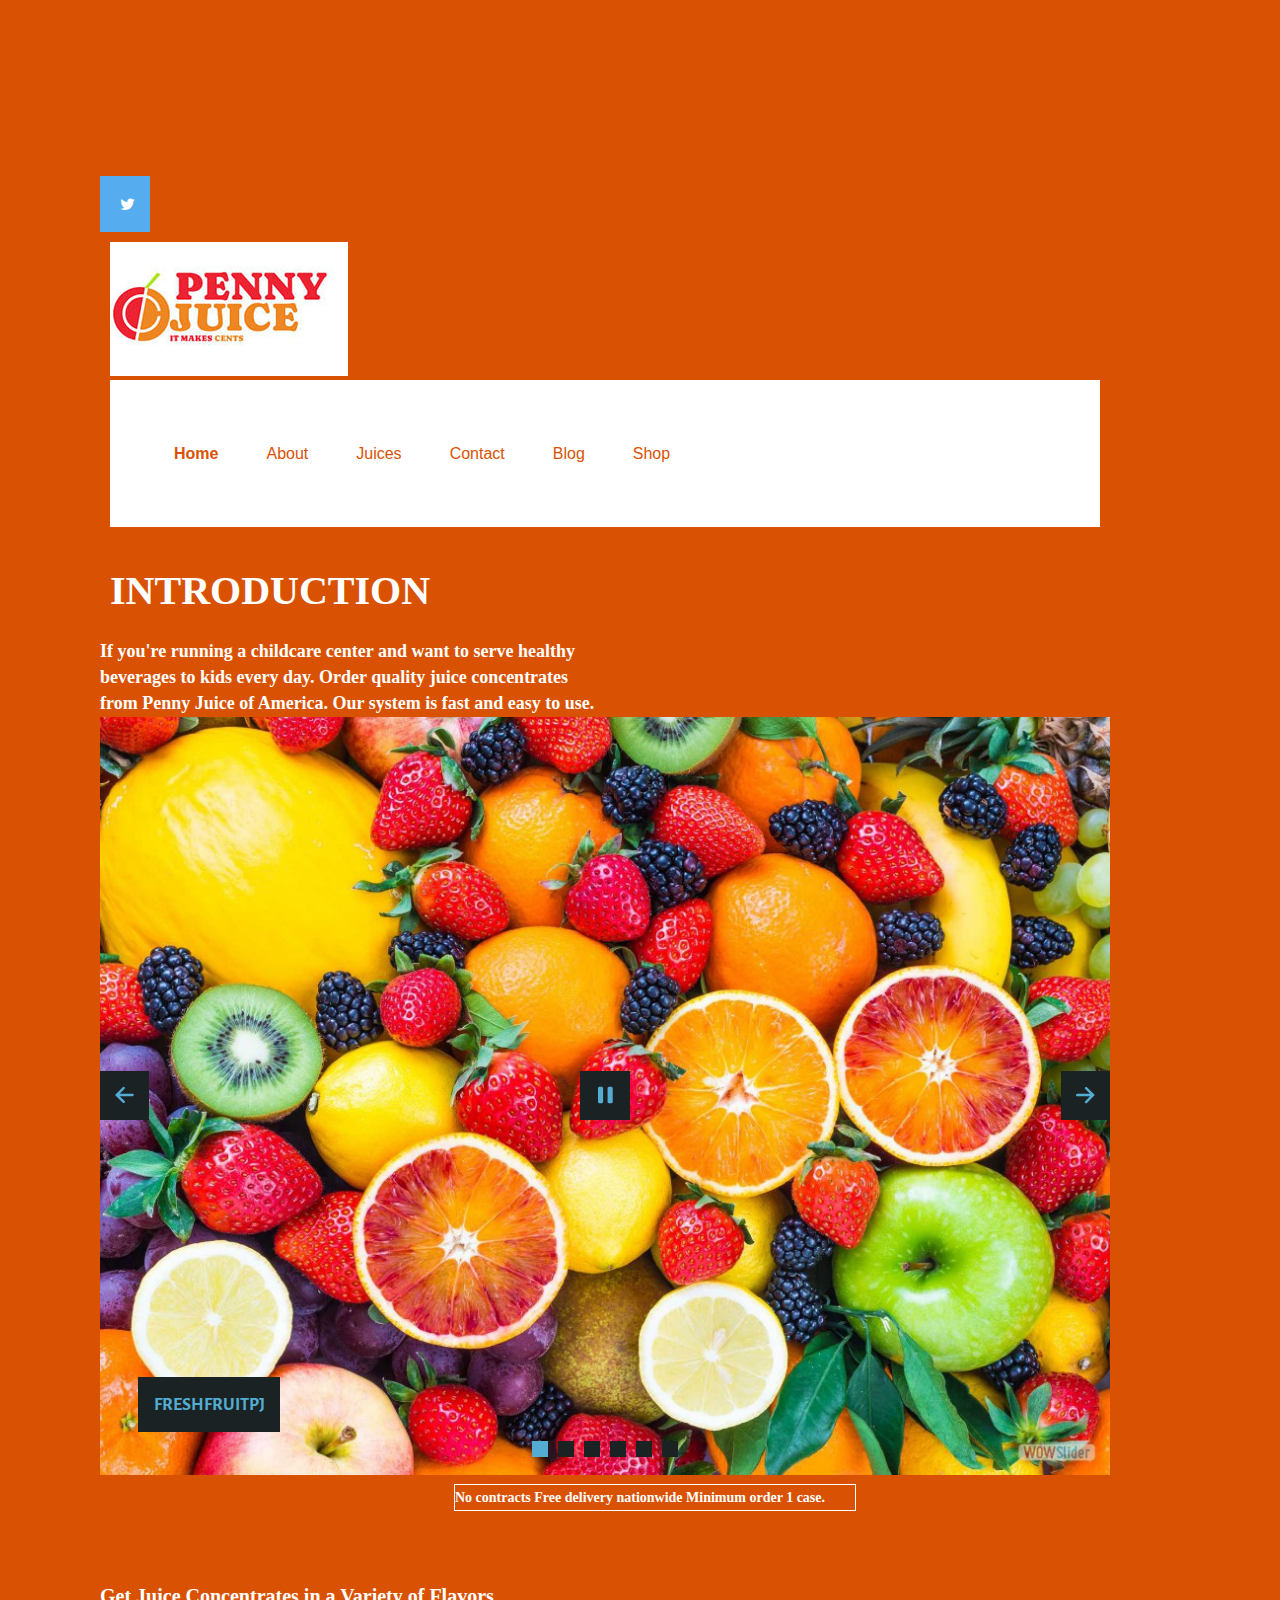
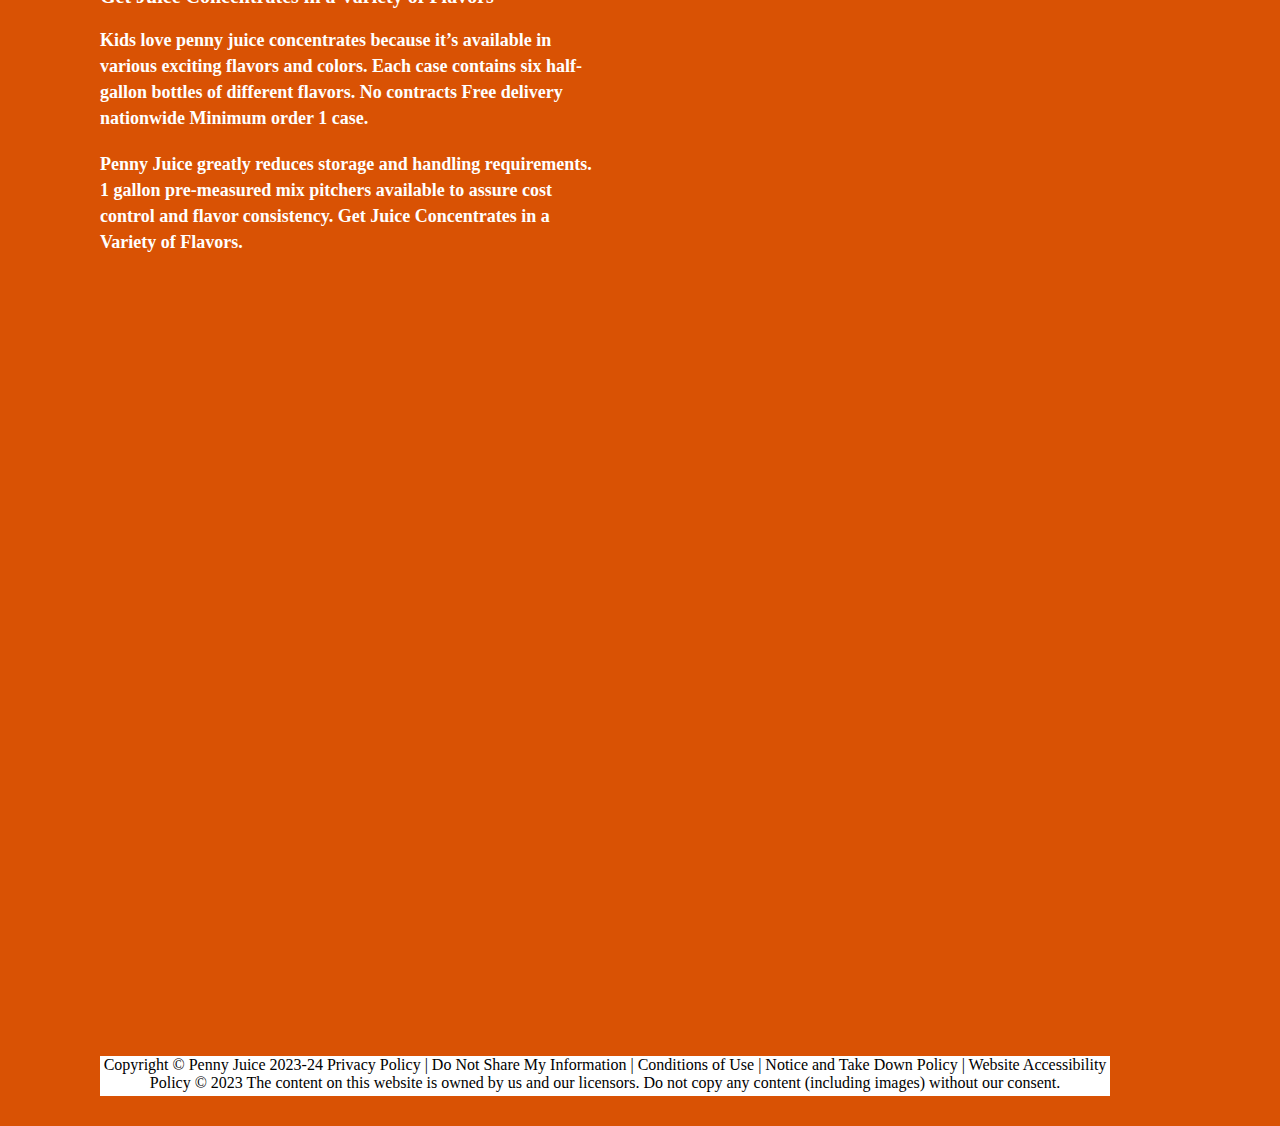
==== commit b880f70b: "Add files via upload" ====
--- a/index.html
+++ b/index.html
@@ -18,7 +18,7 @@
 <link rel="stylesheet" href="https://cdnjs.cloudflare.com/ajax/libs/font-awesome/4.7.0/css/font-awesome.min.css">
 
 <!-- Add font awesome icons -->
-<a href="https://www.facebook.com/" class="fa fa-facebook" style="margin-left:1560px;"></a> 
+<a href="https://www.facebook.com/" class="fa fa-facebook" style="margin-left:1525px;"></a> 
 <a href="https://twitter.com/" class="fa fa-twitter"></a>
 <div class="header">
 <a href="Index.html"><img src="Images/Logo-2.jpg"></a>
@@ -64,7 +64,7 @@
    
                 <div class="flex-container5">
                 
-                <div style="margin-top:25px; margin-left: 10px;"><b>If you're running a childcare center and want to serve healthy beverages to kids every day. Order quality juice concentrates from Penny Juice of America. Our system is fast and easy to use.</b></div>
+                <div style="margin-top:25px; margin-left:"><h27><b>If you're running a childcare center and want to serve healthy beverages to kids every day. Order quality juice concentrates from Penny Juice of America. Our system is fast and easy to use.</b></h27></div>
              
                
     </div>
@@ -117,11 +117,11 @@
                 </div>
     
                 <div style="margin-top: 20px"class="flex-container5">
-                <div><b>Kids love penny juice concentrates because it’s available in various exciting flavors and colors. Each case contains six half-gallon bottles of different flavors. No contracts Free delivery nationwide Minimum order 1 case.</b></div></div>
+                <div><h27><b>Kids love penny juice concentrates because it’s available in various exciting flavors and colors. Each case contains six half-gallon bottles of different flavors. No contracts Free delivery nationwide Minimum order 1 case.</b></h27></div></div>
 
     
                 <div style="margin-top: 20px"class="flex-container5">
-                <div><b>Penny Juice  greatly reduces storage and handling requirements. 1 gallon pre-measured mix pitchers available to assure cost control and flavor consistency. Get Juice Concentrates in a Variety of Flavors.</b></div>
+                <div><h27><b>Penny Juice  greatly reduces storage and handling requirements. 1 gallon pre-measured mix pitchers available to assure cost control and flavor consistency. Get Juice Concentrates in a Variety of Flavors.</b></h27></div>
                 </div>
     
 
--- a/stylesheet.css
+++ b/stylesheet.css
@@ -3,7 +3,7 @@
 body {
 background-color: #D95204;
 background-size: cover;
-font-family: Helvetica, Arial, sans-serif, Roboto, Merienda;
+font-family: Roboto, Merienda;
     margin-top: 100px;
     margin-bottom: 10px;
     margin-right: 150px;
@@ -213,7 +213,7 @@
     margin-top: 5px;
 }
 h24 {
-    font-size: 30px;
+    font-size: 18px;
     color: white;
     text-align: left;
     margin-top: 5px;
@@ -224,6 +224,18 @@
     text-align: center;
     margin-top: 5px;
     align-content: center;
+}
+h26 {
+    font-size: 25px;
+    color: #D95204;
+    text-align: center;
+    align-content: center;
+}
+h27 {
+    font-size: 18px;
+    color: white;
+    text-align: left;
+    width: 600px;
 }
 .header{
     background-color: #D95204;
@@ -556,7 +568,6 @@
   height: 300px;
   perspective: 1000px; /* Remove this if you don't want the 3D effect */
 }
-
 /* This container is needed to position the front and back side */
 .flip-card-inner {
   position: relative;
@@ -588,8 +599,8 @@
 }
 
 /* Style the back side */
-.flip-card-back {
-  background-color: dodgerblue;
+.flip-card-back  {
+  background-color:dodgerblue;
   color: white;
   transform: rotateY(180deg);
 }
@@ -598,7 +609,7 @@
 }
 
 body {
-  font-family: Roboto Arial;
+  font-family: Roboto;
   padding: 20px;
   background: #D95204;
 }
@@ -620,7 +631,7 @@
 
 /* Fake image */
 .fakeimg {
-  background-color: #aaa;
+  background-color: none;
   width: 100%;
   padding: 20px;
 }
